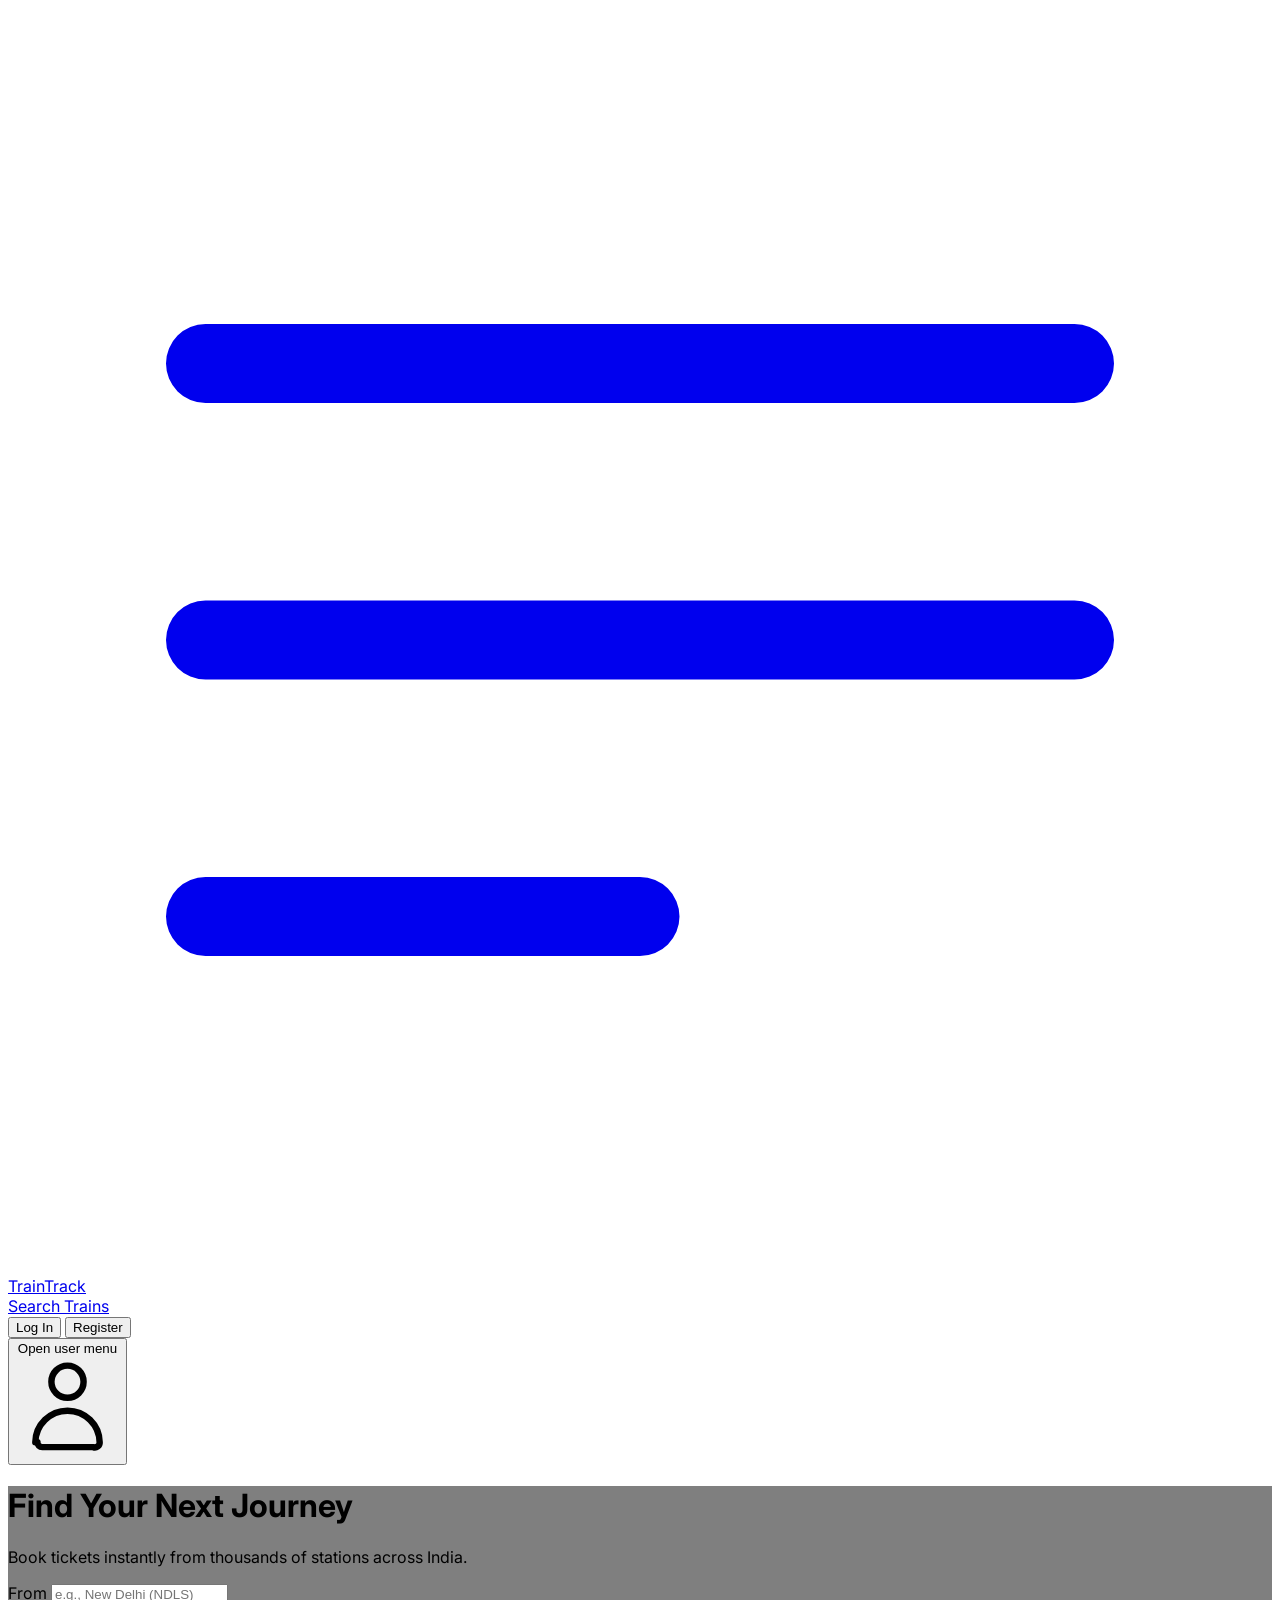
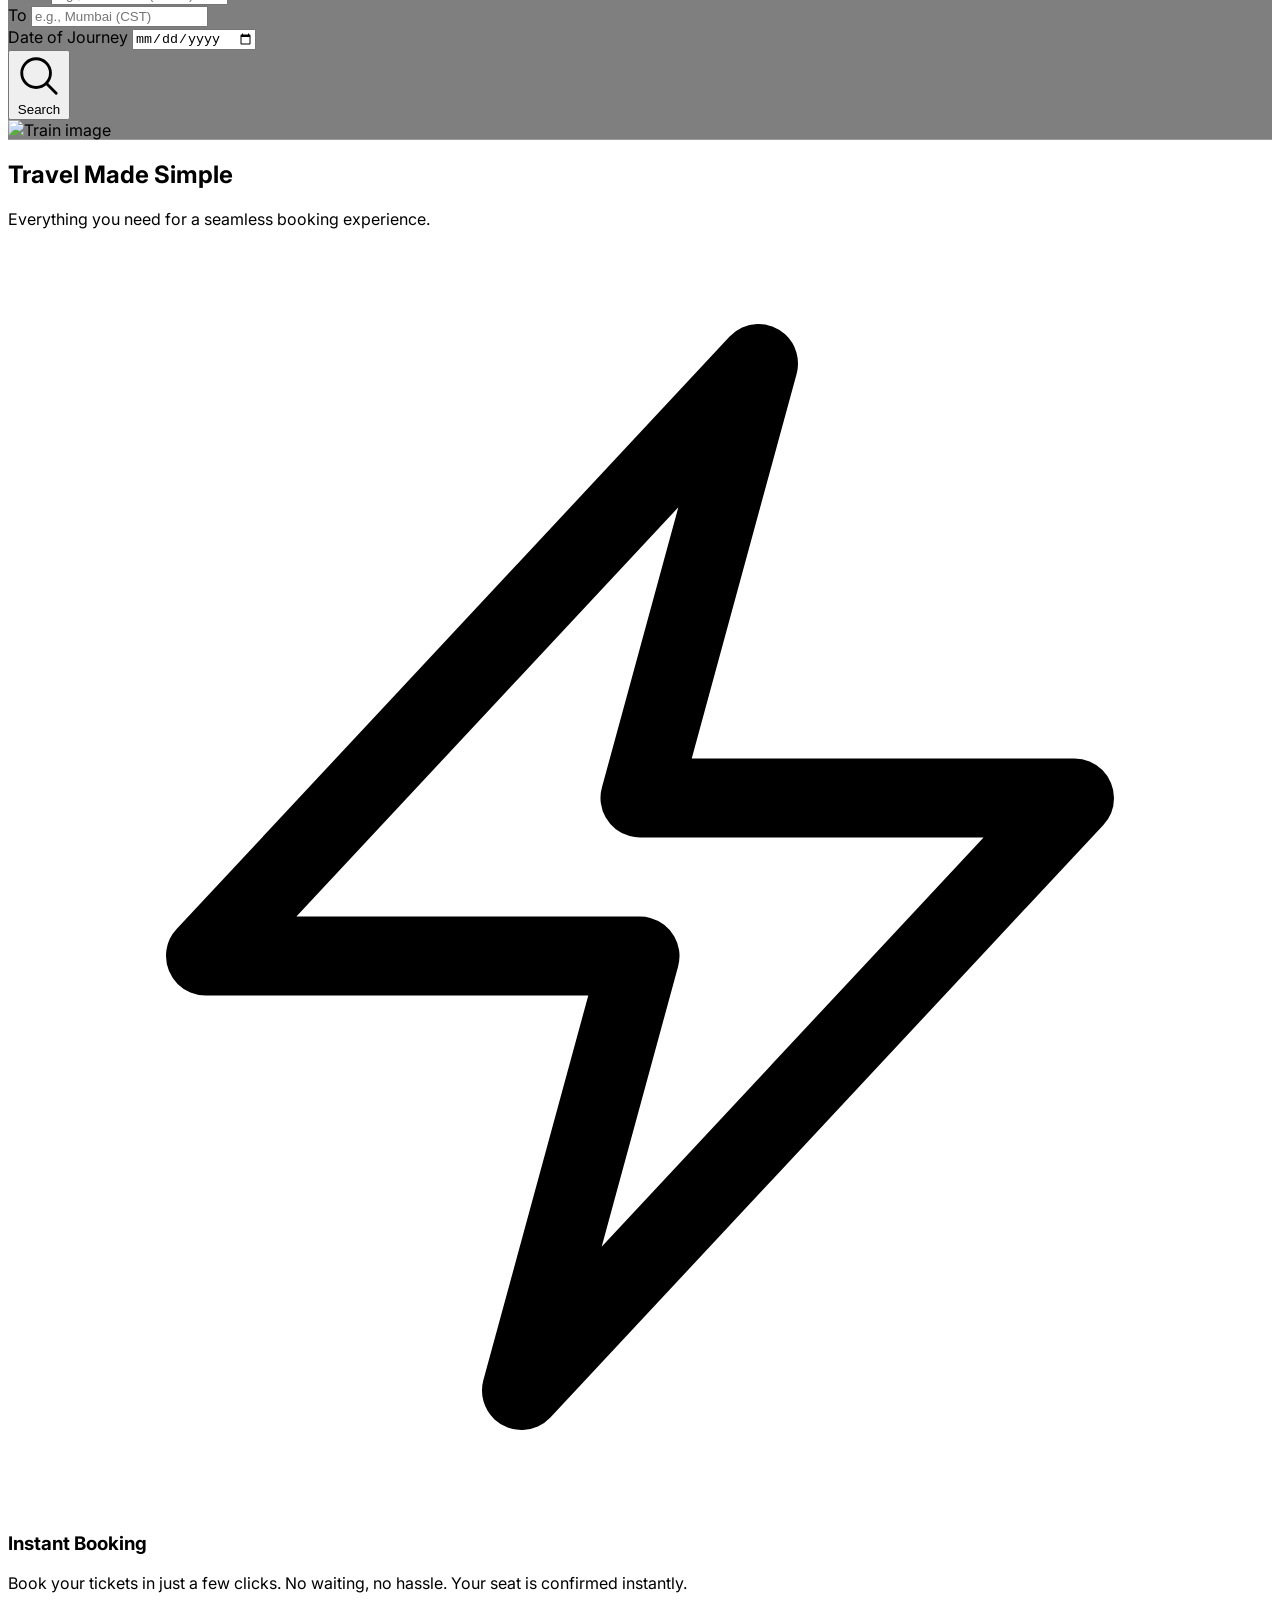
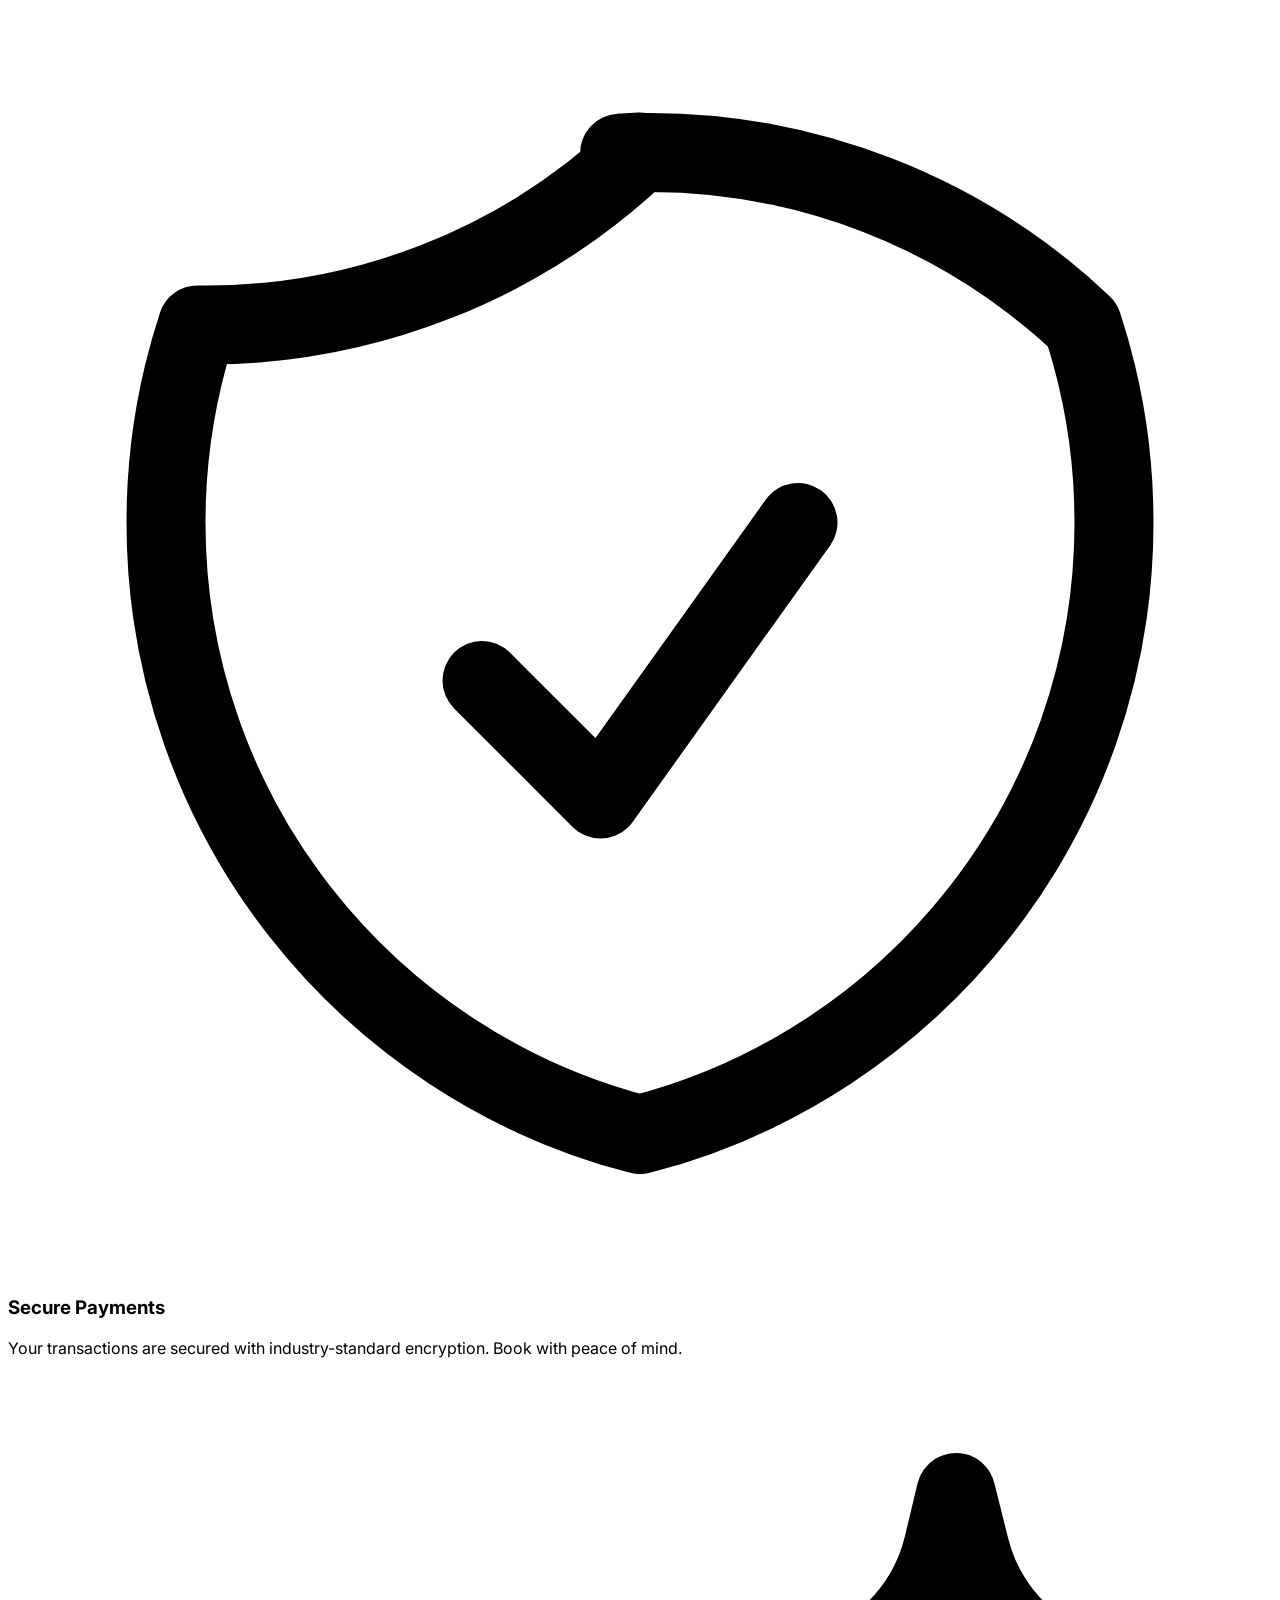
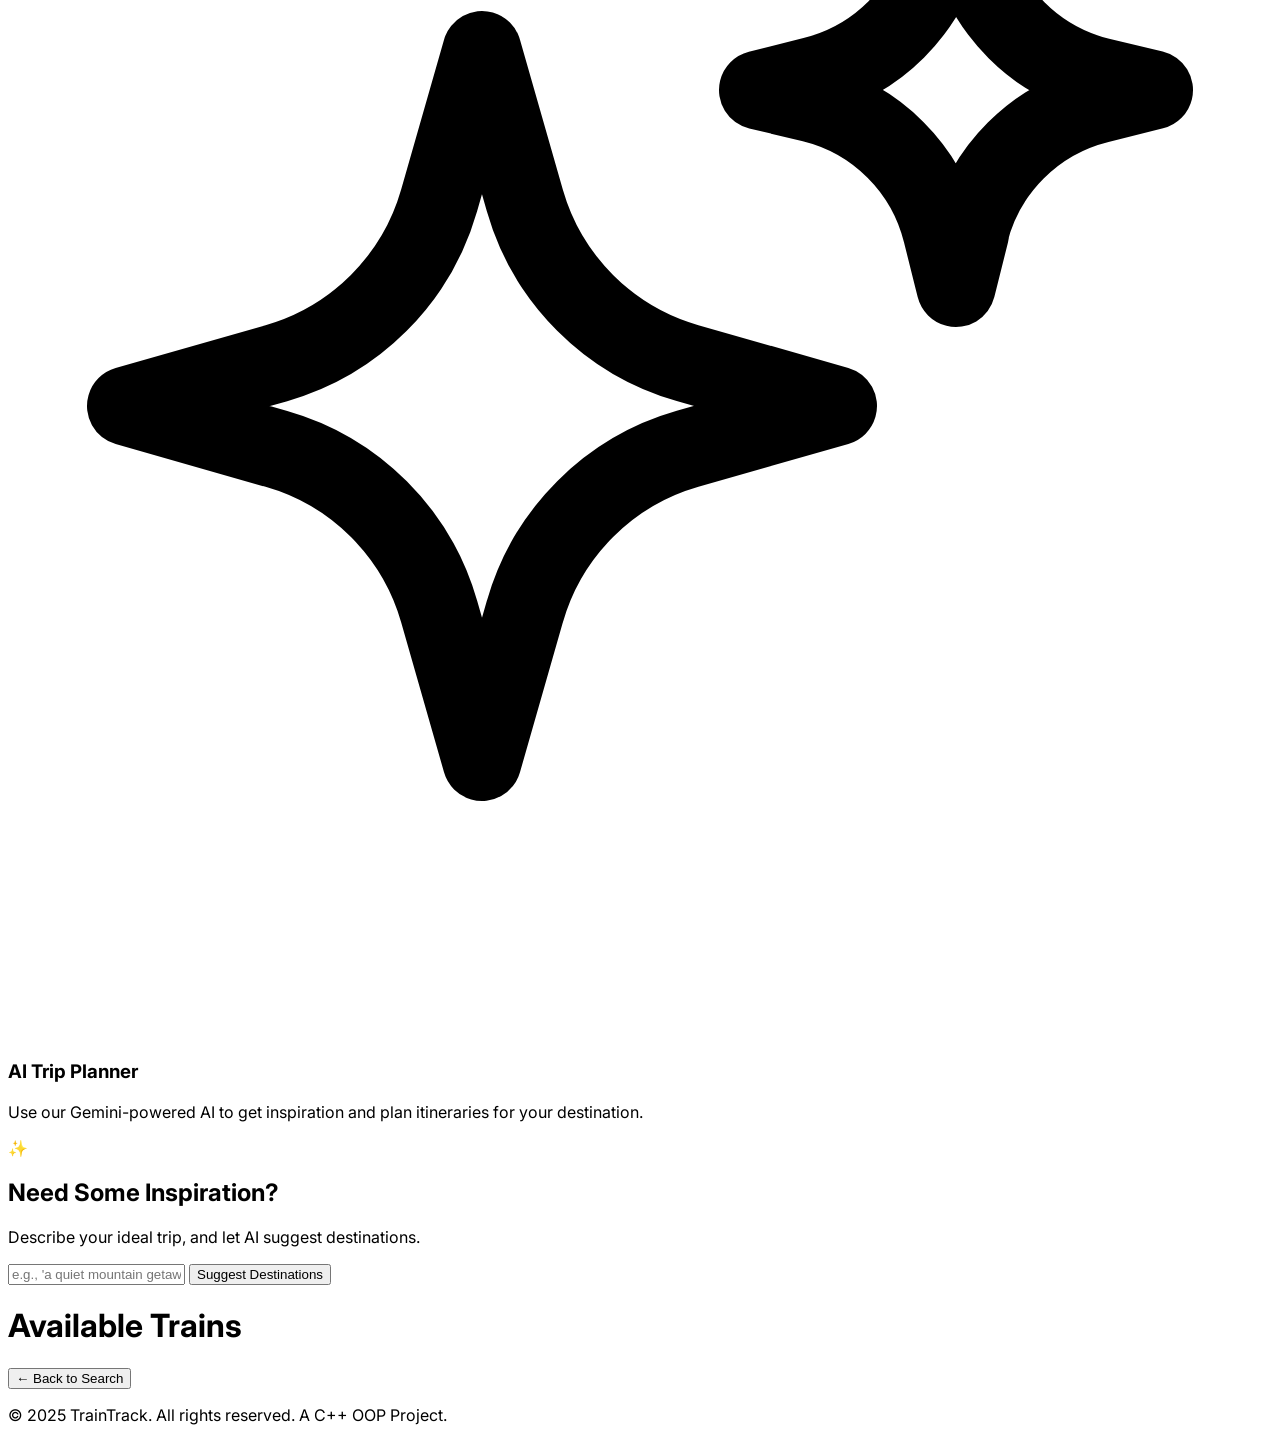
==== index.html @ e6836fba "Add files via upload" ====
<!DOCTYPE html>
<html lang="en" class="h-full">
<head>
    <meta charset="UTF-8" />
    <meta name="viewport" content="width=device-width, initial-scale=1.0" />
    <title>TrainTrack - Book Your Journey</title>

    <!-- Tailwind CSS (CDN) -->
    <script src="https://cdn.tailwindcss.com"></script>

    <!-- Google Font: Inter -->
    <link rel="preconnect" href="https://fonts.googleapis.com">
    <link rel="preconnect" href="https://fonts.gstatic.com" crossorigin>
    <link href="https://fonts.googleapis.com/css2?family=Inter:wght@400;500;600;700&display=swap" rel="stylesheet">

    <!-- Link your external stylesheet -->
    <link rel="stylesheet" href="style.css">
</head>
<body class="bg-gray-50 text-gray-900 h-full flex flex-col">

    <!-- Header / Navbar -->
    <header class="bg-white shadow-sm border-b border-gray-200">
        <nav class="max-w-6xl mx-auto px-4 sm:px-6 lg:px-8">
            <div class="flex justify-between items-center h-16">
                <!-- Logo -->
                <div class="flex-shrink-0 flex items-center">
                    <a href="#" id="logo-home-link" class="flex items-center">
                        <svg class="h-8 w-auto text-indigo-600" xmlns="http://www.w3.org/2000/svg" fill="none" viewBox="0 0 24 24" stroke-width="1.5" stroke="currentColor">
                            <path stroke-linecap="round" stroke-linejoin="round" d="M3.75 6.75h16.5M3.75 12h16.5m-16.5 5.25H12" />
                        </svg>
                        <span class="ml-3 text-2xl font-bold text-gray-900">TrainTrack</span>
                    </a>
                </div>
                
                <!-- Navigation Links -->
                <div class="hidden sm:ml-6 sm:flex sm:space-x-8">
                    <a href="#" id="nav-search" class="nav-link border-indigo-500 text-gray-900 inline-flex items-center px-1 pt-1 border-b-2 text-sm font-medium">
                        Search Trains
                    </a>
                </div>

                <!-- Right-side Login/Register -->
                <div class="flex items-center space-x-2">
                    <div id="auth-buttons" class="">
                        <button id="login-btn" class="px-4 py-2 text-sm font-medium text-gray-700 bg-white border border-gray-300 rounded-lg shadow-sm hover:bg-gray-50 transition">
                            Log In
                        </button>
                        <button id="register-btn" class="px-4 py-2 text-sm font-medium text-white bg-indigo-600 border border-transparent rounded-lg shadow-sm hover:bg-indigo-700 transition">
                            Register
                        </button>
                    </div>
                    
                    <div id="profile-menu" class="hidden">
                        <button id="profile-badge-btn" class="p-2 bg-white border border-gray-300 rounded-full shadow-sm text-gray-600 hover:bg-gray-100 transition focus:outline-none">
                            <span class="sr-only">Open user menu</span>
                            <svg class="w-6 h-6" xmlns="http://www.w3.org/2000/svg" fill="none" viewBox="0 0 24 24" stroke-width="1.5" stroke="currentColor">
                                <path stroke-linecap="round" stroke-linejoin="round" d="M15.75 6a3.75 3.75 0 1 1-7.5 0 3.75 3.75 0 0 1 7.5 0ZM4.501 20.118a7.5 7.5 0 0 1 14.998 0A1.125 1.125 0 0 1 18 21.236H6.126c-.638 0-1.155-.499-1.125-1.118Z" />
                            </svg>
                        </button>
                    </div>
                </div>
            </div>
        </nav>
    </header>

    <!-- Main Content Area -->
    <main class="flex-grow">
        <div id="page-search" class="page-content">

            <!-- Hero Section with Search Form -->
            <div id="hero-section" class="relative bg-gray-900 py-20 sm:py-32 rounded-2xl overflow-hidden shadow-2xl border border-gray-200">
                <div class="relative max-w-6xl mx-auto px-4 sm:px-6 lg:px-8 z-10">
                    <div class="max-w-3xl mx-auto text-center">
                        <h1 class="text-4xl font-bold tracking-tight text-white sm:text-6xl">
                            Find Your Next Journey
                        </h1>
                        <p class="mt-6 text-lg leading-8 text-gray-200">
                            Book tickets instantly from thousands of stations across India.
                        </p>
                    </div>

                    <!-- Search Form (hero) -->
                    <form id="search-form" class="mt-12 bg-white/90 backdrop-blur-sm p-8 rounded-2xl shadow-lg grid grid-cols-1 md:grid-cols-4 gap-6 items-end">
                        <div>
                            <label for="from-station" class="block text-sm font-medium text-gray-900">From</label>
                            <input type="text" id="from-station" list="station-list" placeholder="e.g., New Delhi (NDLS)" class="mt-1 block w-full px-4 py-3 bg-white border border-gray-300 rounded-lg shadow-sm focus:outline-none focus:ring-2 focus:ring-indigo-500 focus:border-indigo-500">
                        </div>
                        
                        <div>
                            <label for="to-station" class="block text-sm font-medium text-gray-900">To</label>
                            <input type="text" id="to-station" list="station-list" placeholder="e.g., Mumbai (CST)" class="mt-1 block w-full px-4 py-3 bg-white border border-gray-300 rounded-lg shadow-sm focus:outline-none focus:ring-2 focus:ring-indigo-500 focus:border-indigo-500">
                        </div>
                        
                        <div>
                            <label for="journey-date" class="block text-sm font-medium text-gray-900">Date of Journey</label>
                            <input type="date" id="journey-date" class="mt-1 block w-full px-4 py-3 bg-white border border-gray-300 rounded-lg shadow-sm focus:outline-none focus:ring-2 focus:ring-indigo-500 focus:border-indigo-500 text-gray-700">
                        </div>
                        
                        <div>
                            <button type="submit" class="w-full flex justify-center items-center px-6 py-3 border border-transparent text-base font-medium rounded-lg shadow-sm text-white bg-indigo-600 hover:bg-indigo-700 focus:outline-none focus:ring-2 focus:ring-offset-2 focus:ring-indigo-500 transition h-[50px]">
                                <svg class="w-5 h-5 mr-2" xmlns="http://www.w3.org/2000/svg" fill="none" viewBox="0 0 24 24" stroke-width="1.5" stroke="currentColor">
                                  <path stroke-linecap="round" stroke-linejoin="round" d="m21 21-5.197-5.197m0 0A7.5 7.5 0 1 0 5.196 5.196a7.5 7.5 0 0 0 10.607 10.607Z" />
                                </svg>
                                Search
                            </button>
                        </div>
                    </form>
                </div>
                <img src="https://images.unsplash.com/photo-1570125904223-b6f525b49370?q=80&w=2070&auto=format&fit=crop" class="hidden" alt="Train image" 
                     onerror="this.onerror=null; document.getElementById('hero-section').style.backgroundImage = 'linear-gradient(rgba(0, 0, 0, 0.5), rgba(0, 0, 0, 0.5)), url(https://placehold.co/1920x1080/334155/e2e8f0?text=Welcome+to+TrainTrack)'">
            </div>

            <!-- Features Section -->
            <section id="features-section" class="py-16 sm:py-24">
                <div class="max-w-6xl mx-auto px-4 sm:px-6 lg:px-8">
                    <div class="text-center mb-12">
                        <h2 class="text-3xl font-bold tracking-tight text-gray-900 sm:text-4xl">
                            Travel Made Simple
                        </h2>
                        <p class="mt-4 text-lg text-gray-600">
                            Everything you need for a seamless booking experience.
                        </p>
                    </div>
                    <div class="grid grid-cols-1 md:grid-cols-3 gap-10">
                        <div class="text-center p-6 bg-white rounded-2xl shadow-lg border border-gray-200">
                            <div class="flex items-center justify-center h-12 w-12 rounded-full bg-indigo-100 text-indigo-600 mx-auto mb-4">
                                <svg class="w-6 h-6" xmlns="http://www.w3.org/2000/svg" fill="none" viewBox="0 0 24 24" stroke-width="1.5" stroke="currentColor">
                                  <path stroke-linecap="round" stroke-linejoin="round" d="m3.75 13.5 10.5-11.25L12 10.5h8.25L9.75 21.75 12 13.5H3.75Z" />
                                </svg>
                            </div>
                            <h3 class="text-xl font-semibold text-gray-900">Instant Booking</h3>
                            <p class="mt-2 text-gray-600">Book your tickets in just a few clicks. No waiting, no hassle. Your seat is confirmed instantly.</p>
                        </div>

                        <div class="text-center p-6 bg-white rounded-2xl shadow-lg border border-gray-200">
                            <div class="flex items-center justify-center h-12 w-12 rounded-full bg-indigo-100 text-indigo-600 mx-auto mb-4">
                                <svg class="w-6 h-6" xmlns="http://www.w3.org/2000/svg" fill="none" viewBox="0 0 24 24" stroke-width="1.5" stroke="currentColor">
                                  <path stroke-linecap="round" stroke-linejoin="round" d="M9 12.75 11.25 15 15 9.75m-3-7.036A11.959 11.959 0 0 1 3.598 6 11.99 11.99 0 0 0 3 9.749c0 5.592 3.824 10.29 9 11.623 5.176-1.332 9-6.03 9-11.623 0-1.31-.21-2.571-.598-3.751A11.953 11.953 0 0 0 12 2.724l-.387.012Z" />
                                </svg>
                            </div>
                            <h3 class="text-xl font-semibold text-gray-900">Secure Payments</h3>
                            <p class="mt-2 text-gray-600">Your transactions are secured with industry-standard encryption. Book with peace of mind.</p>
                        </div>

                        <div class="text-center p-6 bg-white rounded-2xl shadow-lg border border-gray-200">
                            <div class="flex items-center justify-center h-12 w-12 rounded-full bg-indigo-100 text-indigo-600 mx-auto mb-4">
                                <svg class="w-6 h-6" xmlns="http://www.w3.org/2000/svg" fill="none" viewBox="0 0 24 24" stroke-width="1.5" stroke="currentColor">
                                  <path stroke-linecap="round" stroke-linejoin="round" d="M9.813 15.904 9 18.75l-.813-2.846a4.5 4.5 0 0 0-3.09-3.09L2.25 12l2.846-.813a4.5 4.5 0 0 0 3.09-3.09L9 5.25l.813 2.846a4.5 4.5 0 0 0 3.09 3.09L15.75 12l-2.846.813a4.5 4.5 0 0 0-3.09 3.09ZM18.259 8.715 18 9.75l-.259-1.035a3.375 3.375 0 0 0-2.47-2.47L14.25 6l1.036-.259a3.375 3.375 0 0 0 2.47-2.47L18 2.25l.259 1.036a3.375 3.375 0 0 0 2.47 2.47L21.75 6l-1.036.259a3.375 3.375 0 0 0-2.47 2.47Z" />
                                </svg>
                            </div>
                            <h3 class="text-xl font-semibold text-gray-900">AI Trip Planner</h3>
                            <p class="mt-2 text-gray-600">Use our Gemini-powered AI to get inspiration and plan itineraries for your destination.</p>
                        </div>
                    </div>
                </div>
            </section>

            <!-- Gemini Inspiration Card -->
            <div id="gemini-inspiration-card" class="bg-white p-8 rounded-2xl shadow-lg border border-gray-200 mt-0">
                <div class="flex items-center">
                    <span class="text-4xl mr-4">✨</span>
                    <div>
                        <h2 class="text-2xl font-bold text-gray-900">Need Some Inspiration?</h2>
                        <p class="text-gray-600">Describe your ideal trip, and let AI suggest destinations.</p>
                    </div>
                </div>
                <div class="mt-6 flex flex-col sm:flex-row gap-4">
                    <input type="text" id="inspiration-prompt" placeholder="e.g., 'a quiet mountain getaway' or 'historical sites'" class="flex-grow block w-full px-4 py-3 bg-gray-50 border border-gray-300 rounded-lg shadow-sm focus:outline-none focus:ring-2 focus:ring-indigo-500">
                    <button id="get-inspiration-btn" class="w-full sm:w-auto flex justify-center items-center px-6 py-3 border border-transparent text-base font-medium rounded-lg shadow-sm text-white bg-indigo-600 hover:bg-indigo-700 focus:outline-none focus:ring-2 focus:ring-offset-2 focus:ring-indigo-500 transition h-[50px]">
                        Suggest Destinations
                    </button>
                </div>
                <div id="inspiration-results" class="mt-6"></div>
            </div>

            <!-- Search Results Page (hidden by default) -->
            <div id="page-search-results" class="page-content hidden">
                <div class="flex justify-between items-center mb-6">
                    <h1 class="text-3xl font-bold text-gray-900">Available Trains</h1>
                    <button id="results-back-btn" class="px-5 py-2 text-sm font-medium text-gray-700 bg-white border border-gray-300 rounded-lg shadow-sm hover:bg-gray-50 transition">
                        &larr; Back to Search
                    </button>
                </div>
                <div id="search-results">
                    <div id="search-results-container"></div>
                </div>
            </div>

            <!-- Bookings, Profile, Passenger, Payment, Confirmation pages -->
            <!-- (the full markup for these pages is required by script.js; include the same structure you used previously) -->

            <!-- For brevity: include the rest of your original markup here (bookings, profile, passenger details, payment, confirmation, datalist, modals, sidebar etc.)
                 — ensure each element's id matches what script.js expects (ids used in script.js: page-bookings, page-profile, page-passenger-details,
                 page-payment, page-confirmation, modal-overlay, login-modal, register-modal, gemini-modal, sidebar-menu, station-list, etc.)
            -->

        </div>
    </main>

    <footer class="bg-white mt-auto border-t border-gray-200">
        <div class="max-w-6xl mx-auto px-4 sm:px-6 lg:px-8 py-6 text-center">
            <p class="text-sm text-gray-500">&copy; 2025 TrainTrack. All rights reserved. A C++ OOP Project.</p>
        </div>
    </footer>

    <!-- IMPORTANT: load your app script as an ES module -->
    <script type="module" src="script.js"></script>
</body>
</html>
---- style.css ----
/* Set Inter as the default font */
body {
    font-family: 'Inter', sans-serif;
}
/* Custom style for a subtle background pattern */
body::before {
    content: '';
    position: fixed;
    top: 0;
    left: 0;
    width: 100%;
    height: 100%;
    z-index: -1;
    opacity: 0.03;
    background-image: linear-gradient(to right, #e5e7eb 1px, transparent 1px),
                      linear-gradient(to bottom, #e5e7eb 1px, transparent 1px);
    background-size: 20px 20px;
}
/* Styles for sidebar transition */
#sidebar-menu {
    transition: transform 0.3s ease-in-out;
}
/* Hide number input arrows */
input[type=number]::-webkit-inner-spin-button,
input[type=number]::-webkit-outer-spin-button {
    -webkit-appearance: none;
    margin: 0;
}
input[type=number] {
    -moz-appearance: textfield;
    appearance: textfield;
}

/* Style for the new hero section */
#hero-section {
    background-image: linear-gradient(rgba(0, 0, 0, 0.5), rgba(0, 0, 0, 0.5)),
                      url('https://images.unsplash.com/photo-1570125904223-b6f525b49370?q=80&w=2070&auto=format&fit=crop');
    background-size: cover;
    background-position: center;
}
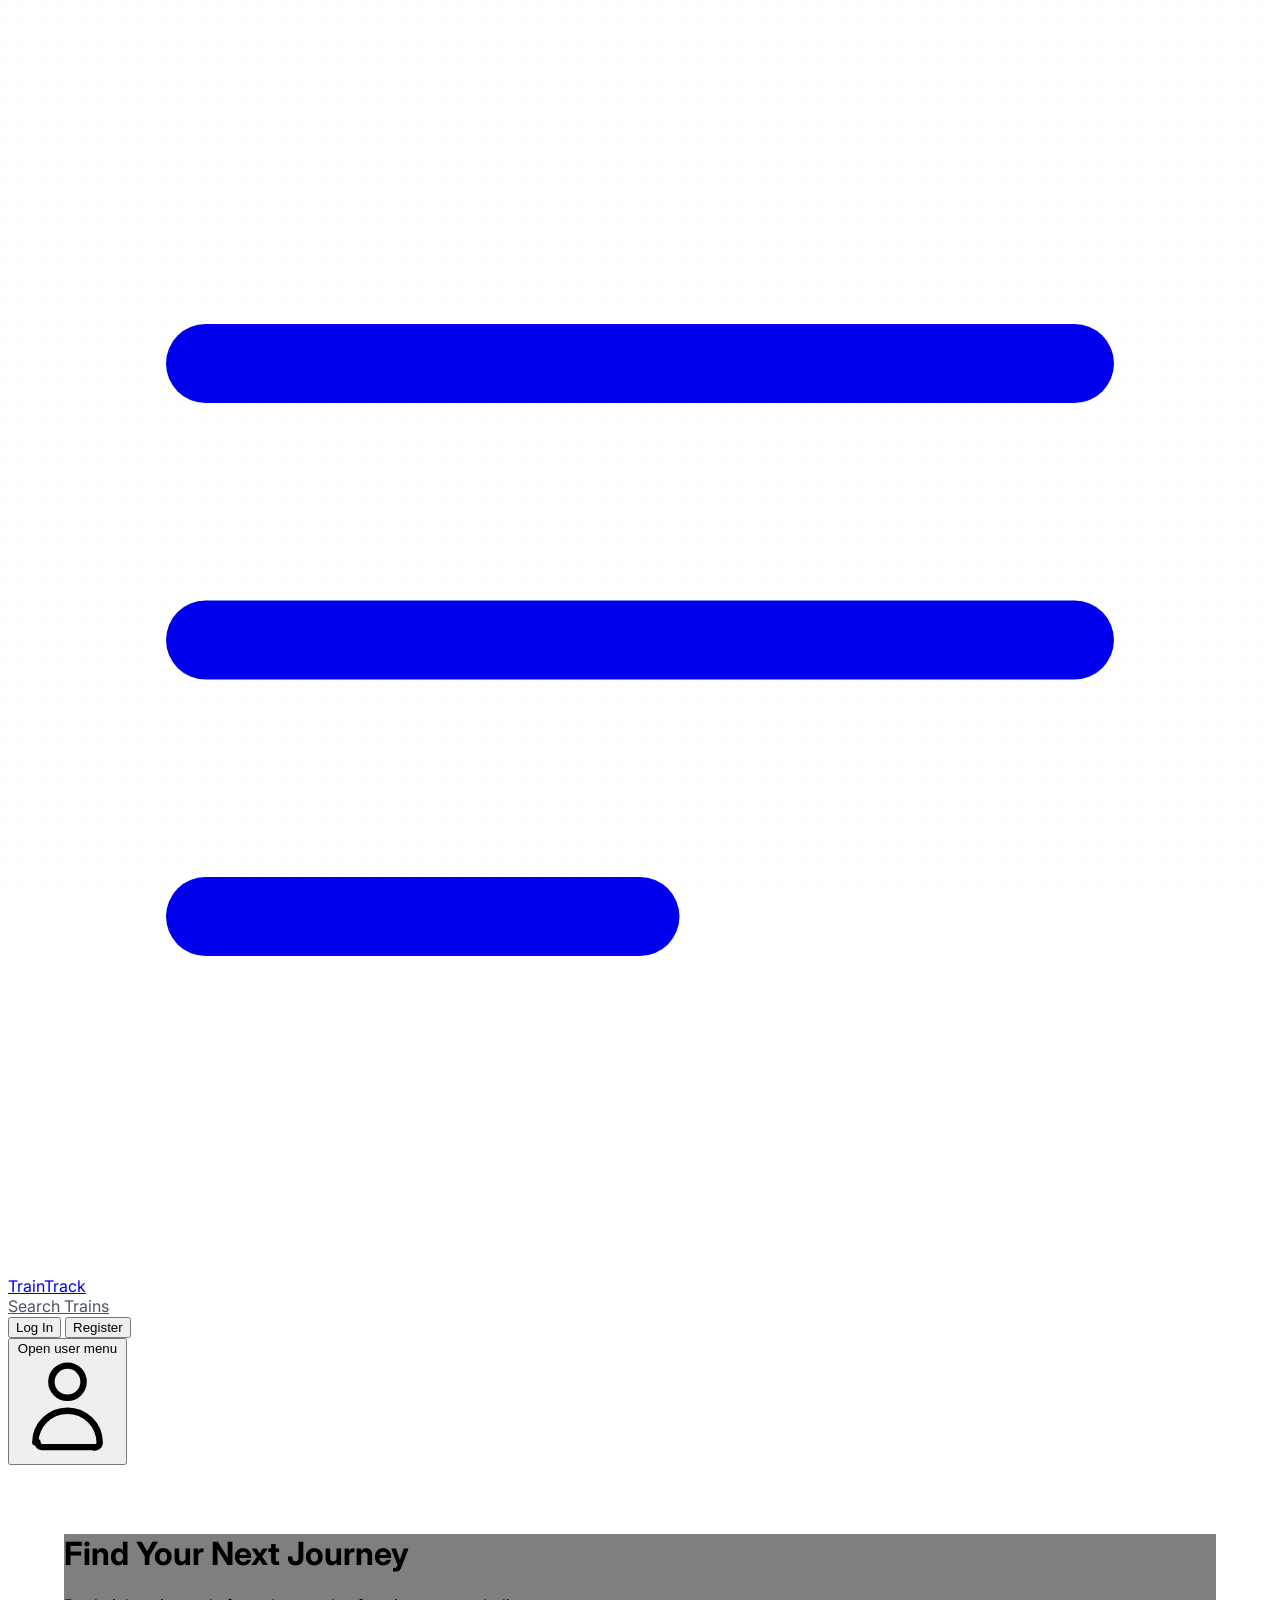
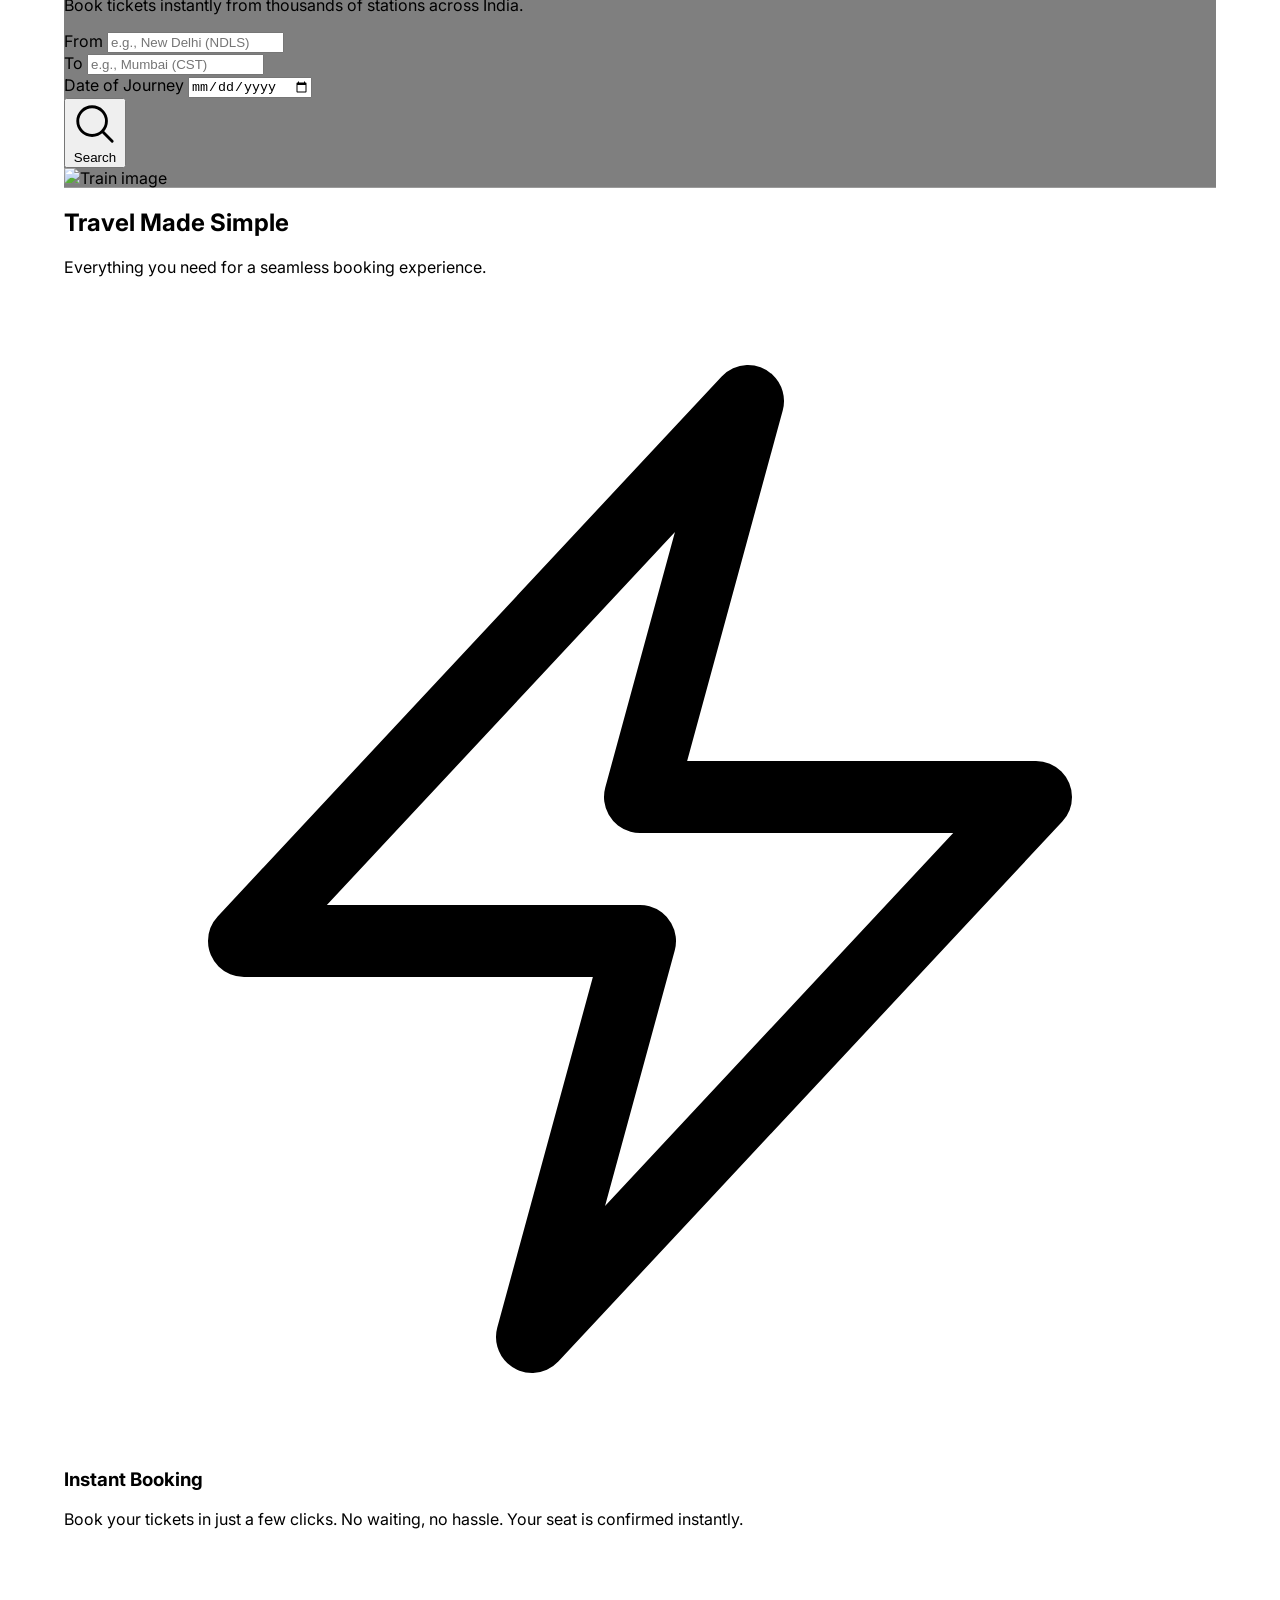
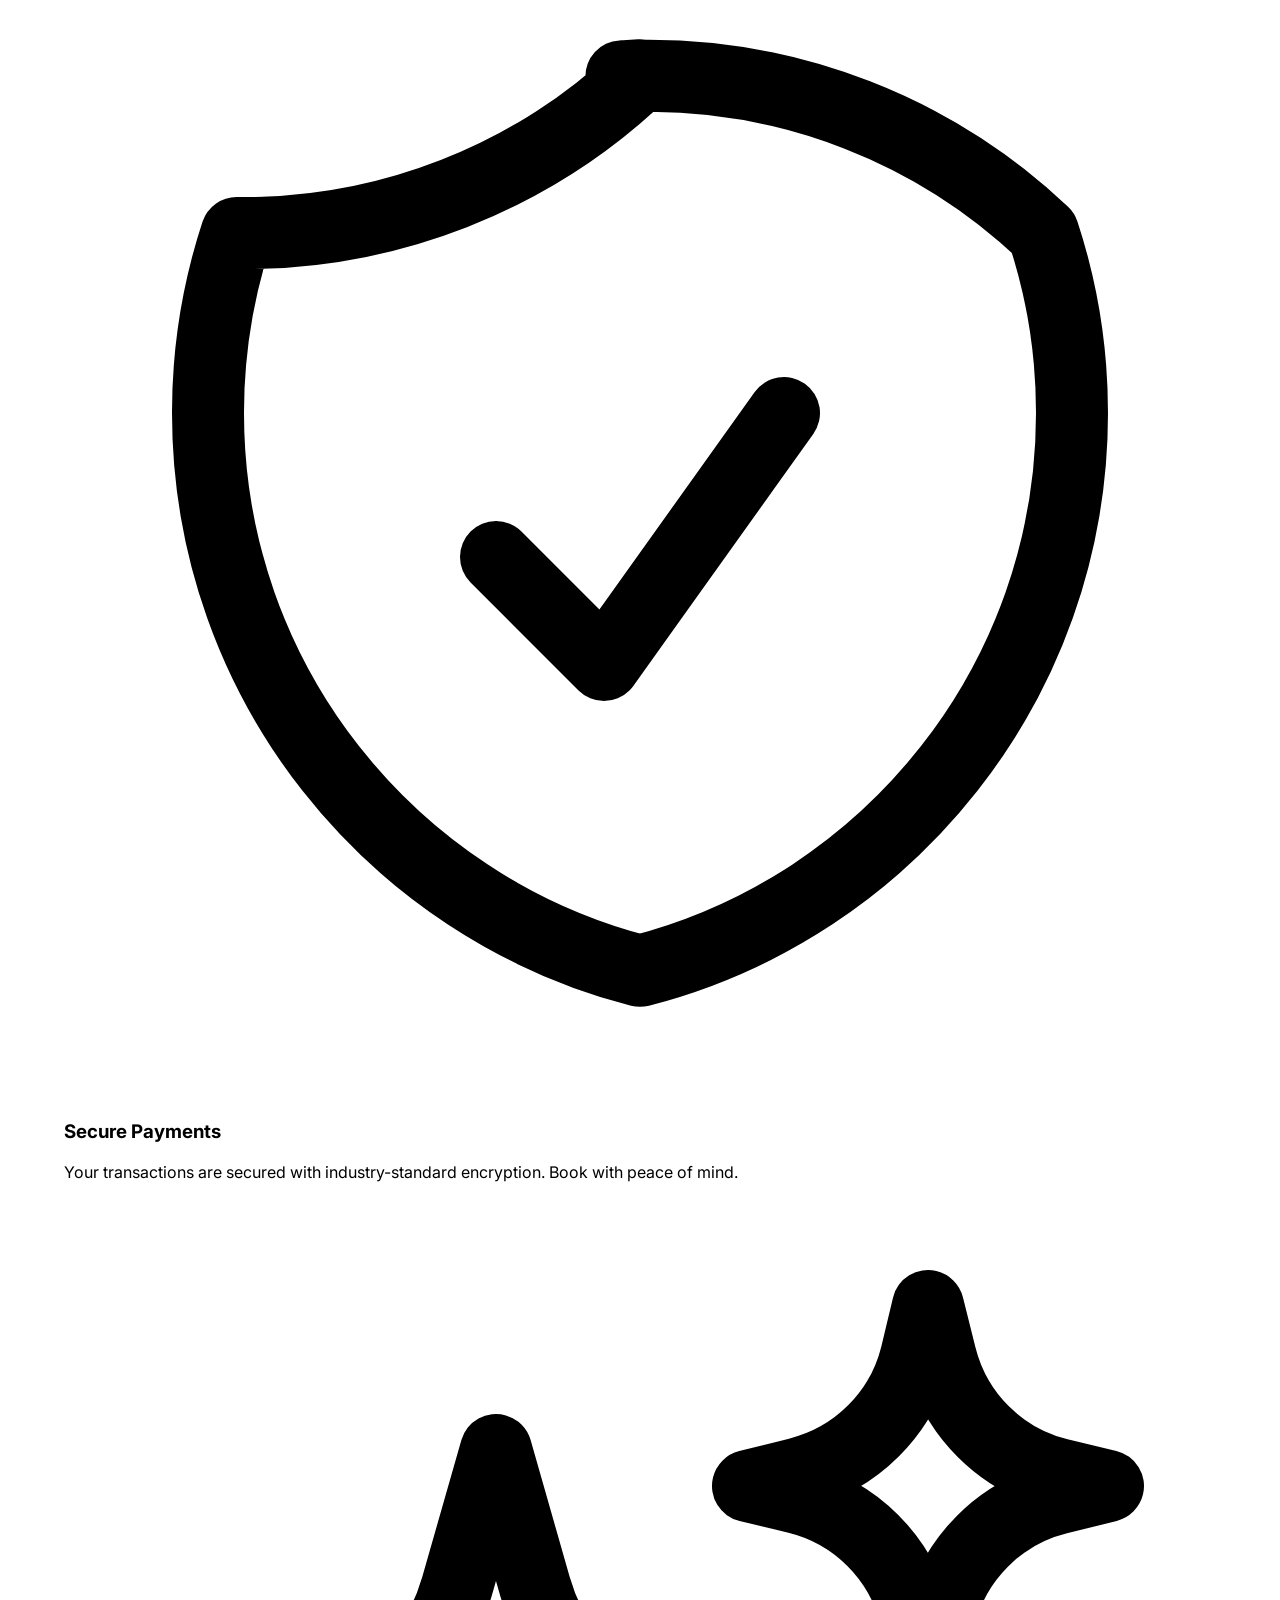
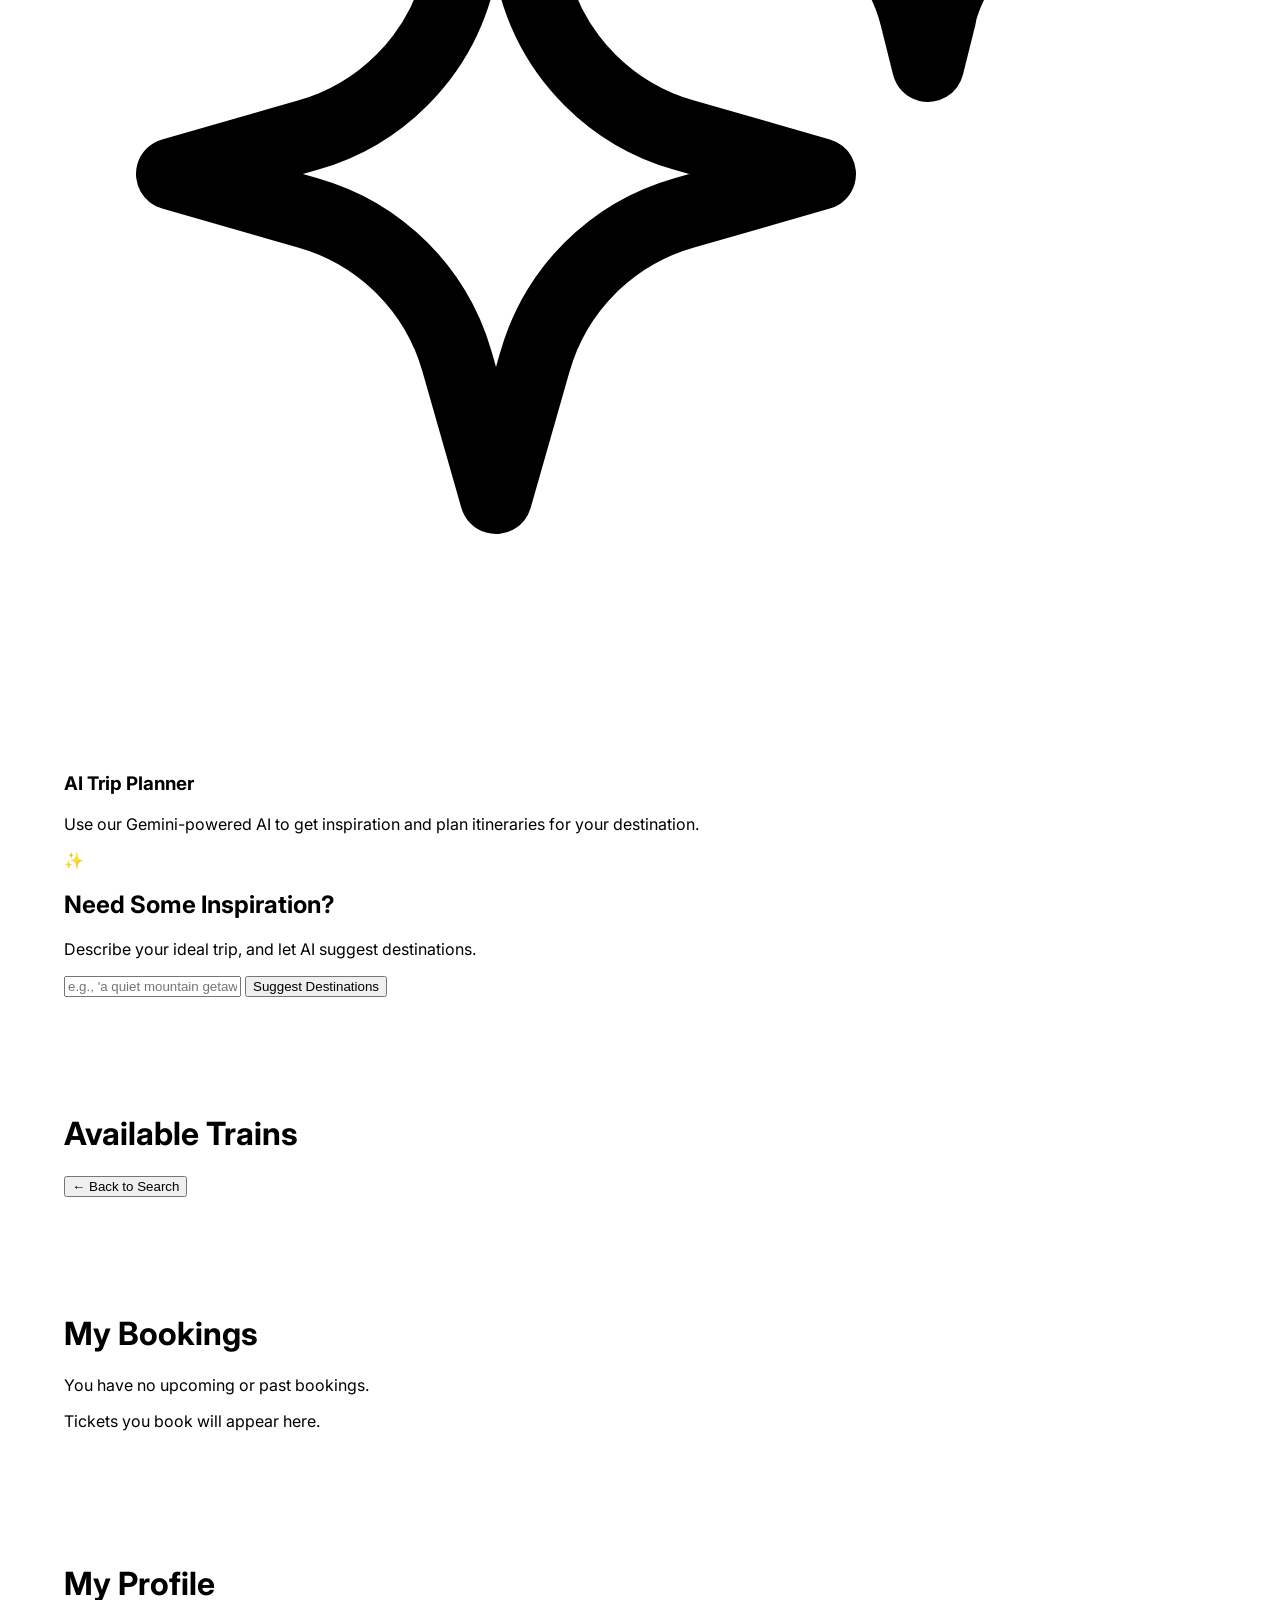
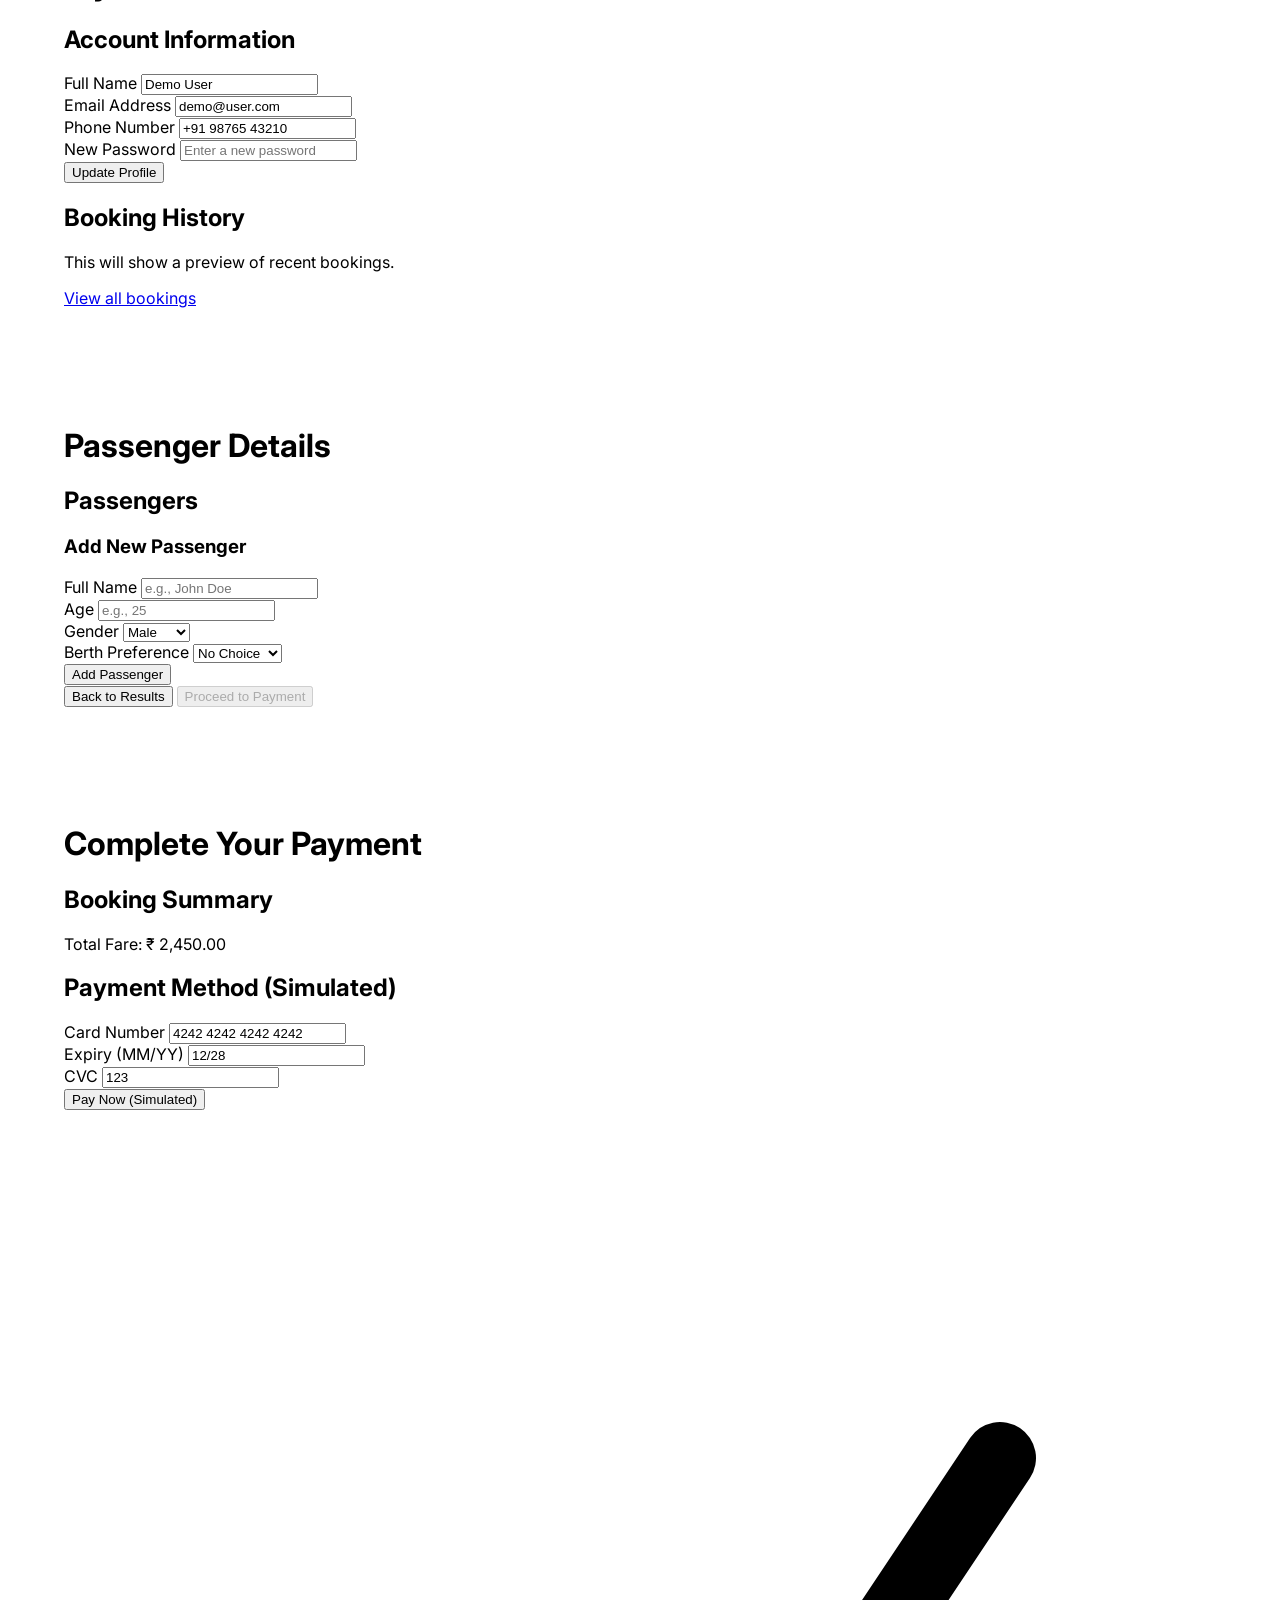
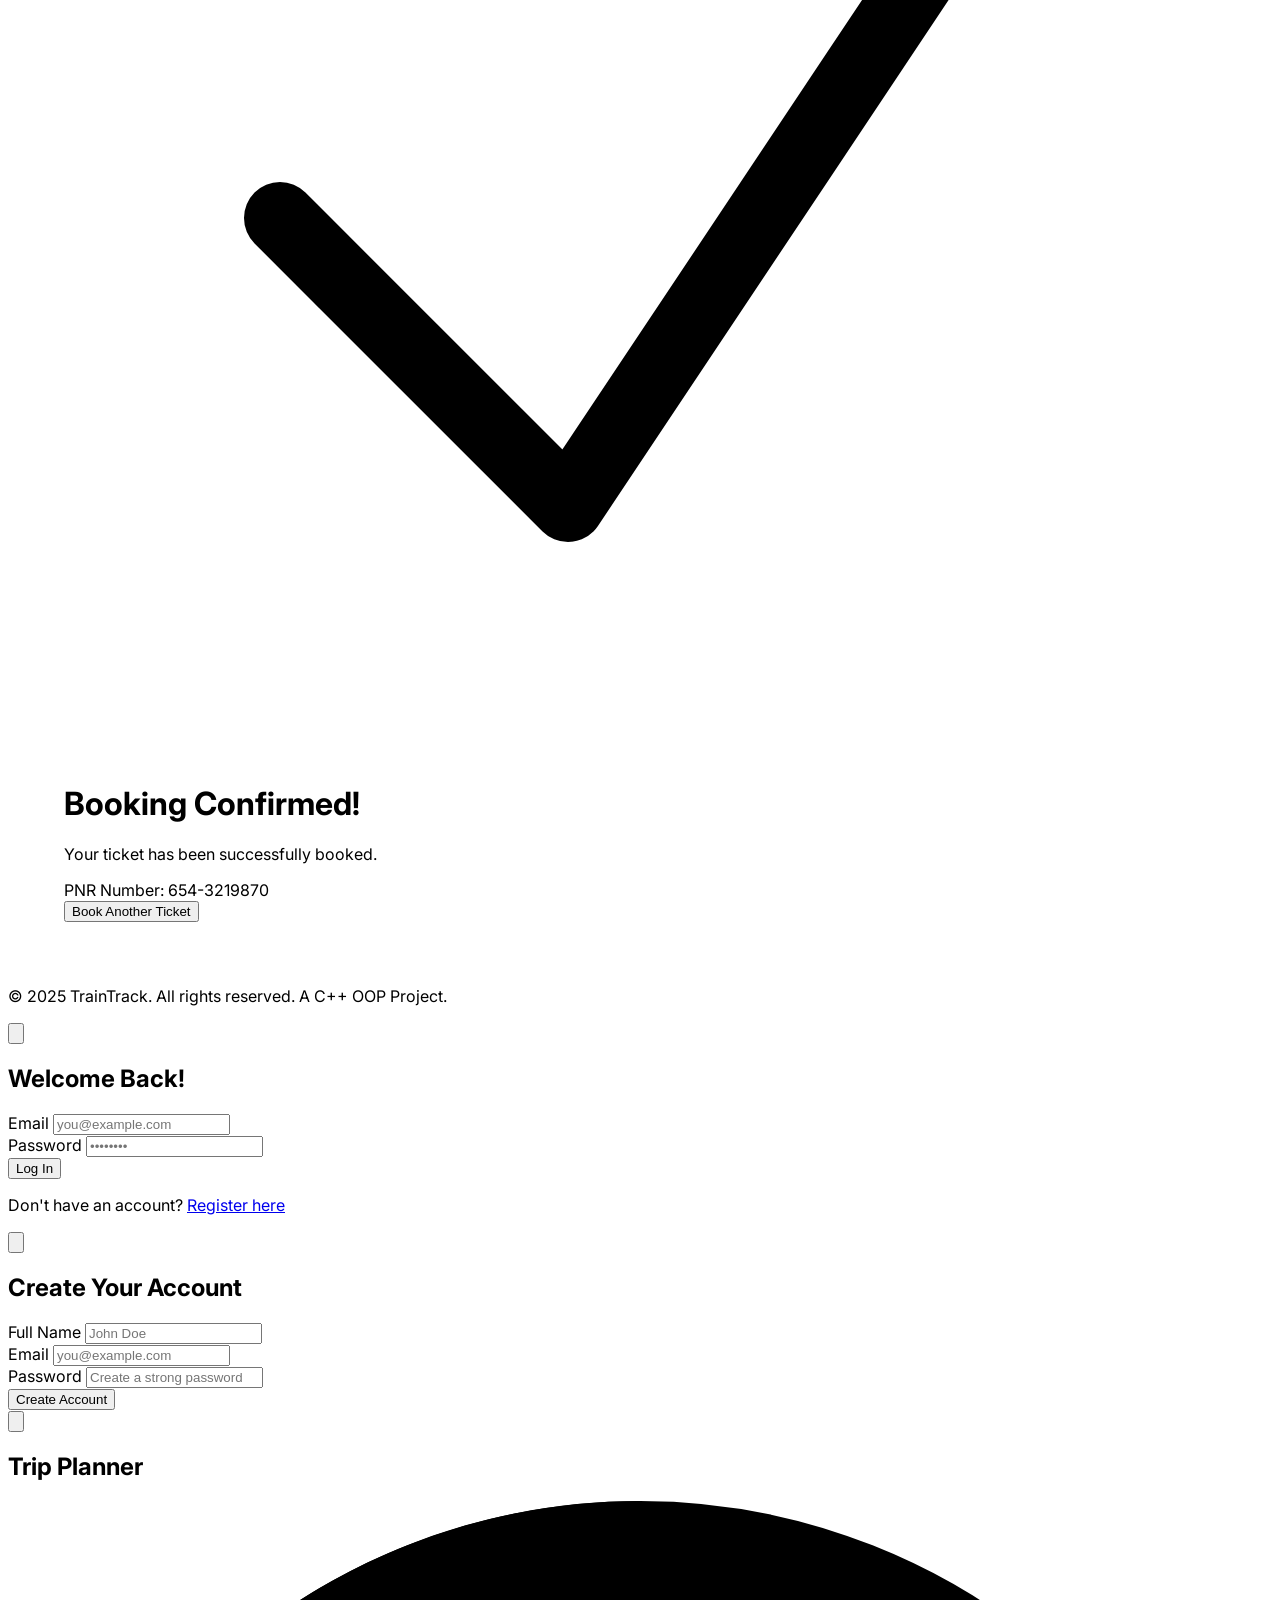
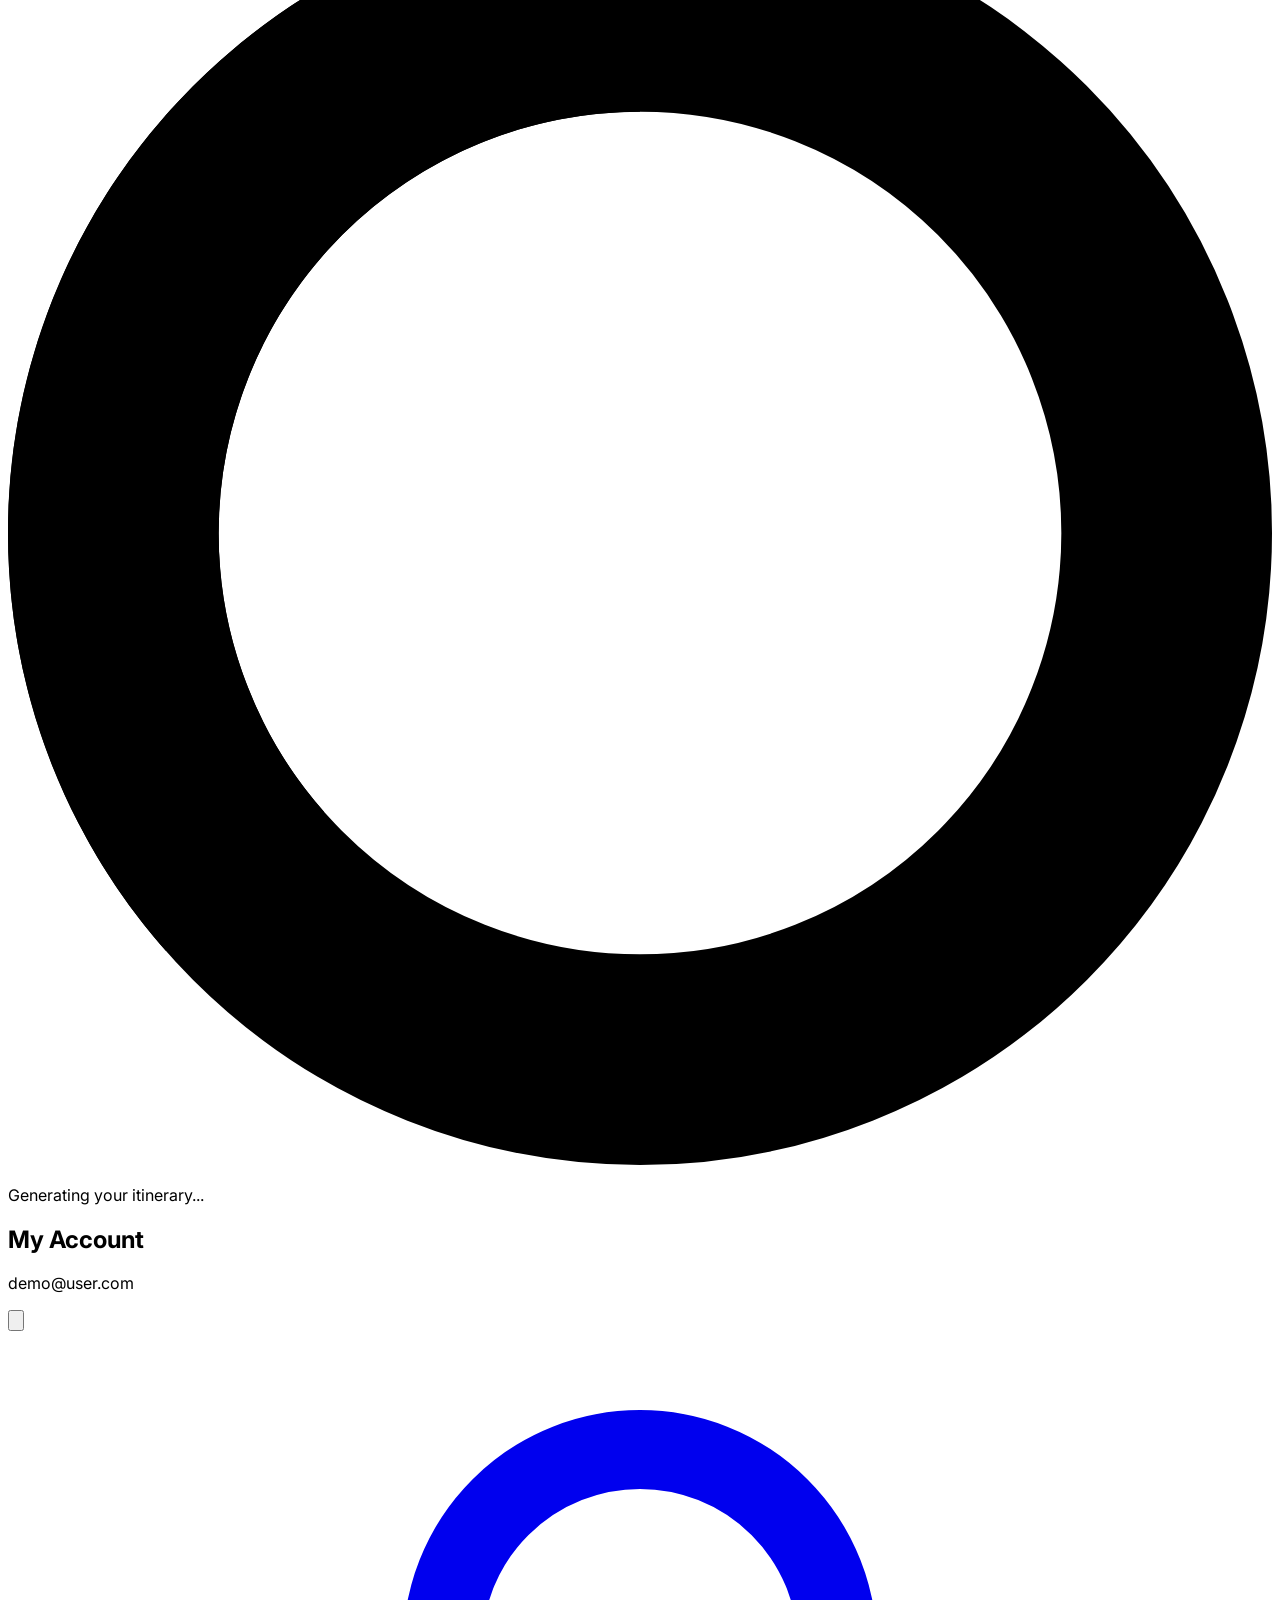
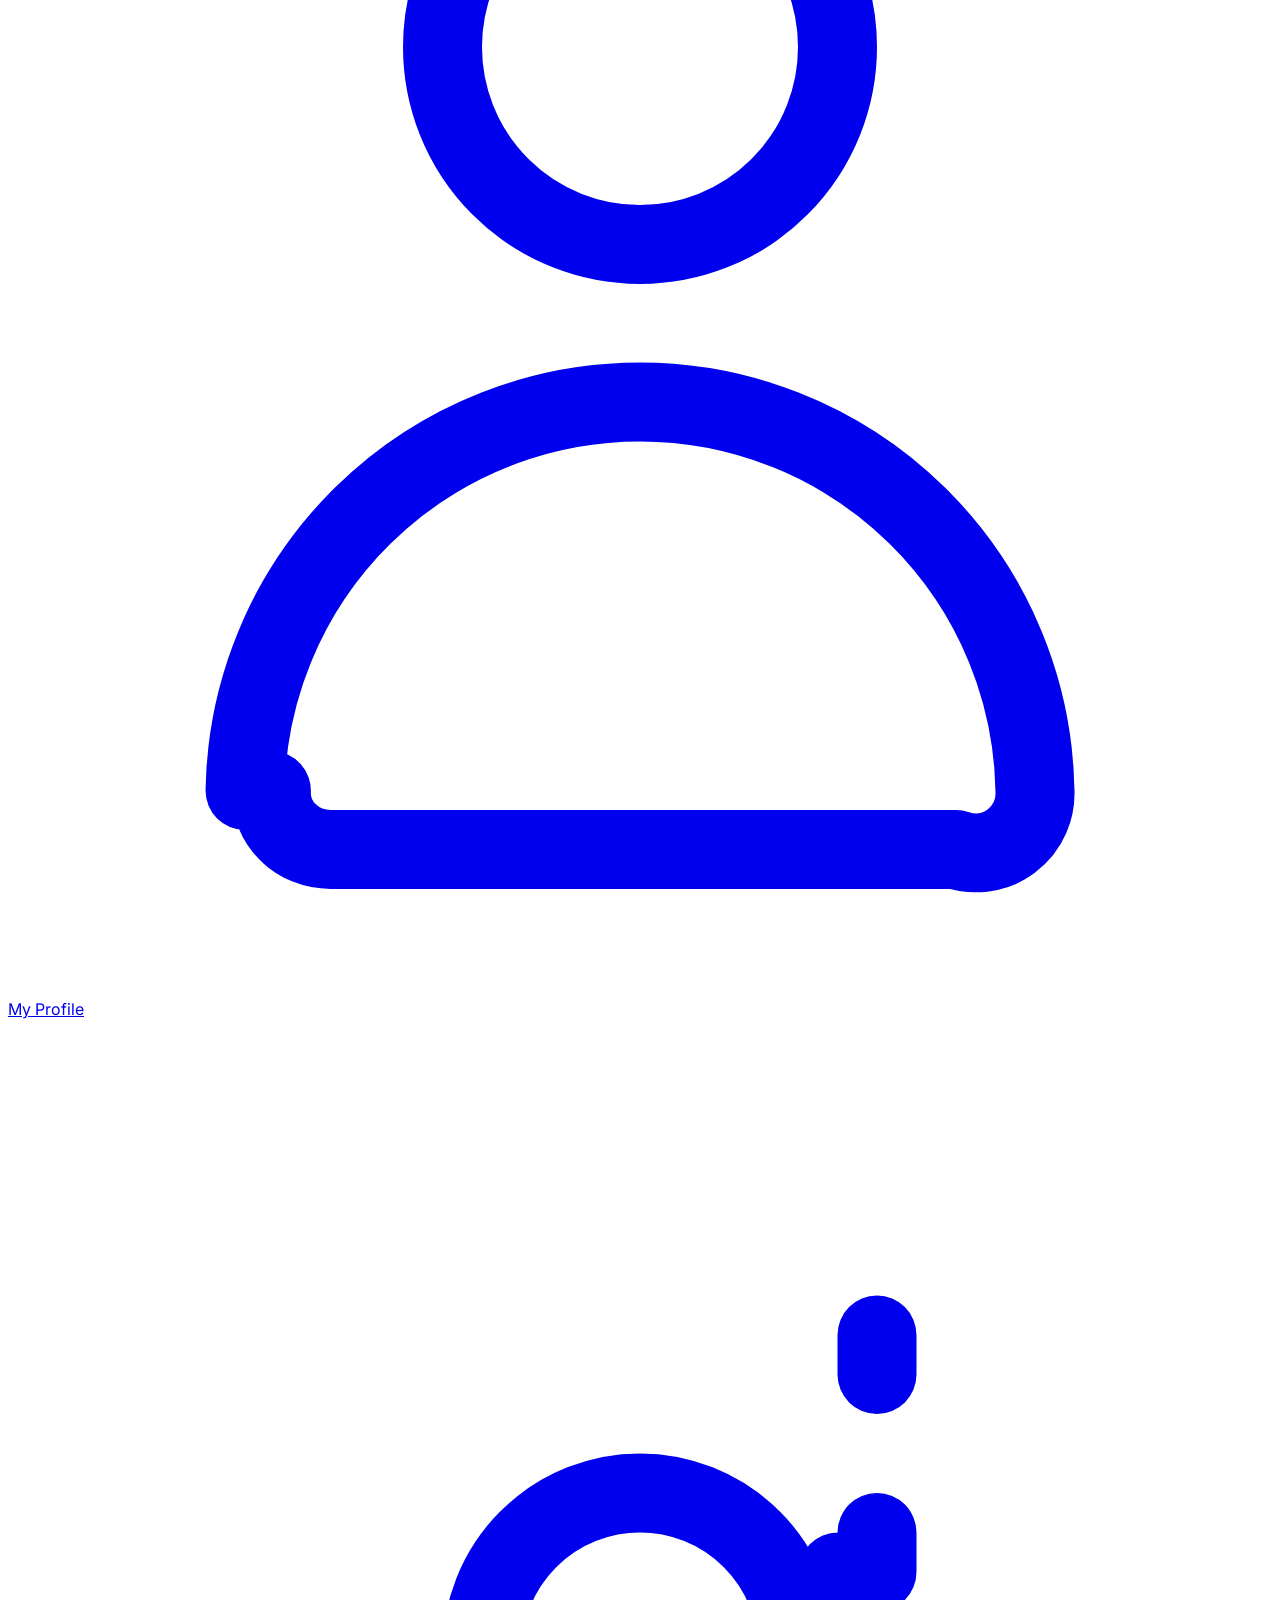
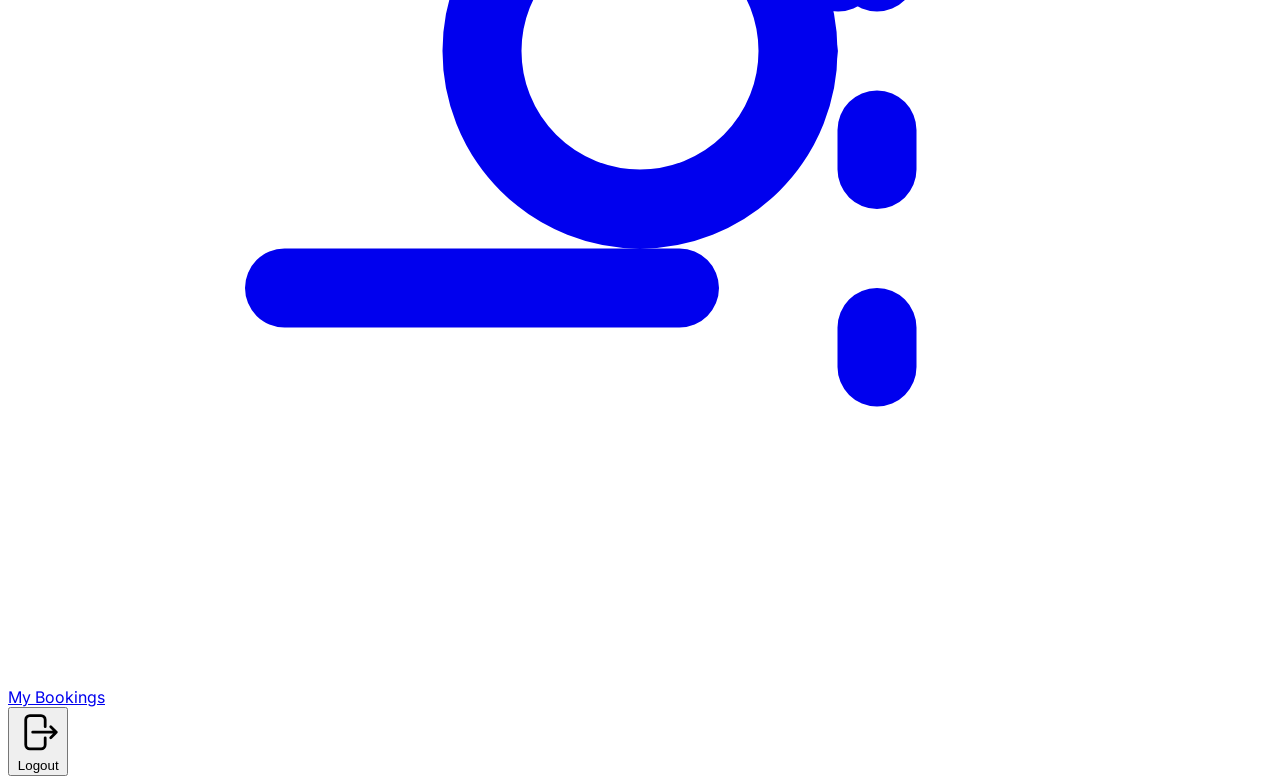
==== commit 1f82c232: "Init" ====
--- a/index.html
+++ b/index.html
@@ -1,209 +1,1655 @@
-<!DOCTYPE html>
-<html lang="en" class="h-full">
-<head>
-    <meta charset="UTF-8" />
-    <meta name="viewport" content="width=device-width, initial-scale=1.0" />
-    <title>TrainTrack - Book Your Journey</title>
-
-    <!-- Tailwind CSS (CDN) -->
-    <script src="https://cdn.tailwindcss.com"></script>
-
-    <!-- Google Font: Inter -->
-    <link rel="preconnect" href="https://fonts.googleapis.com">
-    <link rel="preconnect" href="https://fonts.gstatic.com" crossorigin>
-    <link href="https://fonts.googleapis.com/css2?family=Inter:wght@400;500;600;700&display=swap" rel="stylesheet">
-
-    <!-- Link your external stylesheet -->
-    <link rel="stylesheet" href="style.css">
-</head>
-<body class="bg-gray-50 text-gray-900 h-full flex flex-col">
-
-    <!-- Header / Navbar -->
-    <header class="bg-white shadow-sm border-b border-gray-200">
-        <nav class="max-w-6xl mx-auto px-4 sm:px-6 lg:px-8">
-            <div class="flex justify-between items-center h-16">
-                <!-- Logo -->
-                <div class="flex-shrink-0 flex items-center">
-                    <a href="#" id="logo-home-link" class="flex items-center">
-                        <svg class="h-8 w-auto text-indigo-600" xmlns="http://www.w3.org/2000/svg" fill="none" viewBox="0 0 24 24" stroke-width="1.5" stroke="currentColor">
-                            <path stroke-linecap="round" stroke-linejoin="round" d="M3.75 6.75h16.5M3.75 12h16.5m-16.5 5.25H12" />
-                        </svg>
-                        <span class="ml-3 text-2xl font-bold text-gray-900">TrainTrack</span>
-                    </a>
-                </div>
-                
-                <!-- Navigation Links -->
-                <div class="hidden sm:ml-6 sm:flex sm:space-x-8">
-                    <a href="#" id="nav-search" class="nav-link border-indigo-500 text-gray-900 inline-flex items-center px-1 pt-1 border-b-2 text-sm font-medium">
-                        Search Trains
-                    </a>
-                </div>
-
-                <!-- Right-side Login/Register -->
-                <div class="flex items-center space-x-2">
-                    <div id="auth-buttons" class="">
-                        <button id="login-btn" class="px-4 py-2 text-sm font-medium text-gray-700 bg-white border border-gray-300 rounded-lg shadow-sm hover:bg-gray-50 transition">
-                            Log In
-                        </button>
-                        <button id="register-btn" class="px-4 py-2 text-sm font-medium text-white bg-indigo-600 border border-transparent rounded-lg shadow-sm hover:bg-indigo-700 transition">
-                            Register
-                        </button>
-                    </div>
-                    
-                    <div id="profile-menu" class="hidden">
-                        <button id="profile-badge-btn" class="p-2 bg-white border border-gray-300 rounded-full shadow-sm text-gray-600 hover:bg-gray-100 transition focus:outline-none">
-                            <span class="sr-only">Open user menu</span>
-                            <svg class="w-6 h-6" xmlns="http://www.w3.org/2000/svg" fill="none" viewBox="0 0 24 24" stroke-width="1.5" stroke="currentColor">
-                                <path stroke-linecap="round" stroke-linejoin="round" d="M15.75 6a3.75 3.75 0 1 1-7.5 0 3.75 3.75 0 0 1 7.5 0ZM4.501 20.118a7.5 7.5 0 0 1 14.998 0A1.125 1.125 0 0 1 18 21.236H6.126c-.638 0-1.155-.499-1.125-1.118Z" />
-                            </svg>
-                        </button>
-                    </div>
-                </div>
-            </div>
-        </nav>
-    </header>
-
-    <!-- Main Content Area -->
-    <main class="flex-grow">
-        <div id="page-search" class="page-content">
-
-            <!-- Hero Section with Search Form -->
-            <div id="hero-section" class="relative bg-gray-900 py-20 sm:py-32 rounded-2xl overflow-hidden shadow-2xl border border-gray-200">
-                <div class="relative max-w-6xl mx-auto px-4 sm:px-6 lg:px-8 z-10">
-                    <div class="max-w-3xl mx-auto text-center">
-                        <h1 class="text-4xl font-bold tracking-tight text-white sm:text-6xl">
-                            Find Your Next Journey
-                        </h1>
-                        <p class="mt-6 text-lg leading-8 text-gray-200">
-                            Book tickets instantly from thousands of stations across India.
-                        </p>
-                    </div>
-
-                    <!-- Search Form (hero) -->
-                    <form id="search-form" class="mt-12 bg-white/90 backdrop-blur-sm p-8 rounded-2xl shadow-lg grid grid-cols-1 md:grid-cols-4 gap-6 items-end">
-                        <div>
-                            <label for="from-station" class="block text-sm font-medium text-gray-900">From</label>
-                            <input type="text" id="from-station" list="station-list" placeholder="e.g., New Delhi (NDLS)" class="mt-1 block w-full px-4 py-3 bg-white border border-gray-300 rounded-lg shadow-sm focus:outline-none focus:ring-2 focus:ring-indigo-500 focus:border-indigo-500">
-                        </div>
-                        
-                        <div>
-                            <label for="to-station" class="block text-sm font-medium text-gray-900">To</label>
-                            <input type="text" id="to-station" list="station-list" placeholder="e.g., Mumbai (CST)" class="mt-1 block w-full px-4 py-3 bg-white border border-gray-300 rounded-lg shadow-sm focus:outline-none focus:ring-2 focus:ring-indigo-500 focus:border-indigo-500">
-                        </div>
-                        
-                        <div>
-                            <label for="journey-date" class="block text-sm font-medium text-gray-900">Date of Journey</label>
-                            <input type="date" id="journey-date" class="mt-1 block w-full px-4 py-3 bg-white border border-gray-300 rounded-lg shadow-sm focus:outline-none focus:ring-2 focus:ring-indigo-500 focus:border-indigo-500 text-gray-700">
-                        </div>
-                        
-                        <div>
-                            <button type="submit" class="w-full flex justify-center items-center px-6 py-3 border border-transparent text-base font-medium rounded-lg shadow-sm text-white bg-indigo-600 hover:bg-indigo-700 focus:outline-none focus:ring-2 focus:ring-offset-2 focus:ring-indigo-500 transition h-[50px]">
-                                <svg class="w-5 h-5 mr-2" xmlns="http://www.w3.org/2000/svg" fill="none" viewBox="0 0 24 24" stroke-width="1.5" stroke="currentColor">
-                                  <path stroke-linecap="round" stroke-linejoin="round" d="m21 21-5.197-5.197m0 0A7.5 7.5 0 1 0 5.196 5.196a7.5 7.5 0 0 0 10.607 10.607Z" />
-                                </svg>
-                                Search
-                            </button>
-                        </div>
-                    </form>
-                </div>
-                <img src="https://images.unsplash.com/photo-1570125904223-b6f525b49370?q=80&w=2070&auto=format&fit=crop" class="hidden" alt="Train image" 
-                     onerror="this.onerror=null; document.getElementById('hero-section').style.backgroundImage = 'linear-gradient(rgba(0, 0, 0, 0.5), rgba(0, 0, 0, 0.5)), url(https://placehold.co/1920x1080/334155/e2e8f0?text=Welcome+to+TrainTrack)'">
-            </div>
-
-            <!-- Features Section -->
-            <section id="features-section" class="py-16 sm:py-24">
-                <div class="max-w-6xl mx-auto px-4 sm:px-6 lg:px-8">
-                    <div class="text-center mb-12">
-                        <h2 class="text-3xl font-bold tracking-tight text-gray-900 sm:text-4xl">
-                            Travel Made Simple
-                        </h2>
-                        <p class="mt-4 text-lg text-gray-600">
-                            Everything you need for a seamless booking experience.
-                        </p>
-                    </div>
-                    <div class="grid grid-cols-1 md:grid-cols-3 gap-10">
-                        <div class="text-center p-6 bg-white rounded-2xl shadow-lg border border-gray-200">
-                            <div class="flex items-center justify-center h-12 w-12 rounded-full bg-indigo-100 text-indigo-600 mx-auto mb-4">
-                                <svg class="w-6 h-6" xmlns="http://www.w3.org/2000/svg" fill="none" viewBox="0 0 24 24" stroke-width="1.5" stroke="currentColor">
-                                  <path stroke-linecap="round" stroke-linejoin="round" d="m3.75 13.5 10.5-11.25L12 10.5h8.25L9.75 21.75 12 13.5H3.75Z" />
-                                </svg>
-                            </div>
-                            <h3 class="text-xl font-semibold text-gray-900">Instant Booking</h3>
-                            <p class="mt-2 text-gray-600">Book your tickets in just a few clicks. No waiting, no hassle. Your seat is confirmed instantly.</p>
-                        </div>
-
-                        <div class="text-center p-6 bg-white rounded-2xl shadow-lg border border-gray-200">
-                            <div class="flex items-center justify-center h-12 w-12 rounded-full bg-indigo-100 text-indigo-600 mx-auto mb-4">
-                                <svg class="w-6 h-6" xmlns="http://www.w3.org/2000/svg" fill="none" viewBox="0 0 24 24" stroke-width="1.5" stroke="currentColor">
-                                  <path stroke-linecap="round" stroke-linejoin="round" d="M9 12.75 11.25 15 15 9.75m-3-7.036A11.959 11.959 0 0 1 3.598 6 11.99 11.99 0 0 0 3 9.749c0 5.592 3.824 10.29 9 11.623 5.176-1.332 9-6.03 9-11.623 0-1.31-.21-2.571-.598-3.751A11.953 11.953 0 0 0 12 2.724l-.387.012Z" />
-                                </svg>
-                            </div>
-                            <h3 class="text-xl font-semibold text-gray-900">Secure Payments</h3>
-                            <p class="mt-2 text-gray-600">Your transactions are secured with industry-standard encryption. Book with peace of mind.</p>
-                        </div>
-
-                        <div class="text-center p-6 bg-white rounded-2xl shadow-lg border border-gray-200">
-                            <div class="flex items-center justify-center h-12 w-12 rounded-full bg-indigo-100 text-indigo-600 mx-auto mb-4">
-                                <svg class="w-6 h-6" xmlns="http://www.w3.org/2000/svg" fill="none" viewBox="0 0 24 24" stroke-width="1.5" stroke="currentColor">
-                                  <path stroke-linecap="round" stroke-linejoin="round" d="M9.813 15.904 9 18.75l-.813-2.846a4.5 4.5 0 0 0-3.09-3.09L2.25 12l2.846-.813a4.5 4.5 0 0 0 3.09-3.09L9 5.25l.813 2.846a4.5 4.5 0 0 0 3.09 3.09L15.75 12l-2.846.813a4.5 4.5 0 0 0-3.09 3.09ZM18.259 8.715 18 9.75l-.259-1.035a3.375 3.375 0 0 0-2.47-2.47L14.25 6l1.036-.259a3.375 3.375 0 0 0 2.47-2.47L18 2.25l.259 1.036a3.375 3.375 0 0 0 2.47 2.47L21.75 6l-1.036.259a3.375 3.375 0 0 0-2.47 2.47Z" />
-                                </svg>
-                            </div>
-                            <h3 class="text-xl font-semibold text-gray-900">AI Trip Planner</h3>
-                            <p class="mt-2 text-gray-600">Use our Gemini-powered AI to get inspiration and plan itineraries for your destination.</p>
-                        </div>
-                    </div>
-                </div>
-            </section>
-
-            <!-- Gemini Inspiration Card -->
-            <div id="gemini-inspiration-card" class="bg-white p-8 rounded-2xl shadow-lg border border-gray-200 mt-0">
-                <div class="flex items-center">
-                    <span class="text-4xl mr-4">✨</span>
-                    <div>
-                        <h2 class="text-2xl font-bold text-gray-900">Need Some Inspiration?</h2>
-                        <p class="text-gray-600">Describe your ideal trip, and let AI suggest destinations.</p>
-                    </div>
-                </div>
-                <div class="mt-6 flex flex-col sm:flex-row gap-4">
-                    <input type="text" id="inspiration-prompt" placeholder="e.g., 'a quiet mountain getaway' or 'historical sites'" class="flex-grow block w-full px-4 py-3 bg-gray-50 border border-gray-300 rounded-lg shadow-sm focus:outline-none focus:ring-2 focus:ring-indigo-500">
-                    <button id="get-inspiration-btn" class="w-full sm:w-auto flex justify-center items-center px-6 py-3 border border-transparent text-base font-medium rounded-lg shadow-sm text-white bg-indigo-600 hover:bg-indigo-700 focus:outline-none focus:ring-2 focus:ring-offset-2 focus:ring-indigo-500 transition h-[50px]">
-                        Suggest Destinations
-                    </button>
-                </div>
-                <div id="inspiration-results" class="mt-6"></div>
-            </div>
-
-            <!-- Search Results Page (hidden by default) -->
-            <div id="page-search-results" class="page-content hidden">
-                <div class="flex justify-between items-center mb-6">
-                    <h1 class="text-3xl font-bold text-gray-900">Available Trains</h1>
-                    <button id="results-back-btn" class="px-5 py-2 text-sm font-medium text-gray-700 bg-white border border-gray-300 rounded-lg shadow-sm hover:bg-gray-50 transition">
-                        &larr; Back to Search
-                    </button>
-                </div>
-                <div id="search-results">
-                    <div id="search-results-container"></div>
-                </div>
-            </div>
-
-            <!-- Bookings, Profile, Passenger, Payment, Confirmation pages -->
-            <!-- (the full markup for these pages is required by script.js; include the same structure you used previously) -->
-
-            <!-- For brevity: include the rest of your original markup here (bookings, profile, passenger details, payment, confirmation, datalist, modals, sidebar etc.)
-                 — ensure each element's id matches what script.js expects (ids used in script.js: page-bookings, page-profile, page-passenger-details,
-                 page-payment, page-confirmation, modal-overlay, login-modal, register-modal, gemini-modal, sidebar-menu, station-list, etc.)
-            -->
-
-        </div>
-    </main>
-
-    <footer class="bg-white mt-auto border-t border-gray-200">
-        <div class="max-w-6xl mx-auto px-4 sm:px-6 lg:px-8 py-6 text-center">
-            <p class="text-sm text-gray-500">&copy; 2025 TrainTrack. All rights reserved. A C++ OOP Project.</p>
-        </div>
-    </footer>
-
-    <!-- IMPORTANT: load your app script as an ES module -->
-    <script type="module" src="script.js"></script>
-</body>
-</html>
+<!DOCTYPE html>
+<html lang="en" class="h-full">
+<head>
+    <meta charset="UTF-8">
+    <meta name="viewport" content="width=device-width, initial-scale=1.0">
+    <title>TrainTrack - Book Your Journey</title>
+    
+    <!-- 1. Load Tailwind CSS -->
+    <script src="https://cdn.tailwindcss.com"></script>
+    
+    <!-- 2. Load Inter font -->
+    <link rel="preconnect" href="https://fonts.googleapis.com">
+    <link rel="preconnect" href="https://fonts.gstatic.com" crossorigin>
+    <link href="https://fonts.googleapis.com/css2?family=Inter:wght@400;500;600;700&display=swap" rel="stylesheet">
+    
+    <!-- 3. All Custom CSS -->
+    <style>
+        body {
+            font-family: 'Inter', sans-serif;
+        }
+
+        /* Create a subtle dot-grid background */
+        body::before {
+            content: '';
+            position: fixed;
+            top: 0;
+            left: 0;
+            width: 100%;
+            height: 100%;
+            z-index: -1;
+            opacity: 0.03;
+            background-image: linear-gradient(to right, #9ca3af 1px, transparent 1px),
+                              linear-gradient(to bottom, #9ca3af 1px, transparent 1px);
+            background-size: 20px 20px;
+        }
+
+        /* Main content padding */
+        .page-content {
+            max-width: 72rem;
+            margin-left: auto;
+            margin-right: auto;
+            padding-left: 1rem;
+            padding-right: 1rem;
+            padding-top: 3rem;
+            padding-bottom: 3rem;
+            width: 100%;
+        }
+        
+        @media (min-width: 640px) {
+            .page-content {
+                padding-left: 1.5rem;
+                padding-right: 1.5rem;
+            }
+        }
+        
+        @media (min-width: 1024px) {
+            .page-content {
+                padding-left: 2rem;
+                padding-right: 2rem;
+            }
+        }
+
+        /* Hero section background image */
+        #hero-section {
+            background-image: linear-gradient(rgba(0,0,0,0.5), rgba(0,0,0,0.5)),
+              url('https://images.unsplash.com/photo-1570125904223-b6f525b49370?q=80&w=2070&auto=format&fit=crop');
+            background-size: cover;
+            background-position: center;
+        }
+
+        /* Hide number input spinners */
+        input[type=number]::-webkit-inner-spin-button,
+        input[type=number]::-webkit-outer-spin-button {
+            -webkit-appearance: none;
+            margin: 0;
+        }
+        input[type=number] {
+            -moz-appearance: textfield;
+        }
+        
+        /* Active nav link styling */
+        .nav-link.active {
+            border-color: #6366f1; /* indigo-500 */
+            color: #111827; /* gray-900 */
+        }
+        .nav-link:not(.active) {
+            border-color: transparent;
+            color: #4b5563; /* gray-600 */
+        }
+        .nav-link:not(.active):hover {
+            border-color: #d1d5db; /* gray-300 */
+            color: #111827; /* gray-900 */
+        }
+
+        /* Sidebar transitions */
+        #sidebar-menu {
+            transition: transform 0.3s ease-in-out;
+        }
+        #sidebar-menu.open {
+            transform: translateX(0);
+        }
+
+        /* Prose styles for Gemini content */
+        .prose {
+            color: #374151; /* gray-700 */
+        }
+        .prose h1, .prose h2, .prose h3 {
+            color: #111827; /* gray-900 */
+            font-weight: 600;
+        }
+        .prose ul {
+            list-style-type: disc;
+            padding-left: 1.5em;
+        }
+        .prose li {
+            margin-top: 0.5em;
+            margin-bottom: 0.5em;
+        }
+        .prose p {
+            line-height: 1.6;
+        }
+        .prose strong {
+            color: #111827; /* gray-900 */
+            font-weight: 600;
+        }
+    </style>
+</head>
+<body class="bg-gray-50 text-gray-900 h-full flex flex-col">
+
+    <!-- Header / Navbar -->
+    <header class="bg-white shadow-sm border-b border-gray-200">
+        <nav class="max-w-6xl mx-auto px-4 sm:px-6 lg:px-8">
+            <div class="flex justify-between items-center h-16">
+                <!-- Logo -->
+                <div class="flex-shrink-0 flex items-center">
+                    <a href="#" id="logo-home-link" class="flex items-center">
+                        <svg class="h-8 w-auto text-indigo-600" xmlns="http://www.w3.org/2000/svg" fill="none" viewBox="0 0 24 24" stroke-width="1.5" stroke="currentColor">
+                            <path stroke-linecap="round" stroke-linejoin="round" d="M3.75 6.75h16.5M3.75 12h16.5m-16.5 5.25H12" />
+                        </svg>
+                        <span class="ml-3 text-2xl font-bold text-gray-900">TrainTrack</span>
+                    </a>
+                </div>
+                
+                <!-- Navigation Links -->
+                <div class="hidden sm:ml-6 sm:flex sm:space-x-8">
+                    <a href="#" id="nav-search" class="nav-link border-indigo-500 text-gray-900 inline-flex items-center px-1 pt-1 border-b-2 text-sm font-medium">
+                        Search Trains
+                    </a>
+                </div>
+
+                <!-- Right-side Login/Register -->
+                <div class="flex items-center space-x-2">
+                    <!-- Auth buttons (Login/Register) - Show when logged out -->
+                    <div id="auth-buttons" class="">
+                        <button id="login-btn" class="px-4 py-2 text-sm font-medium text-gray-700 bg-white border border-gray-300 rounded-lg shadow-sm hover:bg-gray-50 transition">
+                            Log In
+                        </button>
+                        <button id="register-btn" class="px-4 py-2 text-sm font-medium text-white bg-indigo-600 border border-transparent rounded-lg shadow-sm hover:bg-indigo-700 transition">
+                            Register
+                        </button>
+                    </div>
+                    
+                    <!-- Profile Badge/Button - Show when logged in -->
+                    <div id="profile-menu" class="hidden">
+                        <button id="profile-badge-btn" class="p-2 bg-white border border-gray-300 rounded-full shadow-sm text-gray-600 hover:bg-gray-100 transition focus:outline-none">
+                            <span class="sr-only">Open user menu</span>
+                            <svg class="w-6 h-6" xmlns="http://www.w3.org/2000/svg" fill="none" viewBox="0 0 24 24" stroke-width="1.5" stroke="currentColor">
+                                <path stroke-linecap="round" stroke-linejoin="round" d="M15.75 6a3.75 3.75 0 1 1-7.5 0 3.75 3.75 0 0 1 7.5 0ZM4.501 20.118a7.5 7.5 0 0 1 14.998 0A1.125 1.125 0 0 1 18 21.236H6.126c-.638 0-1.155-.499-1.125-1.118Z" />
+                            </svg>
+                        </button>
+                    </div>
+                </div>
+            </div>
+        </nav>
+    </header>
+
+    <!-- Main Content Area -->
+    <main class="flex-grow">
+        <!-- ======================= -->
+        <!--   1. Search Trains Page   -->
+        <!-- ======================= -->
+        <div id="page-search" class="page-content">
+            
+            <!-- Hero Section with Search Form -->
+            <div id="hero-section" class="relative bg-gray-900 py-20 sm:py-32 rounded-2xl overflow-hidden shadow-2xl border border-gray-200">
+                <div class="relative max-w-6xl mx-auto px-4 sm:px-6 lg:px-8 z-10">
+                    <div class="max-w-3xl mx-auto text-center">
+                        <h1 class="text-4xl font-bold tracking-tight text-white sm:text-6xl">
+                            Find Your Next Journey
+                        </h1>
+                        <p class="mt-6 text-lg leading-8 text-gray-200">
+                            Book tickets instantly from thousands of stations across India.
+                        </p>
+                    </div>
+
+                    <!-- Search Form (now on hero) -->
+                    <form id="search-form" class="mt-12 bg-white/90 backdrop-blur-sm p-8 rounded-2xl shadow-lg grid grid-cols-1 md:grid-cols-4 gap-6 items-end">
+                        <div>
+                            <label for="from-station" class="block text-sm font-medium text-gray-900">From</label>
+                            <input type="text" id="from-station" list="station-list" placeholder="e.g., New Delhi (NDLS)" class="mt-1 block w-full px-4 py-3 bg-white border border-gray-300 rounded-lg shadow-sm focus:outline-none focus:ring-2 focus:ring-indigo-500 focus:border-indigo-500">
+                        </div>
+                        
+                        <div>
+                            <label for="to-station" class="block text-sm font-medium text-gray-900">To</label>
+                            <input type="text" id="to-station" list="station-list" placeholder="e.g., Mumbai (CST)" class="mt-1 block w-full px-4 py-3 bg-white border border-gray-300 rounded-lg shadow-sm focus:outline-none focus:ring-2 focus:ring-indigo-500 focus:border-indigo-500">
+                        </div>
+                        
+                        <div>
+                            <label for="journey-date" class="block text-sm font-medium text-gray-900">Date of Journey</label>
+                            <input type="date" id="journey-date" class="mt-1 block w-full px-4 py-3 bg-white border border-gray-300 rounded-lg shadow-sm focus:outline-none focus:ring-2 focus:ring-indigo-500 focus:border-indigo-500 text-gray-700">
+                        </div>
+                        
+                        <div>
+                            <button type="submit" class="w-full flex justify-center items-center px-6 py-3 border border-transparent text-base font-medium rounded-lg shadow-sm text-white bg-indigo-600 hover:bg-indigo-700 focus:outline-none focus:ring-2 focus:ring-offset-2 focus:ring-indigo-500 transition h-[50px]">
+                                <svg class="w-5 h-5 mr-2" xmlns="http://www.w3.org/2000/svg" fill="none" viewBox="0 0 24 24" stroke-width="1.5" stroke="currentColor">
+                                  <path stroke-linecap="round" stroke-linejoin="round" d="m21 21-5.197-5.197m0 0A7.5 7.5 0 1 0 5.196 5.196a7.5 7.5 0 0 0 10.607 10.607Z" />
+                                </svg>
+                                Search
+                            </button>
+                        </div>
+                    </form>
+                </div>
+                <!-- Fallback image -->
+                <img src="https://images.unsplash.com/photo-1570125904223-b6f525b49370?q=80&w=2070&auto=format&fit=crop" class="hidden" alt="Train image" 
+                     onerror="this.onerror=null; document.getElementById('hero-section').style.backgroundImage = 'linear-gradient(rgba(0, 0, 0, 0.5), rgba(0, 0, 0, 0.5)), url(https://placehold.co/1920x1080/334155/e2e8f0?text=Welcome+to+TrainTrack)'">
+            </div>
+
+            <!-- Features Section -->
+            <section id="features-section" class="py-16 sm:py-24">
+                <div class="max-w-6xl mx-auto px-4 sm:px-6 lg:px-8">
+                    <div class="text-center mb-12">
+                        <h2 class="text-3xl font-bold tracking-tight text-gray-900 sm:text-4xl">
+                            Travel Made Simple
+                        </h2>
+                        <p class="mt-4 text-lg text-gray-600">
+                            Everything you need for a seamless booking experience.
+                        </p>
+                    </div>
+                    <div class="grid grid-cols-1 md:grid-cols-3 gap-10">
+                        <!-- Feature 1: Instant Booking -->
+                        <div class="text-center p-6 bg-white rounded-2xl shadow-lg border border-gray-200">
+                            <div class="flex items-center justify-center h-12 w-12 rounded-full bg-indigo-100 text-indigo-600 mx-auto mb-4">
+                                <svg class="w-6 h-6" xmlns="http://www.w3.org/2000/svg" fill="none" viewBox="0 0 24 24" stroke-width="1.5" stroke="currentColor">
+                                  <path stroke-linecap="round" stroke-linejoin="round" d="m3.75 13.5 10.5-11.25L12 10.5h8.25L9.75 21.75 12 13.5H3.75Z" />
+                                </svg>
+                            </div>
+                            <h3 class="text-xl font-semibold text-gray-900">Instant Booking</h3>
+                            <p class="mt-2 text-gray-600">Book your tickets in just a few clicks. No waiting, no hassle. Your seat is confirmed instantly.</p>
+                        </div>
+                        <!-- Feature 2: Secure Payments -->
+                        <div class="text-center p-6 bg-white rounded-2xl shadow-lg border border-gray-200">
+                            <div class="flex items-center justify-center h-12 w-12 rounded-full bg-indigo-100 text-indigo-600 mx-auto mb-4">
+                                <svg class="w-6 h-6" xmlns="http://www.w3.org/2000/svg" fill="none" viewBox="0 0 24 24" stroke-width="1.5" stroke="currentColor">
+                                  <path stroke-linecap="round" stroke-linejoin="round" d="M9 12.75 11.25 15 15 9.75m-3-7.036A11.959 11.959 0 0 1 3.598 6 11.99 11.99 0 0 0 3 9.749c0 5.592 3.824 10.29 9 11.623 5.176-1.332 9-6.03 9-11.623 0-1.31-.21-2.571-.598-3.751A11.953 11.953 0 0 0 12 2.724l-.387.012Z" />
+                                </svg>
+                            </div>
+                            <h3 class="text-xl font-semibold text-gray-900">Secure Payments</h3>
+                            <p class="mt-2 text-gray-600">Your transactions are secured with industry-standard encryption. Book with peace of mind.</p>
+                        </div>
+                        <!-- Feature 3: AI Trip Planner -->
+                        <div class="text-center p-6 bg-white rounded-2xl shadow-lg border border-gray-200">
+                            <div class="flex items-center justify-center h-12 w-12 rounded-full bg-indigo-100 text-indigo-600 mx-auto mb-4">
+                                <svg class="w-6 h-6" xmlns="http://www.w3.org/2000/svg" fill="none" viewBox="0 0 24 24" stroke-width="1.5" stroke="currentColor">
+                                  <path stroke-linecap="round" stroke-linejoin="round" d="M9.813 15.904 9 18.75l-.813-2.846a4.5 4.5 0 0 0-3.09-3.09L2.25 12l2.846-.813a4.5 4.5 0 0 0 3.09-3.09L9 5.25l.813 2.846a4.5 4.5 0 0 0 3.09 3.09L15.75 12l-2.846.813a4.5 4.5 0 0 0-3.09 3.09ZM18.259 8.715 18 9.75l-.259-1.035a3.375 3.375 0 0 0-2.47-2.47L14.25 6l1.036-.259a3.375 3.375 0 0 0 2.47-2.47L18 2.25l.259 1.036a3.375 3.375 0 0 0 2.47 2.47L21.75 6l-1.036.259a3.375 3.375 0 0 0-2.47 2.47Z" />
+                                </svg>
+                            </div>
+                            <h3 class="text-xl font-semibold text-gray-900">AI Trip Planner</h3>
+                            <p class="mt-2 text-gray-600">Use our Gemini-powered AI to get inspiration and plan itineraries for your destination.</p>
+                        </div>
+                    </div>
+                </div>
+            </section>
+            
+            <!-- Gemini API Inspiration Card -->
+            <div id="gemini-inspiration-card" class="bg-white p-8 rounded-2xl shadow-lg border border-gray-200 mt-0">
+                <div class="flex items-center">
+                        <span class="text-4xl mr-4">✨</span>
+                        <div>
+                            <h2 class="text-2xl font-bold text-gray-900">Need Some Inspiration?</h2>
+                            <p class="text-gray-600">Describe your ideal trip, and let AI suggest destinations.</p>
+                        </div>
+                    </div>
+                    <div class="mt-6 flex flex-col sm:flex-row gap-4">
+                        <input type="text" id="inspiration-prompt" placeholder="e.g., 'a quiet mountain getaway' or 'historical sites'" class="flex-grow block w-full px-4 py-3 bg-gray-50 border border-gray-300 rounded-lg shadow-sm focus:outline-none focus:ring-2 focus:ring-indigo-500">
+                        <button id="get-inspiration-btn" class="w-full sm:w-auto flex justify-center items-center px-6 py-3 border border-transparent text-base font-medium rounded-lg shadow-sm text-white bg-indigo-600 hover:bg-indigo-700 focus:outline-none focus:ring-2 focus:ring-offset-2 focus:ring-indigo-500 transition h-[50px]">
+                            Suggest Destinations
+                        </button>
+                    </div>
+                    <div id="inspiration-results" class="mt-6"></div>
+                </div>
+        </div>
+
+        <!-- ======================= -->
+        <!--   NEW: Search Results Page -->
+        <!-- ======================= -->
+        <div id="page-search-results" class="page-content hidden">
+            <div class="flex justify-between items-center mb-6">
+                <h1 class="text-3xl font-bold text-gray-900">Available Trains</h1>
+                <button id="results-back-btn" class="px-5 py-2 text-sm font-medium text-gray-700 bg-white border border-gray-300 rounded-lg shadow-sm hover:bg-gray-50 transition">
+                    &larr; Back to Search
+                </button>
+            </div>
+            
+            <!-- Search Results Area -->
+            <div id="search-results" class="">
+                <div id="search-results-container">
+                    <!-- Train cards will be inserted here by JavaScript -->
+                </div>
+            </div>
+        </div>
+
+        <!-- ======================= -->
+        <!--   2. My Bookings Page   -->
+        <!-- ======================= -->
+        <div id="page-bookings" class="page-content hidden">
+            <div class="bg-white p-8 rounded-2xl shadow-lg border border-gray-200">
+                <h1 class="text-3xl font-bold text-gray-900 mb-8">My Bookings</h1>
+                <div id="bookings-container" class="space-y-6">
+                    <div id="no-bookings-message" class="text-center text-gray-500 p-8 bg-gray-50 rounded-lg border border-dashed border-gray-300">
+                        <p>You have no upcoming or past bookings.</p>
+                        <p class="mt-2 text-sm">Tickets you book will appear here.</p>
+                    </div>
+                    <!-- Real bookings will be inserted here by JavaScript -->
+                </div>
+            </div>
+        </div>
+
+        <!-- ======================= -->
+        <!--   3. Profile Page       -->
+        <!-- ======================= -->
+        <div id="page-profile" class="page-content hidden">
+            <div class="bg-white p-8 rounded-2xl shadow-lg border border-gray-200">
+                <h1 class="text-3xl font-bold text-gray-900 mb-8">My Profile</h1>
+                <div class="grid grid-cols-1 md:grid-cols-2 gap-12">
+                    <!-- Edit Profile Form -->
+                    <div>
+                        <h2 class="text-xl font-semibold text-gray-800 mb-4">Account Information</h2>
+                        <form id="profile-form" class="space-y-6">
+                            <div>
+                                <label for="profile-name" class="block text-sm font-medium text-gray-700">Full Name</label>
+                                <input type="text" id="profile-name" value="Demo User" class="mt-1 block w-full px-4 py-3 bg-gray-50 border border-gray-300 rounded-lg shadow-sm focus:outline-none focus:ring-2 focus:ring-indigo-500">
+                            </div>
+                            <div>
+                                <label for="profile-email" class="block text-sm font-medium text-gray-700">Email Address</label>
+                                <input type="email" id="profile-email" value="demo@user.com" class="mt-1 block w-full px-4 py-3 bg-gray-50 border border-gray-300 rounded-lg shadow-sm focus:outline-none focus:ring-2 focus:ring-indigo-500" readonly>
+                            </div>
+                            <div>
+                                <label for="profile-phone" class="block text-sm font-medium text-gray-700">Phone Number</label>
+                                <input type="tel" id="profile-phone" value="+91 98765 43210" class="mt-1 block w-full px-4 py-3 bg-gray-50 border border-gray-300 rounded-lg shadow-sm focus:outline-none focus:ring-2 focus:ring-indigo-500">
+                            </div>
+                            <div>
+                                <label for="profile-password" class="block text-sm font-medium text-gray-700">New Password</label>
+                                <input type="password" id="profile-password" placeholder="Enter a new password" class="mt-1 block w-full px-4 py-3 bg-gray-50 border border-gray-300 rounded-lg shadow-sm focus:outline-none focus:ring-2 focus:ring-indigo-500">
+                            </div>
+                            <button type="submit" class="w-full px-6 py-3 text-base font-medium rounded-lg shadow-sm text-white bg-indigo-600 hover:bg-indigo-700">
+                                Update Profile
+                            </button>
+                        </form>
+                    </div>
+                    <!-- Booking History Preview -->
+                    <div>
+                        <h2 class="text-xl font-semibold text-gray-800 mb-4">Booking History</h2>
+                        <div id="profile-bookings-preview" class="text-center text-gray-500 p-8 bg-gray-50 rounded-lg border border-dashed border-gray-300">
+                            <p>This will show a preview of recent bookings.</p>
+                            <a href="#" id="profile-view-bookings" class="mt-2 text-sm font-medium text-indigo-600 hover:underline">View all bookings</a>
+                        </div>
+                    </div>
+                </div>
+            </div>
+        </div>
+
+        <!-- ================================== -->
+        <!--   4. Passenger Details Page   -->
+        <!-- ================================== -->
+        <div id="page-passenger-details" class="page-content hidden">
+            <div class="bg-white p-8 rounded-2xl shadow-lg border border-gray-200">
+                <h1 class="text-3xl font-bold text-gray-900 mb-6">Passenger Details</h1>
+                <div id="passenger-journey-summary" class="bg-gray-50 border border-gray-200 rounded-lg p-6 mb-8"></div>
+                <div class="mb-6">
+                    <h2 class="text-xl font-semibold text-gray-800 mb-4">Passengers</h2>
+                    <div id="passenger-list-container" class="space-y-3">
+                        <!-- Passenger items will be added here -->
+                    </div>
+                </div>
+                <form id="add-passenger-form" class="bg-gray-50 border border-gray-200 rounded-lg p-6 space-y-4">
+                    <h3 class="font-medium text-gray-900">Add New Passenger</h3>
+                    <div class="grid grid-cols-1 md:grid-cols-4 gap-4">
+                        <div>
+                            <label for="passenger-name" class="block text-sm font-medium text-gray-700">Full Name</label>
+                            <input type="text" id="passenger-name" placeholder="e.g., John Doe" class="mt-1 block w-full px-3 py-2 bg-white border border-gray-300 rounded-lg shadow-sm focus:outline-none focus:ring-indigo-500 sm:text-sm" required>
+                        </div>
+                        <div>
+                            <label for="passenger-age" class="block text-sm font-medium text-gray-700">Age</label>
+                            <input type="number" id="passenger-age" placeholder="e.g., 25" class="mt-1 block w-full px-3 py-2 bg-white border border-gray-300 rounded-lg shadow-sm focus:outline-none focus:ring-indigo-500 sm:text-sm" required>
+                        </div>
+                        <div>
+                            <label for="passenger-gender" class="block text-sm font-medium text-gray-700">Gender</label>
+                            <select id="passenger-gender" class="mt-1 block w-full px-3 py-2 bg-white border border-gray-300 rounded-lg shadow-sm focus:outline-none focus:ring-indigo-500 sm:text-sm" required>
+                                <option value="Male">Male</option>
+                                <option value="Female">Female</option>
+                                <option value="Other">Other</option>
+                            </select>
+                        </div>
+                        <div>
+                            <label for="passenger-berth" class="block text-sm font-medium text-gray-700">Berth Preference</label>
+                            <select id="passenger-berth" class="mt-1 block w-full px-3 py-2 bg-white border border-gray-300 rounded-lg shadow-sm focus:outline-none focus:ring-indigo-500 sm:text-sm">
+                                <option value="No Choice">No Choice</option>
+                                <option value="Lower">Lower</option>
+                                <option value="Middle">Middle</option>
+                                <option value="Upper">Upper</option>
+                                <option value="Side Lower">Side Lower</option>
+                                <option value="Side Upper">Side Upper</option>
+                            </select>
+                        </div>
+                    </div>
+                    <button type="submit" class="w-full md:w-auto px-5 py-2 text-sm font-medium text-white bg-indigo-600 rounded-lg shadow-sm hover:bg-indigo-700">
+                        Add Passenger
+                    </button>
+                </form>
+                <div class="mt-8 flex justify-between">
+                    <button id="passenger-back-btn" class="px-6 py-3 text-base font-medium text-gray-700 bg-gray-100 hover:bg-gray-200 rounded-lg transition">Back to Results</button>
+                    <button id="passenger-proceed-btn" class="px-6 py-3 text-base font-medium text-white bg-green-600 hover:bg-green-700 rounded-lg transition" disabled>
+                        Proceed to Payment
+                    </button>
+                </div>
+            </div>
+        </div>
+
+        <!-- ================================== -->
+        <!--   5. Payment Page           -->
+        <!-- ================================== -->
+        <div id="page-payment" class="page-content hidden">
+            <div class="bg-white p-8 rounded-2xl shadow-lg border border-gray-200 max-w-2xl mx-auto">
+                <h1 class="text-3xl font-bold text-gray-900 mb-6">Complete Your Payment</h1>
+                <div class="mb-8">
+                    <h2 class="text-xl font-semibold text-gray-800 mb-4">Booking Summary</h2>
+                    <div class="bg-gray-50 border border-gray-200 rounded-lg p-6 space-y-3">
+                        <div id="payment-journey-summary"></div>
+                        <div id="payment-passenger-summary"></div>
+                        <div class="border-t border-gray-300 pt-3">
+                            <div class="flex justify-between items-center text-lg font-bold text-gray-900">
+                                <span>Total Fare:</span>
+                                <span id="payment-total-fare">₹ 2,450.00</span>
+                            </div>
+                        </div>
+                    </div>
+                </div>
+                <form id="payment-form" class="space-y-6">
+                    <h2 class="text-xl font-semibold text-gray-800">Payment Method (Simulated)</h2>
+                    <div class="space-y-4">
+                        <div>
+                            <label for="card-number" class="block text-sm font-medium text-gray-700">Card Number</label>
+                            <input type="text" id="card-number" value="4242 4242 4242 4242" class="mt-1 block w-full px-3 py-2 bg-white border border-gray-300 rounded-lg shadow-sm focus:outline-none focus:ring-indigo-500 sm:text-sm">
+                        </div>
+                        <div class="grid grid-cols-2 gap-4">
+                            <div>
+                                <label for="card-expiry" class="block text-sm font-medium text-gray-700">Expiry (MM/YY)</label>
+                                <input type="text" id="card-expiry" value="12/28" class="mt-1 block w-full px-3 py-2 bg-white border border-gray-300 rounded-lg shadow-sm focus:outline-none focus:ring-indigo-500 sm:text-sm">
+                            </div>
+                            <div>
+                                <label for="card-cvc" class="block text-sm font-medium text-gray-700">CVC</label>
+                                <input type="text" id="card-cvc" value="123" class="mt-1 block w-full px-3 py-2 bg-white border border-gray-300 rounded-lg shadow-sm focus:outline-none focus:ring-indigo-500 sm:text-sm">
+                            </div>
+                        </div>
+                    </div>
+                    <button type="submit" class="w-full flex justify-center items-center px-6 py-4 text-base font-medium rounded-lg shadow-sm text-white bg-green-600 hover:bg-green-700 transition">
+                        Pay Now (Simulated)
+                    </button>
+                </form>
+            </div>
+        </div>
+
+        <!-- ================================== -->
+        <!--   6. Confirmation Page      -->
+        <!-- ================================== -->
+        <div id="page-confirmation" class="page-content hidden">
+            <div class="bg-white p-8 rounded-2xl shadow-lg border border-gray-200 max-w-2xl mx-auto text-center">
+                <div class="w-16 h-16 bg-green-100 rounded-full flex items-center justify-center mx-auto">
+                    <svg class="w-10 h-10 text-green-600" xmlns="http://www.w3.org/2000/svg" fill="none" viewBox="0 0 24 24" stroke-width="1.5" stroke="currentColor">
+                        <path stroke-linecap="round" stroke-linejoin="round" d="m4.5 12.75 6 6 9-13.5" />
+                    </svg>
+                </div>
+                <h1 class="text-3xl font-bold text-gray-900 mt-6 mb-4">Booking Confirmed!</h1>
+                <p class="text-lg text-gray-600 mb-6">Your ticket has been successfully booked.</p>
+                <div class="bg-gray-50 border border-gray-200 rounded-lg p-6 text-left mb-8">
+                    <div class="flex justify-between items-center mb-4">
+                        <span class="text-gray-600">PNR Number:</span>
+                        <span id="confirmation-pnr" class="text-xl font-bold text-indigo-700">654-3219870</span>
+                    </div>
+                    <div id="confirmation-journey-summary" class="mb-4"></div>
+                    <div id="confirmation-passenger-summary"></div>
+                </div>
+                <button id="confirmation-home-btn" class="w-full px-6 py-3 text-base font-medium rounded-lg shadow-sm text-white bg-indigo-600 hover:bg-indigo-700 transition">
+                    Book Another Ticket
+                </button>
+            </div>
+        </div>
+    </main>
+
+    <!-- Footer -->
+    <footer class="bg-white mt-auto border-t border-gray-200">
+        <div class="max-w-6xl mx-auto px-4 sm:px-6 lg:px-8 py-6 text-center">
+            <p class="text-sm text-gray-500">&copy; 2025 TrainTrack. All rights reserved. A C++ OOP Project.</p>
+        </div>
+    </footer>
+
+    <!-- Station Datalist (All HTML) -->
+    <datalist id="station-list">
+        <option value="New Delhi (NDLS)">
+        <option value="Mumbai (CST)">
+        <option value="Kolkata (HWH)">
+        <option value="Chennai (MAS)">
+        <option value="Bangalore (SBC)">
+        <option value="Hyderabad (SC)">
+        <option value="Pune (PUNE)">
+        <option value="Ahmedabad (ADI)">
+        <option value="Jaipur (JP)">
+        <option value="Lucknow (LKO)">
+        <option value="Bhopal (BPL)">
+        <option value="Indore (INDB)">
+        <option value="Patna (PNBE)">
+        <option value="Ranchi (RNC)">
+        <option value="Bhubaneswar (BBS)">
+        <option value="Guwahati (GHY)">
+        <option value="Thiruvananthapuram (TVC)">
+        <option value="Kochi (ERN)">
+        <option value="Goa (MAO)">
+        <option value="Nagpur (NGP)">
+        <option value="Visakhapatnam (VSKP)">
+        <option value="Amritsar (ASR)">
+        <option value="Chandigarh (CDG)">
+        <option value="Shimla (SML)">
+        <option value="Dehradun (DDN)">
+        <option value="Haridwar (HW)">
+        <option value="Varanasi (BSB)">
+        <option value="Agra (AGC)">
+        <option value="Udaipur (UDZ)">
+        <option value="Jodhpur (JU)">
+        <option value="Mysore (MYS)">
+        <option value="Coimbatore (CBE)">
+        <option value="Madurai (MDU)">
+        <option value="Puri (PURI)">
+        <option value="Jammu (JAT)">
+        <option value="Srinagar (SINA)">
+        <option value="New Jalpaiguri (NJP)">
+        <option value="Siliguri (SGUJ)">
+        <option value="Tirupati (TPTY)">
+        <option value="Kanyakumari (CAPE)">
+        <option value="Rameswaram (RMM)">
+        <option value="Aurangabad (AWB)">
+        <option value="Nashik (NK)">
+        <option value="Vadodara (BRC)">
+        <option value="Surat (ST)">
+        <option value="Rajkot (RJT)">
+        <option value="Kanpur (CNB)">
+        <option value="Allahabad (PRYJ)">
+        <option value="Gorakhpur (GKP)">
+        <option value="Jabalpur (JBP)">
+        <option value="Raipur (R)">
+        <option value="Bilaspur (BSP)">
+        <option value="Asansol (ASN)">
+        <option value="Dhanbad (DHN)">
+        <option value="Jamshedpur (TATA)">
+        <option value="Vijayawada (BZA)">
+        <option value="Guntur (GNT)">
+        <option value="Kozhikode (CLT)">
+        <option value="Mangalore (MAQ)">
+        <option value="Hubli (UBL)">
+        <option value="Gwalior (GWL)">
+        <option value="Mathura (MTJ)">
+        <option value="Bikaner (BKN)">
+        <option value="Ajmer (AII)">
+        <option value="Kota (KOTA)">
+        <option value="Solapur (SUR)">
+        <option value="Kolhapur (KOP)">
+    </datalist>
+
+    <!-- Modal Overlay (for Login/Register/Gemini/Sidebar) -->
+    <div id="modal-overlay" class="fixed inset-0 bg-black bg-opacity-50 z-40 hidden" aria-hidden="true"></div>
+
+    <!-- Login Modal -->
+    <div id="login-modal" class="fixed inset-0 z-50 flex items-center justify-center p-4 hidden">
+        <div class="bg-white w-full max-w-md p-8 rounded-2xl shadow-xl border border-gray-200 relative">
+            <button id="close-login-modal" class="absolute top-4 right-4 text-gray-400 hover:text-gray-600">
+                <svg class="w-6 h-6" xmlns="http://www.w3.org/2000/svg" fill="none" viewBox="0 0 24 24" stroke-width="1.5" stroke="currentColor"><path stroke-linecap="round" stroke-linejoin="round" d="M6 18L18 6M6 6l12 12" /></svg>
+            </button>
+            <h2 class="text-2xl font-bold text-center text-gray-900 mb-6">Welcome Back!</h2>
+            <form id="login-form" class="space-y-6">
+                <div>
+                    <label for="login-email" class="block text-sm font-medium text-gray-700">Email</label>
+                    <input type="email" id="login-email" placeholder="you@example.com" class="mt-1 block w-full px-4 py-3 bg-gray-50 border border-gray-300 rounded-lg shadow-sm focus:outline-none focus:ring-2 focus:ring-indigo-500">
+                </div>
+                <div>
+                    <label for="login-password" class="block text-sm font-medium text-gray-700">Password</label>
+                    <input type="password" id="login-password" placeholder="••••••••" class="mt-1 block w-full px-4 py-3 bg-gray-50 border border-gray-300 rounded-lg shadow-sm focus:outline-none focus:ring-2 focus:ring-indigo-500">
+                </div>
+                <button type="submit" class="w-full px-6 py-3 text-base font-medium rounded-lg shadow-sm text-white bg-indigo-600 hover:bg-indigo-700">
+                    Log In
+                </button>
+                <p class="text-sm text-center text-gray-500">
+                    Don't have an account? <a href="#" id="show-register-from-login" class="font-medium text-indigo-600 hover:underline">Register here</a>
+                </p>
+            </form>
+        </div>
+    </div>
+
+    <!-- Register Modal -->
+    <div id="register-modal" class="fixed inset-0 z-50 flex items-center justify-center p-4 hidden">
+        <div class="bg-white w-full max-w-md p-8 rounded-2xl shadow-xl border border-gray-200 relative">
+            <button id="close-register-modal" class="absolute top-4 right-4 text-gray-400 hover:text-gray-600">
+                <svg class="w-6 h-6" xmlns="http://www.w3.org/2000/svg" fill="none" viewBox="0 0 24 24" stroke-width="1.5" stroke="currentColor"><path stroke-linecap="round" stroke-linejoin="round" d="M6 18L18 6M6 6l12 12" /></svg>
+            </button>
+            <h2 class="text-2xl font-bold text-center text-gray-900 mb-6">Create Your Account</h2>
+            <form id="register-form" class="space-y-6">
+                <div>
+                    <label for="register-name" class="block text-sm font-medium text-gray-700">Full Name</label>
+                    <input type="text" id="register-name" placeholder="John Doe" class="mt-1 block w-full px-4 py-3 bg-gray-50 border border-gray-300 rounded-lg shadow-sm focus:outline-none focus:ring-2 focus:ring-indigo-500">
+                </div>
+                <div>
+                    <label for="register-email" class="block text-sm font-medium text-gray-700">Email</label>
+                    <input type="email" id="register-email" placeholder="you@example.com" class="mt-1 block w-full px-4 py-3 bg-gray-50 border border-gray-300 rounded-lg shadow-sm focus:outline-none focus:ring-2 focus:ring-indigo-500">
+                </div>
+                <div>
+                    <label for="register-password" class="block text-sm font-medium text-gray-700">Password</label>
+                    <input type="password" id="register-password" placeholder="Create a strong password" class="mt-1 block w-full px-4 py-3 bg-gray-50 border border-gray-300 rounded-lg shadow-sm focus:outline-none focus:ring-2 focus:ring-indigo-500">
+                </div>
+                <button type="submit" class="w-full px-6 py-3 text-base font-medium rounded-lg shadow-sm text-white bg-indigo-600 hover:bg-indigo-700">
+                    Create Account
+                </button>
+            </form>
+        </div>
+    </div>
+
+    <!-- Gemini API Modal -->
+    <div id="gemini-modal" class="fixed inset-0 z-50 flex items-center justify-center p-4 hidden">
+        <div class="bg-white w-full max-w-lg p-8 rounded-2xl shadow-xl border border-gray-200 relative">
+            <button id="close-gemini-modal" class="absolute top-4 right-4 text-gray-400 hover:text-gray-600">
+                <svg class="w-6 h-6" xmlns="http://www.w3.org/2000/svg" fill="none" viewBox="0 0 24 24" stroke-width="1.5" stroke="currentColor"><path stroke-linecap="round" stroke-linejoin="round" d="M6 18L18 6M6 6l12 12" /></svg>
+            </button>
+            <h2 id="gemini-modal-title" class="text-2xl font-bold text-center text-gray-900 mb-6">Trip Planner</h2>
+            <div id="gemini-loading" class="text-center py-12 hidden">
+                <svg class="animate-spin h-8 w-8 text-indigo-600 mx-auto" xmlns="http://www.w3.org/2000/svg" fill="none" viewBox="0 0 24 24">
+                    <circle class="opacity-25" cx="12" cy="12" r="10" stroke="currentColor" stroke-width="4"></circle>
+                    <path class="opacity-75" fill="currentColor" d="M4 12a8 8 0 018-8V0C5.373 0 0 5.373 0 12h4zm2 5.291A7.962 7.962 0 014 12H0c0 3.042 1.135 5.824 3 7.938l3-2.647z"></path>
+                </svg>
+                <p class="mt-4 text-gray-600">Generating your itinerary...</p>
+            </div>
+            <div id="gemini-content" class="prose prose-indigo max-w-none"></div>
+        </div>
+    </div>
+
+    <!-- Sidebar Menu -->
+    <div id="sidebar-menu" class="fixed top-0 right-0 h-full w-80 bg-white shadow-xl z-50 transform translate-x-full">
+        <div class="flex justify-between items-center p-4 border-b border-gray-200">
+            <div>
+                <h2 class="text-lg font-semibold text-gray-900">My Account</h2>
+                <p id="sidebar-user-email" class="text-sm text-gray-600">demo@user.com</p>
+            </div>
+            <button id="close-sidebar-btn" class="p-2 text-gray-400 hover:text-gray-600 rounded-full hover:bg-gray-100">
+                <svg class="w-6 h-6" xmlns="http://www.w3.org/2000/svg" fill="none" viewBox="0 0 24 24" stroke-width="1.5" stroke="currentColor">
+                    <path stroke-linecap="round" stroke-linejoin="round" d="M6 18L18 6M6 6l12 12" />
+                </svg>
+            </button>
+        </div>
+        <nav class="p-4 space-y-2">
+            <a href="#" id="sidebar-link-profile" class="sidebar-nav-link flex items-center px-4 py-3 text-gray-700 hover:bg-gray-100 rounded-lg transition">
+                <svg class="w-5 h-5 mr-3 text-gray-500" xmlns="http://www.w3.org/2000/svg" fill="none" viewBox="0 0 24 24" stroke-width="1.5" stroke="currentColor"><path stroke-linecap="round" stroke-linejoin="round" d="M15.75 6a3.75 3.75 0 1 1-7.5 0 3.75 3.75 0 0 1 7.5 0ZM4.501 20.118a7.5 7.5 0 0 1 14.998 0A1.125 1.125 0 0 1 18 21.236H6.126c-.638 0-1.155-.499-1.125-1.118Z" /></svg>
+                My Profile
+            </a>
+            <a href="#" id="sidebar-link-bookings" class="sidebar-nav-link flex items-center px-4 py-3 text-gray-700 hover:bg-gray-100 rounded-lg transition">
+                <svg class="w-5 h-5 mr-3 text-gray-500" xmlns="http://www.w3.org/2000/svg" fill="none" viewBox="0 0 24 24" stroke-width="1.5" stroke="currentColor"><path stroke-linecap="round" stroke-linejoin="round" d="M16.5 6v.75m0 3v.75m0 3v.75m0 3V18m-9-1.5h5.25m-7.5 0h7.5m-7.5 0h7.5m2.25-4.5h.008m-.008 0h.008m-.008 0h.008m.75-1.5h.008m-.008 0h.008m-.008 0h.008M15 12a3 3 0 1 1-6 0 3 3 0 0 1 6 0Z" /></svg>
+                My Bookings
+            </a>
+        </nav>
+        <div class="p-4 absolute bottom-0 w-full border-t border-gray-200">
+            <button id="sidebar-logout-btn" class="w-full flex items-center justify-center px-4 py-3 text-sm font-medium text-red-600 bg-red-50 hover:bg-red-100 rounded-lg transition">
+                <svg class="w-5 h-5 mr-3" xmlns="http://www.w3.org/2000/svg" fill="none" viewBox="0 0 24 24" stroke-width="1.5" stroke="currentColor"><path stroke-linecap="round" stroke-linejoin="round" d="M15.75 9V5.25A2.25 2.25 0 0 0 13.5 3h-6a2.25 2.25 0 0 0-2.25 2.25v13.5A2.25 2.25 0 0 0 7.5 21h6a2.25 2.25 0 0 0 2.25-2.25V15m3 0 3-3m0 0-3-3m3 3H9" /></svg>
+                Logout
+            </button>
+        </div>
+    </div>
+    
+    <!-- 4. All JavaScript -->
+    <script type="module">
+        // =================================================================================
+        // 1. FIREBASE & GEMINI SDK IMPORTS
+        // =================================================================================
+        import { initializeApp } from "https://www.gstatic.com/firebasejs/11.6.1/firebase-app.js";
+        import { 
+            getAuth, 
+            signInAnonymously, 
+            signInWithCustomToken, 
+            onAuthStateChanged, 
+            createUserWithEmailAndPassword, 
+            signInWithEmailAndPassword, 
+            signOut,
+            updateProfile
+        } from "https://www.gstatic.com/firebasejs/11.6.1/firebase-auth.js";
+        import { 
+            getFirestore, 
+            doc, 
+            getDoc, 
+            addDoc, 
+            setDoc, 
+            updateDoc, 
+            deleteDoc, 
+            onSnapshot, 
+            collection, 
+            query, 
+            where, 
+            getDocs,
+            setLogLevel
+        } from "https://www.gstatic.com/firebasejs/11.6.1/firebase-firestore.js";
+
+        // =================================================================================
+        // 2. CONFIGURATION & APP STATE
+        // =================================================================================
+
+        // --- Firebase Config ---
+        // !! FIX: Check if variables exist. If not, create an empty config. !!
+        const firebaseConfig = JSON.parse(
+            typeof __firebase_config !== 'undefined' ? __firebase_config : '{"apiKey": "YOUR_API_KEY", "authDomain": "YOUR_AUTH_DOMAIN", "projectId": "YOUR_PROJECT_ID"}'
+        );
+        const appId = typeof __app_id !== 'undefined' ? __app_id : 'default-app-id';
+        
+        // --- Gemini API Config ---
+        const GEMINI_API_KEY = ""; // Kept as empty string per instructions
+        const GEMINI_API_URL = `https://generativelanguage.googleapis.com/v1beta/models/gemini-2.5-flash-preview-09-2025:generateContent?key=${GEMINI_API_KEY}`;
+        const CXX_BACKEND_URL = "http://localhost:18080/api/search";
+
+        // --- App State ---
+        let db = null;
+        let auth = null;
+        let userId = null;
+        let unsubscribeBookings = null;
+        let currentBooking = {
+            train: null,
+            passengers: [],
+            selectedClass: null,
+            totalFare: 0
+        };
+
+        // --- Mock Train Data (for local fallback) ---
+        const masterTrainList = [
+            { "trainNumber": "12001", "trainName": "Shatabdi Express", "from": "New Delhi (NDLS)", "to": "Bhopal (BPL)", "departureTime": "06:00", "arrivalTime": "14:05", "duration": "8h 5m", "availability": [ {"class": "CC", "status": "AVL 50", "price": 1800}, {"class": "EC", "status": "AVL 10", "price": 3200} ] },
+            { "trainNumber": "12951", "trainName": "Mumbai Rajdhani", "from": "Mumbai (CST)", "to": "New Delhi (NDLS)", "departureTime": "17:00", "arrivalTime": "08:35", "duration": "15h 35m", "availability": [ {"class": "3A", "status": "AVL 22", "price": 2500}, {"class": "2A", "status": "AVL 8", "price": 3500}, {"class": "1A", "status": "WL 2", "price": 4800} ] },
+            { "trainNumber": "12301", "trainName": "Howrah Rajdhani", "from": "Kolkata (HWH)", "to": "New Delhi (NDLS)", "departureTime": "16:50", "arrivalTime": "09:55", "duration": "17h 5m", "availability": [ {"class": "3A", "status": "AVL 105", "price": 2700}, {"class": "2A", "status": "AVL 30", "price": 3800}, {"class": "1A", "status": "AVL 12", "price": 5200} ] },
+            { "trainNumber": "12424", "trainName": "Dibrugarh Rajdhani", "from": "New Delhi (NDLS)", "to": "Guwahati (GHY)", "departureTime": "16:20", "arrivalTime": "20:50", "duration": "28h 30m", "availability": [ {"class": "3A", "status": "AVL 40", "price": 3100}, {"class": "2A", "status": "AVL 15", "price": 4200} ] },
+            { "trainNumber": "22691", "trainName": "Bengaluru Rajdhani", "from": "Bangalore (SBC)", "to": "New Delhi (NDLS)", "departureTime": "20:00", "arrivalTime": "05:50", "duration": "33h 50m", "availability": [ {"class": "3A", "status": "AVL 75", "price": 3400}, {"class": "2A", "status": "AVL 20", "price": 4600}, {"class": "1A", "status": "AVL 5", "price": 6200} ] },
+            { "trainNumber": "12259", "trainName": "Duronto Express", "from": "Kolkata (HWH)", "to": "Chennai (MAS)", "departureTime": "17:00", "arrivalTime": "20:10", "duration": "27h 10m", "availability": [ {"class": "SL", "status": "AVL 150", "price": 1200}, {"class": "3A", "status": "AVL 60", "price": 2800}, {"class": "2A", "status": "RAC 10", "price": 3900} ] },
+            { "trainNumber": "12137", "trainName": "Punjab Mail", "from": "Mumbai (CST)", "to": "Amritsar (ASR)", "departureTime": "19:35", "arrivalTime": "05:05", "duration": "33h 30m", "availability": [ {"class": "SL", "status": "WL 20", "price": 900}, {"class": "3A", "status": "AVL 30", "price": 2300} ] },
+            { "trainNumber": "12723", "trainName": "Telangana Express", "from": "Hyderabad (SC)", "to": "New Delhi (NDLS)", "departureTime": "06:00", "arrivalTime": "07:40", "duration": "25h 40m", "availability": [ {"class": "SL", "status": "AVL 200", "price": 1000}, {"class": "3A", "status": "AVL 80", "price": 2600}, {"class": "2A", "status": "AVL 25", "price": 3700} ] },
+            { "trainNumber": "12861", "trainName": "Coromandel Express", "from": "Kolkata (HWH)", "to": "Chennai (MAS)", "departureTime": "14:50", "arrivalTime": "17:15", "duration": "26h 25m", "availability": [ {"class": "SL", "status": "AVL 110", "price": 1150}, {"class": "3A", "status": "AVL 50", "price": 2700} ] },
+            { "trainNumber": "12625", "trainName": "Kerala Express", "from": "New Delhi (NDLS)", "to": "Thiruvananthapuram (TVC)", "departureTime": "11:00", "arrivalTime": "13:30", "duration": "50h 30m", "availability": [ {"class": "SL", "status": "AVL 90", "price": 1400}, {"class": "3A", "status": "AVL 40", "price": 3500} ] },
+            { "trainNumber": "12903", "trainName": "Golden Temple Mail", "from": "Mumbai (CST)", "to": "Amritsar (ASR)", "departureTime": "18:45", "arrivalTime": "23:35", "duration": "28h 50m", "availability": [ {"class": "SL", "status": "RAC 15", "price": 950}, {"class": "3A", "status": "AVL 18", "price": 2400}, {"class": "2A", "status": "AVL 10", "price": 3400} ] },
+            { "trainNumber": "12321", "trainName": "HWH-Mumbai Mail", "from": "Kolkata (HWH)", "to": "Mumbai (CST)", "departureTime": "23:35", "arrivalTime": "13:15", "duration": "37h 40m", "availability": [ {"class": "SL", "status": "AVL 210", "price": 1100}, {"class": "3A", "status": "AVL 70", "price": 2800} ] },
+            { "trainNumber": "12471", "trainName": "Swaraj Express", "from": "Mumbai (CST)", "to": "Jammu (JAT)", "departureTime": "11:00", "arrivalTime": "17:15", "duration": "30h 15m", "availability": [ {"class": "SL", "status": "AVL 130", "price": 1050}, {"class": "3A", "status": "AVL 45", "price": 2700} ] },
+            { "trainNumber": "12565", "trainName": "Bihar Sampark Kranti", "from": "Patna (PNBE)", "to": "New Delhi (NDLS)", "departureTime": "11:00", "arrivalTime": "05:00", "duration": "18h 0m", "availability": [ {"class": "SL", "status": "AVL 300", "price": 700}, {"class": "3A", "status": "AVL 120", "price": 1800} ] },
+            { "trainNumber": "12715", "trainName": "Sachkhand Express", "from": "Amritsar (ASR)", "to": "Pune (PUNE)", "departureTime": "05:30", "arrivalTime": "21:00", "duration": "39h 30m", "availability": [ {"class": "SL", "status": "AVL 80", "price": 1200}, {"class": "3A", "status": "AVL 30", "price": 3000} ] },
+            { "trainNumber": "12801", "trainName": "Purushottam Express", "from": "Puri (PURI)", "to": "New Delhi (NDLS)", "departureTime": "21:45", "arrivalTime": "04:00", "duration": "30h 15m", "availability": [ {"class": "SL", "status": "AVL 160", "price": 1100}, {"class": "3A", "status": "AVL 60", "price": 2800}, {"class": "2A", "status": "AVL 20", "price": 3900} ] },
+            { "trainNumber": "12313", "trainName": "Sealdah Rajdhani", "from": "Kolkata (HWH)", "to": "New Delhi (NDLS)", "departureTime": "16:50", "arrivalTime": "10:05", "duration": "17h 15m", "availability": [ {"class": "3A", "status": "AVL 90", "price": 2750}, {"class": "2A", "status": "AVL 25", "price": 3850}, {"class": "1A", "status": "AVL 10", "price": 5300} ] },
+            { "trainNumber": "12393", "trainName": "Sampoorna Kranti", "from": "Patna (PNBE)", "to": "New Delhi (NDLS)", "departureTime": "19:25", "arrivalTime": "07:55", "duration": "12h 30m", "availability": [ {"class": "SL", "status": "AVL 250", "price": 750}, {"class": "3A", "status": "AVL 110", "price": 1900}, {"class": "2A", "status": "AVL 40", "price": 2700} ] },
+            { "trainNumber": "12953", "trainName": "August Kranti Rajdhani", "from": "Mumbai (CST)", "to": "New Delhi (NDLS)", "departureTime": "17:10", "arrivalTime": "09:43", "duration": "16h 33m", "availability": [ {"class": "3A", "status": "AVL 60", "price": 2550}, {"class": "2A", "status": "AVL 20", "price": 3550}, {"class": "1A", "status": "AVL 8", "price": 4900} ] },
+            { "trainNumber": "12273", "trainName": "Howrah Duronto", "from": "New Delhi (NDLS)", "to": "Kolkata (HWH)", "departureTime": "12:40", "arrivalTime": "10:35", "duration": "21h 55m", "availability": [ {"class": "SL", "status": "AVL 180", "price": 1150}, {"class": "3A", "status": "AVL 70", "price": 2850}, {"class": "2A", "status": "AVL 30", "price": 4000} ] },
+            { "trainNumber": "12431", "trainName": "Trivandrum Rajdhani", "from": "New Delhi (NDLS)", "to": "Kochi (ERN)", "departureTime": "06:16", "arrivalTime": "10:55", "duration": "40h 39m", "availability": [ {"class": "3A", "status": "AVL 50", "price": 3800}, {"class": "2A", "status": "AVL 15", "price": 5200}, {"class": "1A", "status": "AVL 4", "price": 7100} ] },
+            { "trainNumber": "12415", "trainName": "Intercity Express", "from": "New Delhi (NDLS)", "to": "Ajmer (AII)", "departureTime": "06:10", "arrivalTime": "12:55", "duration": "6h 45m", "availability": [ {"class": "CC", "status": "AVL 120", "price": 700}, {"class": "2S", "status": "AVL 200", "price": 250} ] },
+            { "trainNumber": "12002", "trainName": "Shatabdi Express", "from": "Bhopal (BPL)", "to": "New Delhi (NDLS)", "departureTime": "14:40", "arrivalTime": "22:50", "duration": "8h 10m", "availability": [ {"class": "CC", "status": "AVL 60", "price": 1800}, {"class": "EC", "status": "AVL 12", "price": 3200} ] },
+            { "trainNumber": "12263", "trainName": "Pune Duronto", "from": "Pune (PUNE)", "to": "New Delhi (NDLS)", "departureTime": "11:00", "arrivalTime": "06:55", "duration": "19h 55m", "availability": [ {"class": "3A", "status": "AVL 55", "price": 2400}, {"class": "2A", "status": "AVL 22", "price": 3300} ] },
+            { "trainNumber": "12779", "trainName": "Goa Express", "from": "Vasco da Gama (MAO)", "to": "New Delhi (NDLS)", "departureTime": "15:00", "arrivalTime": "06:30", "duration": "39h 30m", "availability": [ {"class": "SL", "status": "AVL 70", "price": 1250}, {"class": "3A", "status": "AVL 30", "price": 3100}, {"class": "2A", "status": "AVL 10", "price": 4200} ] },
+            { "trainNumber": "12451", "trainName": "Shram Shakti Exp", "from": "Kanpur (CNB)", "to": "New Delhi (NDLS)", "departureTime": "23:55", "arrivalTime": "05:50", "duration": "5h 55m", "availability": [ {"class": "SL", "status": "AVL 150", "price": 400}, {"class": "3A", "status": "AVL 60", "price": 1100} ] },
+            { "trainNumber": "12367", "trainName": "Vikramshila Express", "from": "Patna (PNBE)", "to": "New Delhi (NDLS)", "departureTime": "17:05", "arrivalTime": "12:00", "duration": "18h 55m", "availability": [ {"class": "SL", "status": "AVL 220", "price": 720}, {"class": "3A", "status": "AVL 80", "price": 1850} ] },
+            { "trainNumber": "12559", "trainName": "Shiv Ganga Express", "from": "Varanasi (BSB)", "to": "New Delhi (NDLS)", "departureTime": "22:15", "arrivalTime": "08:25", "duration": "10h 10m", "availability": [ {"class": "SL", "status": "AVL 100", "price": 600}, {"class":"3A", "status": "AVL 40", "price": 1500}, {"class": "2A", "status": "AVL 15", "price": 2100} ] },
+            { "trainNumber": "12192", "trainName": "Jabalpur SF Express", "from": "Jabalpur (JBP)", "to": "New Delhi (NDLS)", "departureTime": "17:45", "arrivalTime": "07:55", "duration": "14h 10m", "availability": [ {"class": "SL", "status": "AVL 140", "price": 700}, {"class": "3A", "status": "AVL 50", "price": 1800} ] },
+            { "trainNumber": "12155", "trainName": "Bhopal Express", "from": "Bhopal (BPL)", "to": "New Delhi (NDLS)", "departureTime": "22:40", "arrivalTime": "07:50", "duration": "9h 10m", "availability": [ {"class": "SL", "status": "AVL 90", "price": 650}, {"class": "3A", "status": "AVL 30", "price": 1600}, {"class": "2A", "status": "AVL 10", "price": 2200} ] },
+            { "trainNumber": "12915", "trainName": "Ashram Express", "from": "Ahmedabad (ADI)", "to": "New Delhi (NDLS)", "departureTime": "19:00", "arrivalTime": "09:55", "duration": "14h 55m", "availability": [ {"class": "SL", "status": "AVL 110", "price": 680}, {"class": "3A", "status": "AVL 40", "price": 1750} ] },
+            { "trainNumber": "12925", "trainName": "Paschim Express", "from": "Mumbai (CST)", "to": "Amritsar (ASR)", "departureTime": "11:25", "arrivalTime": "19:20", "duration": "31h 55m", "availability": [ {"class": "SL", "status": "AVL 180", "price": 980}, {"class": "3A", "status": "AVL 60", "price": 2500} ] },
+            { "trainNumber": "12449", "trainName": "Goa Sampark Kranti", "from": "Goa (MAO)", "to": "New Delhi (NDLS)", "departureTime": "12:30", "arrivalTime": "18:05", "duration": "29h 35m", "availability": [ {"class": "SL", "status": "AVL 100", "price": 1200}, {"class": "3A", "status": "AVL 35", "price": 3000} ] },
+            { "trainNumber": "12721", "trainName": "Dakshin Express", "from": "Hyderabad (SC)", "to": "New Delhi (NDLS)", "departureTime": "22:50", "arrivalTime": "03:40", "duration": "28h 50m", "availability": [ {"class": "SL", "status": "AVL 130", "price": 1050}, {"class": "3A", "status": "AVL 50", "price": 2700} ] },
+            { "trainNumber": "12483", "trainName": "Kochuveli Express", "from": "Kochi (ERN)", "to": "Amritsar (ASR)", "departureTime": "10:50", "arrivalTime": "13:50", "duration": "51h 0m", "availability": [ {"class": "SL", "status": "AVL 60", "price": 1600}, {"class": "3A", "status": "AVL 20", "price": 4000} ] },
+            { "trainNumber": "12617", "trainName": "Mangala Lakshadweep", "from": "Kochi (ERN)", "to": "New Delhi (NDLS)", "departureTime": "13:25", "arrivalTime": "13:35", "duration": "48h 10m", "availability": [ {"class": "SL", "status": "AVL 80", "price": 1500}, {"class": "3A", "status": "AVL 25", "price": 3800} ] },
+            { "trainNumber": "12141", "trainName": "LTT-Patliputra Express", "from": "Mumbai (CST)", "to": "Patna (PNBE)", "departureTime": "23:35", "arrivalTime": "03:50", "duration": "28h 15m", "availability": [ {"class": "SL", "status": "AVL 190", "price": 950}, {"class": "3A", "status": "AVL 70", "price": 2400} ] },
+            { "trainNumber": "12397", "trainName": "Mahabodhi Express", "from": "New Delhi (NDLS)", "to": "Patna (PNBE)", "departureTime": "12:50", "arrivalTime": "02:55", "duration": "14h 5m", "availability": [ {"class": "SL", "status": "AVL 240", "price": 710}, {"class": "3A", "status": "AVL 100", "price": 1820} ] },
+            { "trainNumber": "12401", "trainName": "Magadh Express", "from": "New Delhi (NDLS)", "to": "Patna (PNBE)", "departureTime": "20:00", "arrivalTime": "11:35", "duration": "15h 35m", "availability": [ {"class": "SL", "status": "AVL 300", "price": 700}, {"class": "3A", "status": "AVL 120", "price": 1800} ] },
+            { "trainNumber": "12171", "trainName": "LTT-Haridwar Express", "from": "Mumbai (CST)", "to": "Haridwar (HW)", "departureTime": "07:55", "arrivalTime": "12:55", "duration": "29h 0m", "availability": [ {"class": "SL", "status": "AVL 100", "price": 960}, {"class": "3A", "status": "AVL 40", "price": 2450} ] },
+            { "trainNumber": "12957", "trainName": "Swarna Jayanti Rajdhani", "from": "Ahmedabad (ADI)", "to": "New Delhi (NDLS)", "departureTime": "17:40", "arrivalTime": "07:30", "duration": "13h 50m", "availability": [ {"class": "3A", "status": "AVL 65", "price": 1900}, {"class": "2A", "status": "AVL 25", "price": 2700}, {"class": "1A", "status": "AVL 8", "price": 3800} ] },
+            { "trainNumber": "12413", "trainName": "Ajmer-Jammu Express", "from": "Ajmer (AII)", "to": "Jammu (JAT)", "departureTime": "14:15", "arrivalTime": "08:11", "duration": "18h 0m", "availability": [ {"class": "SL", "status": "AVL 130", "price": 650}, {"class": "3A", "status": "AVL 50", "price": 1700} ] },
+            { "trainNumber": "12381", "trainName": "Poorva Express", "from": "Kolkata (HWH)", "to": "New Delhi (NDLS)", "departureTime": "08:11", "arrivalTime": "06:00", "duration": "21h 45m", "availability": [ {"class": "SL", "status": "AVL 170", "price": 900}, {"class":"3A", "status": "AVL 70", "price": 2300}, {"class": "2A", "status": "AVL 25", "price": 3300} ] },
+            { "trainNumber": "12249", "trainName": "Bengaluru Duronto", "from": "Bangalore (SBC)", "to": "New Delhi (NDLS)", "departureTime": "23:00", "arrivalTime": "07:00", "duration": "32h 0m", "availability": [ {"class": "3A", "status": "AVL 50", "price": 3300}, {"class": "2A", "status": "AVL 20", "price": 4500}, {"class": "1A", "status": "AVL 6", "price": 6100} ] },
+            { "trainNumber": "12964", "trainName": "Mewar Express", "from": "Udaipur (UDZ)", "to": "New Delhi (NDLS)", "departureTime": "18:30", "arrivalTime": "06:35", "duration": "12h 5m", "availability": [ {"class": "SL", "status": "AVL 120", "price": 550}, {"class": "3A", "status": "AVL 40", "price": 1400}, {"class": "2A", "status": "AVL 15", "price": 1900} ] },
+            { "trainNumber": "12149", "trainName": "Pune-Patna Express", "from": "Pune (PUNE)", "to": "Patna (PNBE)", "departureTime": "21:05", "arrivalTime": "03:50", "duration": "30h 45m", "availability": [ {"class": "SL", "status": "AVL 160", "price": 920}, {"class": "3A", "status": "AVL 60", "price": 2400} ] },
+            { "trainNumber": "12707", "trainName": "Andhra Pradesh SF", "from": "Visakhapatnam (VSKP)", "to": "New Delhi (NDLS)", "departureTime": "09:30", "arrivalTime": "19:00", "duration": "33h 30m", "availability": [ {"class": "SL", "status": "AVL 100", "price": 1150}, {"class": "3A", "status": "AVL 40", "price": 2900} ] },
+            { "trainNumber": "12409", "trainName": "Gondwana Express", "from": "Bilaspur (BSP)", "to": "New Delhi (NDLS)", "departureTime": "14:10", "arrivalTime": "12:30", "duration": "22h 20m", "availability": [ {"class": "SL", "status": "AVL 110", "price": 800}, {"class": "3A", "status": "AVL 45", "price": 2000} ] },
+            { "trainNumber": "12189", "trainName": "Mahakoshal Express", "from": "Jabalpur (JBP)", "to": "New Delhi (NDLS)", "departureTime": "18:10", "arrivalTime": "11:10", "duration": "17h 0m", "availability": [ {"class": "SL", "status": "AVL 150", "price": 720}, {"class": "3A", "status": "AVL 55", "price": 1850} ] },
+            { "trainNumber": "12627", "trainName": "Karnataka Express", "from": "Bangalore (SBC)", "to": "New Delhi (NDLS)", "departureTime": "19:20", "arrivalTime": "09:00", "duration": "37h 40m", "availability": [ {"class": "SL", "status": "AVL 130", "price": 1300}, {"class": "3A", "status": "AVL 50", "price": 3300}, {"class": "2A", "status": "AVL 20", "price": 4500} ] },
+            { "trainNumber": "12877", "trainName": "Ranchi Garib Rath", "from": "Ranchi (RNC)", "to": "New Delhi (NDLS)", "departureTime": "16:25", "arrivalTime": "11:10", "duration": "18h 45m", "availability": [ {"class": "3A", "status": "AVL 200", "price": 1200} ] }
+        ];
+
+        // =================================================================================
+        // 3. PAGE & MODAL CONTROLS
+        // =================================================================================
+
+        // --- Page Navigation ---
+        const pages = document.querySelectorAll('.page-content');
+        const navLinks = document.querySelectorAll('.nav-link');
+        const sidebarLinks = document.querySelectorAll('.sidebar-nav-link');
+
+        function showPage(pageId) {
+            // Hide all pages
+            pages.forEach(page => page.classList.add('hidden'));
+            
+            // Show the target page
+            const targetPage = document.getElementById(pageId);
+            if (targetPage) {
+                targetPage.classList.remove('hidden');
+                window.scrollTo(0, 0); // Scroll to top
+            }
+
+            // Update nav link active state
+            navLinks.forEach(link => {
+                link.classList.remove('active');
+                if (link.id === `nav-${pageId.split('-')[1]}`) {
+                    link.classList.add('active');
+                }
+            });
+            
+            // If it's a sidebar link, also close the sidebar
+            closeSidebar();
+        }
+
+        // --- Modal Controls ---
+        const modalOverlay = document.getElementById('modal-overlay');
+        const loginModal = document.getElementById('login-modal');
+        const registerModal = document.getElementById('register-modal');
+        const geminiModal = document.getElementById('gemini-modal');
+        
+        function openModal(modal) {
+            modalOverlay.classList.remove('hidden');
+            modal.classList.remove('hidden');
+        }
+
+        function closeModal(modal) {
+            modalOverlay.classList.add('hidden');
+            modal.classList.add('hidden');
+        }
+
+        // --- Sidebar Controls ---
+        const sidebar = document.getElementById('sidebar-menu');
+        
+        function openSidebar() {
+            modalOverlay.classList.remove('hidden');
+            sidebar.classList.add('open');
+        }
+
+        function closeSidebar() {
+            modalOverlay.classList.add('hidden');
+            sidebar.classList.remove('open');
+        }
+
+        // =================================================================================
+        // 4. FIREBASE AUTHENTICATION & INITIALIZATION
+        // =================================================================================
+
+        document.addEventListener('DOMContentLoaded', () => {
+            initializeAppCore();
+            setupEventListeners();
+        });
+
+        async function initializeAppCore() {
+            try {
+                // !! FIX: Check if the config is just a placeholder !!
+                if (!firebaseConfig || !firebaseConfig.apiKey || firebaseConfig.apiKey === "YOUR_API_KEY") {
+                    console.warn("Firebase config is missing or is a placeholder. App will run in anonymous mode without a database.");
+                    // Initialize a MOCK app just to let the code run
+                    initializeApp({ apiKey: "mock", authDomain: "mock.firebaseapp.com", projectId: "mock" });
+                    auth = getAuth();
+                    await signInAnonymously(auth); // Sign in anonymously
+                    
+                    // Set db to null so we don't try to use it
+                    db = null; 
+                    console.warn("Database (db) is null. Bookings will not be saved.");
+                    showAppInitializationError("App is in offline mode. Bookings will not be saved.");
+
+                } else {
+                    // Config IS present, initialize Firebase normally
+                    const app = initializeApp(firebaseConfig);
+                    db = getFirestore(app);
+                    auth = getAuth(app);
+                    setLogLevel('Debug'); // Enable Firestore logging
+
+                    // Sign in with token if available, otherwise anonymously
+                    if (typeof __initial_auth_token !== 'undefined' && __initial_auth_token) {
+                        await signInWithCustomToken(auth, __initial_auth_token);
+                    } else {
+                        await signInAnonymously(auth);
+                    }
+                }
+
+                // Auth state listener
+                onAuthStateChanged(auth, (user) => {
+                    if (user && !user.isAnonymous) {
+                        // User is signed in
+                        userId = user.uid;
+                        updateUIForLoggedInUser(user);
+                        attachBookingsListener(user.uid);
+                    } else {
+                        // User is anonymous or logged out
+                        userId = null;
+                        updateUIForLoggedOutUser();
+                        if (unsubscribeBookings) unsubscribeBookings();
+                        displayUserBookings([]); // Clear bookings
+                    }
+                });
+
+            } catch (error) {
+                console.error("Critical Error initializing app:", error);
+                showAppInitializationError("Could not initialize the application. Please Refresh.");
+            }
+        }
+
+        function updateUIForLoggedInUser(user) {
+            document.getElementById('auth-buttons').classList.add('hidden');
+            document.getElementById('profile-menu').classList.remove('hidden');
+            document.getElementById('sidebar-user-email').textContent = user.email || 'Welcome!';
+            
+            // Pre-fill profile page
+            document.getElementById('profile-email').value = user.email || '';
+            document.getElementById('profile-name').value = user.displayName || '';
+            // Note: Phone number isn't a default field, would need separate logic
+        }
+
+        function updateUIForLoggedOutUser() {
+            document.getElementById('auth-buttons').classList.remove('hidden');
+            document.getElementById('profile-menu').classList.add('hidden');
+            document.getElementById('sidebar-user-email').textContent = 'Not logged in';
+            closeSidebar();
+            showPage('page-search'); // Go to home on logout
+        }
+
+        function showAppInitializationError(message) {
+            const errorDiv = document.createElement('div');
+            errorDiv.className = 'fixed top-4 right-4 bg-red-600 text-white px-6 py-3 rounded-lg shadow-lg z-50';
+            errorDiv.textContent = message;
+            document.body.appendChild(errorDiv);
+        }
+
+        // =================================================================================
+        // 5. EVENT LISTENER SETUP
+        // =================================================================================
+
+        function setupEventListeners() {
+            // --- Navigation ---
+            document.getElementById('logo-home-link').addEventListener('click', (e) => { e.preventDefault(); showPage('page-search'); });
+            document.getElementById('nav-search').addEventListener('click', (e) => { e.preventDefault(); showPage('page-search'); });
+            
+            // --- Modals ---
+            document.getElementById('login-btn').addEventListener('click', () => openModal(loginModal));
+            document.getElementById('register-btn').addEventListener('click', () => openModal(registerModal));
+            document.getElementById('close-login-modal').addEventListener('click', () => closeModal(loginModal));
+            document.getElementById('close-register-modal').addEventListener('click', () => closeModal(registerModal));
+            document.getElementById('close-gemini-modal').addEventListener('click', () => closeModal(geminiModal));
+            modalOverlay.addEventListener('click', () => {
+                closeModal(loginModal);
+                closeModal(registerModal);
+                closeModal(geminiModal);
+                closeSidebar();
+            });
+            document.getElementById('show-register-from-login').addEventListener('click', (e) => {
+                e.preventDefault();
+                closeModal(loginModal);
+                openModal(registerModal);
+            });
+
+            // --- Sidebar ---
+            document.getElementById('profile-badge-btn').addEventListener('click', openSidebar);
+            document.getElementById('close-sidebar-btn').addEventListener('click', closeSidebar);
+            document.getElementById('sidebar-link-profile').addEventListener('click', (e) => { e.preventDefault(); showPage('page-profile'); });
+            document.getElementById('sidebar-link-bookings').addEventListener('click', (e) => { e.preventDefault(); showPage('page-bookings'); });
+            document.getElementById('sidebar-logout-btn').addEventListener('click', handleLogout);
+            
+            // --- Booking Flow ---
+            document.getElementById('search-form').addEventListener('submit', handleTrainSearch);
+            document.getElementById('results-back-btn').addEventListener('click', () => showPage('page-search'));
+            document.getElementById('add-passenger-form').addEventListener('submit', handleAddPassenger);
+            document.getElementById('passenger-back-btn').addEventListener('click', () => showPage('page-search-results'));
+            document.getElementById('passenger-proceed-btn').addEventListener('click', () => showPage('page-payment'));
+            document.getElementById('payment-form').addEventListener('submit', handlePayment);
+            document.getElementById('confirmation-home-btn').addEventListener('click', () => showPage('page-search'));
+
+            // --- Auth Forms ---
+            document.getElementById('login-form').addEventListener('submit', handleLogin);
+            document.getElementById('register-form').addEventListener('submit', handleRegister);
+            
+            // --- Profile ---
+            document.getElementById('profile-view-bookings').addEventListener('click', (e) => { e.preventDefault(); showPage('page-bookings'); });
+            document.getElementById('profile-form').addEventListener('submit', handleProfileUpdate);
+            
+            // --- Gemini ---
+            document.getElementById('get-inspiration-btn').addEventListener('click', handleGetInspiration);
+
+            // --- Date Picker ---
+            setDateRange();
+        }
+
+        // =================================================================================
+        // 6. DATE & UTILITIES
+        // =================================================================================
+
+        function setDateRange() {
+            const dateInput = document.getElementById('journey-date');
+            const today = new Date();
+            const maxDate = new Date();
+            maxDate.setDate(today.getDate() + 60);
+
+            const formatDate = (date) => date.toISOString().split('T')[0];
+            
+            dateInput.value = formatDate(today);
+            dateInput.min = formatDate(today);
+            dateInput.max = formatDate(maxDate);
+        }
+
+        function formatCurrency(amount) {
+            return new Intl.NumberFormat('en-IN', { style: 'currency', currency: 'INR', minimumFractionDigits: 0 }).format(amount);
+        }
+
+        // NEW: Helper function to get a berth type based on a seat number
+        function getBerthType(seatNumber, coachClass) {
+            if (coachClass === '2A' || coachClass === '1A' || coachClass === 'CC' || coachClass === 'EC') {
+                const berths = ["Lower", "Upper", "Lower", "Upper", "Side Lower", "Side Upper"];
+                return berths[seatNumber % 6];
+            }
+            // Default to SL/3A layout
+            const berths = ["Lower", "Middle", "Upper", "Lower", "Middle", "Upper", "Side Lower", "Side Upper"];
+            return berths[seatNumber % 8];
+        }
+
+        // NEW: Function to simulate seat assignment
+        function assignSeats(passengers, coachClass) {
+            // Generate a random coach
+            // FIX: Corrected the broken line
+            const coachPrefix = coachClass === 'SL' ? 'S' : (coachClass === '3A' ? 'B' : (coachClass === '2A' ? 'A' : 'H'));
+            const coachNumber = Math.floor(Math.random() * 5) + 2; // e.g., B2, S5
+            
+            // Start from a random seat number
+            let currentSeat = Math.floor(Math.random() * 40) + 1; 
+
+            return passengers.map(p => {
+                const seatNumber = currentSeat++;
+                const assignedSeat = `${coachPrefix}${coachNumber}-${seatNumber}`;
+                const assignedBerth = getBerthType(seatNumber, coachClass);
+                
+                // Return a new object with the assigned seat, merging old passenger data
+                return {
+                    ...p, // name, age, gender, berth (preference)
+                    assignedSeat: assignedSeat,
+                    assignedBerth: assignedBerth
+                };
+            });
+        }
+
+        // =================================================================================
+        // 7. AUTHENTICATION HANDLERS
+        // =================================================================================
+
+        async function handleLogin(e) {
+            e.preventDefault();
+            const email = document.getElementById('login-email').value;
+            const password = document.getElementById('login-password').value;
+            try {
+                await signInWithEmailAndPassword(auth, email, password);
+                closeModal(loginModal);
+            } catch (error) {
+                alert(`Login Failed: ${error.message}`);
+            }
+        }
+
+        async function handleRegister(e) {
+            e.preventDefault();
+            const name = document.getElementById('register-name').value;
+            const email = document.getElementById('register-email').value;
+            const password = document.getElementById('register-password').value;
+            try {
+                const userCredential = await createUserWithEmailAndPassword(auth, email, password);
+                await updateProfile(userCredential.user, { displayName: name });
+                closeModal(registerModal);
+            } catch (error) {
+                alert(`Registration Failed: ${error.message}`);
+            }
+        }
+
+        async function handleLogout() {
+            try {
+                await signOut(auth);
+                await signInAnonymously(auth); // Sign back in anonymously
+                updateUIForLoggedOutUser();
+            } catch (error) {
+                console.error("Logout Failed:", error);
+            }
+        }
+        
+        async function handleProfileUpdate(e) {
+            e.preventDefault();
+            alert("Profile update is not implemented in this demo.");
+            // To implement:
+            // 1. Get new name, phone (if changed)
+            // 2. await updateProfile(auth.currentUser, { displayName: newName });
+            // 3. If password, await updatePassword(auth.currentUser, newPassword);
+            // 4. If phone, await updatePhoneNumber(...)
+        }
+
+        // =================================================================================
+        // 8. BOOKING FLOW
+        // =================================================================================
+
+        // NEW HELPER FUNCTION for local mock data
+        function getRandomTrainsFromMock(from, to) {
+            // Shuffles and picks 3-5 trains from the master list
+            let shuffled = [...masterTrainList].sort(() => 0.5 - Math.random());
+            let count = 3 + Math.floor(Math.random() * 3);
+            let selected = shuffled.slice(0, count);
+
+            // Map them to the full train object, INJECTING from/to
+            return selected.map(baseTrain => {
+                const times = ["06:00", "08:15", "11:30", "14:05", "17:15", "20:00", "22:45"];
+                const durations = ["6h 00m", "8h 15m", "10h 30m", "12h 45m", "15h 00m"];
+                
+                // NEW: Define the correct sort order
+                const classOrder = {"2S": 0, "SL": 1, "CC": 2, "3A": 3, "2A": 4, "1A": 5, "EC": 6};
+
+                // NEW: Sort the *existing* availability from the master list
+                const sortedAvail = baseTrain.availability.sort((a, b) => {
+                    const orderA = classOrder[a.class] || 99; // Get order, or 99 if unknown
+                    const orderB = classOrder[b.class] || 99;
+                    return orderA - orderB;
+                });
+                
+                return {
+                    ...baseTrain,
+                    from: from, // USE THE SEARCHED VALUE
+                    to: to,     // USE THE SEARCHED VALUE
+                    departureTime: times[Math.floor(Math.random() * times.length)],
+                    arrivalTime: times[Math.floor(Math.random() * times.length)],
+                    duration: durations[Math.floor(Math.random() * durations.length)],
+                    
+                    // UPDATE: Use the new sorted array from the master list, not the old random one
+                    availability: sortedAvail
+                };
+            });
+        }
+
+        async function handleTrainSearch(e) {
+            e.preventDefault();
+            showPage('page-search-results');
+            
+            // GET THE VALUES from the search form
+            const fromValue = document.getElementById('from-station').value || 'New Delhi (NDLS)';
+            const toValue = document.getElementById('to-station').value || 'Mumbai (CST)';
+
+            const resultsContainer = document.getElementById('search-results-container');
+            resultsContainer.innerHTML = `
+                <div class="text-center py-12">
+                    <svg class="animate-spin h-8 w-8 text-indigo-600 mx-auto" xmlns="http://www.w3.org/2000/svg" fill="none" viewBox="0 0 24 24">
+                        <circle class="opacity-25" cx="12" cy="12" r="10" stroke="currentColor" stroke-width="4"></circle>
+                        <path class="opacity-75" fill="currentColor" d="M4 12a8 8 0 018-8V0C5.373 0 0 5.373 0 12h4zm2 5.291A7.962 7.962 0 014 12H0c0 3.042 1.135 5.824 3 7.938l3-2.647z"></path>
+                    </svg>
+                    <p class="mt-4 text-gray-600">Searching for trains...</p>
+                </div>`;
+
+            let trainData = [];
+            try {
+                // UPDATE: Build the URL with query parameters
+                const url = `${CXX_BACKEND_URL}?from=${encodeURIComponent(fromValue)}&to=${encodeURIComponent(toValue)}`;
+
+                // Try fetching from C++ backend
+                const response = await fetch(url); // Use the new URL
+                if (!response.ok) {
+                    throw new Error(`C++ backend error: ${response.statusText}`);
+                }
+                const data = await response.json();
+                if (data.status === 'success' && data.trains) {
+                    trainData = data.trains;
+                } else {
+                    throw new Error('Invalid data from C++ backend');
+                }
+            } catch (error) {
+                console.warn(`Could not fetch from C++ backend (${error.message}). Using local mock data.`);
+                
+                // UPDATE: Use the new helper function with the search values
+                trainData = getRandomTrainsFromMock(fromValue, toValue);
+            }
+            
+            displayTrainResults(trainData);
+        }
+
+        function displayTrainResults(trains) {
+            const resultsContainer = document.getElementById('search-results-container');
+            resultsContainer.innerHTML = ''; // Clear loading
+            
+            if (!trains || trains.length === 0) {
+                resultsContainer.innerHTML = '<p class="text-center text-gray-500">No trains found for this route.</p>';
+                return;
+            }
+
+            trains.forEach(train => {
+                const card = document.createElement('div');
+                card.className = 'bg-white rounded-2xl shadow-lg border border-gray-200 overflow-hidden mb-6';
+                
+                let availabilityHtml = '';
+                if (train.availability && train.availability.length > 0) {
+                    availabilityHtml = train.availability.map(avail => `
+                        <button class="book-class-btn p-3 text-left bg-gray-50 hover:bg-indigo-50 border border-gray-200 rounded-lg transition"
+                                data-train-number='${train.trainNumber}' 
+                                data-class='${avail.class}' 
+                                data-price='${avail.price}'>
+                            <span class="font-bold text-sm text-indigo-700">${avail.class}</span>
+                            <span class="block text-sm font-semibold ${avail.status.includes('AVL') ? 'text-green-600' : 'text-orange-500'}">${avail.status}</span>
+                            <span class="block text-sm font-medium text-gray-800">${formatCurrency(avail.price)}</span>
+                        </button>
+                    `).join('');
+                } else {
+                    availabilityHtml = '<p class="text-sm text-gray-500">Not Available</p>';
+                }
+
+                card.innerHTML = `
+                    <div class="p-6">
+                        <div class="flex flex-col sm:flex-row justify-between sm:items-center">
+                            <div>
+                                <h3 class="text-xl font-bold text-gray-900">${train.trainName}</h3>
+                                <p class="text-sm text-gray-600">${train.trainNumber}</p>
+                            </div>
+                            <button class="plan-trip-btn mt-4 sm:mt-0 flex items-center px-4 py-2 text-sm font-medium text-indigo-600 bg-indigo-50 rounded-lg hover:bg-indigo-100 transition"
+                                    data-destination="${train.to}">
+                                <span class="text-lg mr-2">✨</span> Plan My Trip
+                            </button>
+                        </div>
+                        <div class="mt-6 flex items-center justify-between text-center">
+                            <div>
+                                <p class="text-lg font-semibold text-gray-800">${train.departureTime}</p>
+                                <p class="text-sm text-gray-600">${train.from}</p>
+                            </div>
+                            <div class="text-sm text-gray-500">
+                                <p>${train.duration}</p>
+                                <div class="w-24 h-px bg-gray-300 my-1"></div>
+                            </div>
+                            <div>
+                                <p class="text-lg font-semibold text-gray-800">${train.arrivalTime}</p>
+                                <p class="text-sm text-gray-600">${train.to}</p>
+                            </div>
+                        </div>
+                    </div>
+                    <div class="bg-gray-50/70 p-4 border-t border-gray-200">
+                        <h4 class="text-sm font-medium text-gray-700 mb-3">Book Now:</h4>
+                        <div class="grid grid-cols-2 sm:grid-cols-4 gap-3">
+                            ${availabilityHtml}
+                        </div>
+                    </div>
+                `;
+                resultsContainer.appendChild(card);
+
+                // Add event listeners for the new buttons
+                card.querySelectorAll('.book-class-btn').forEach(button => {
+                    button.addEventListener('click', (e) => {
+                        const btn = e.currentTarget;
+                        const selectedTrain = trains.find(t => t.trainNumber === btn.dataset.trainNumber);
+                        const selectedClass = btn.dataset.class;
+                        const selectedPrice = parseInt(btn.dataset.price, 10);
+                        
+                        startBookingProcess(selectedTrain, selectedClass, selectedPrice);
+                    });
+                });
+                
+                card.querySelectorAll('.plan-trip-btn').forEach(button => {
+                    button.addEventListener('click', (e) => {
+                        handlePlanTrip(e.currentTarget.dataset.destination);
+                    });
+                });
+            });
+        }
+        
+        function startBookingProcess(train, selectedClass, price) {
+            if (!userId) {
+                alert("Please log in to book a ticket.");
+                openModal(loginModal);
+                return;
+            }
+
+            // Reset current booking
+            currentBooking = {
+                train: train,
+                passengers: [],
+                selectedClass: { class: selectedClass, price: price },
+                totalFare: 0
+            };
+
+            // Update Passenger Page Summary
+            const summaryEl = document.getElementById('passenger-journey-summary');
+            summaryEl.innerHTML = `
+                <h3 class="text-lg font-bold text-gray-900">${train.trainName} (${train.trainNumber})</h3>
+                <p class="text-sm text-gray-600">${train.from} &rarr; ${train.to}</p>
+                <p class="text-sm text-gray-600">Booking for: <span class="font-semibold text-indigo-700">${selectedClass}</span></p>
+                <p class="text-sm text-gray-600">Price per passenger: <span class="font-semibold text-gray-800">${formatCurrency(price)}</span></p>
+            `;
+            
+            // Clear old passenger list
+            document.getElementById('passenger-list-container').innerHTML = '';
+            renderPassengerList(); // FIX: Call renderPassengerList to show "No passengers"
+            document.getElementById('passenger-proceed-btn').disabled = true;
+
+            showPage('page-passenger-details');
+        }
+
+        function handleAddPassenger(e) {
+            e.preventDefault();
+            const name = document.getElementById('passenger-name').value;
+            const age = document.getElementById('passenger-age').value;
+            const gender = document.getElementById('passenger-gender').value;
+            const berth = document.getElementById('passenger-berth').value;
+            
+            const passenger = { name, age, gender, berth };
+            currentBooking.passengers.push(passenger);
+            
+            renderPassengerList();
+            
+            // Reset form
+            e.target.reset();
+            
+            // Enable proceed button
+            document.getElementById('passenger-proceed-btn').disabled = false;
+        }
+        
+        // --- NEW FUNCTION TO FIX THE ERROR ---
+        function renderPassengerList() {
+            const container = document.getElementById('passenger-list-container');
+            container.innerHTML = ''; // Clear old list
+            
+            let totalFare = 0;
+            
+            if (currentBooking.passengers.length === 0) {
+                container.innerHTML = '<p class="text-gray-500 text-center py-4">No passengers added yet.</p>';
+                document.getElementById('passenger-proceed-btn').disabled = true;
+            } else {
+                currentBooking.passengers.forEach((passenger, index) => {
+                    totalFare += currentBooking.selectedClass.price;
+                    
+                    const passengerEl = document.createElement('div');
+                    passengerEl.className = 'flex justify-between items-center bg-white p-4 rounded-lg border border-gray-300 shadow-sm';
+                    passengerEl.innerHTML = `
+                        <div>
+                            <p class="font-medium text-gray-900">${passenger.name} <span class="text-gray-600">(${passenger.age}, ${passenger.gender})</span></p>
+                            <p class="text-sm text-gray-500">Preference: ${passenger.berth}</p>
+                        </div>
+                        <button class="remove-passenger-btn p-1 text-red-500 hover:text-red-700 rounded-full hover:bg-red-100" data-index="${index}" title="Remove Passenger">
+                            <svg class="w-6 h-6" xmlns="http://www.w3.org/2000/svg" fill="none" viewBox="0 0 24 24" stroke-width="1.5" stroke="currentColor"><path stroke-linecap="round" stroke-linejoin="round" d="M15 12H9m12 0a9 9 0 1 1-18 0 9 9 0 0 1 18 0Z" /></svg>
+                        </button>
+                    `;
+                    container.appendChild(passengerEl);
+                });
+                
+                document.getElementById('passenger-proceed-btn').disabled = false;
+            }
+            
+            // Add event listeners to remove buttons
+            container.querySelectorAll('.remove-passenger-btn').forEach(btn => {
+                btn.addEventListener('click', (e) => {
+                    const indexToRemove = parseInt(e.currentTarget.dataset.index, 10);
+                    currentBooking.passengers.splice(indexToRemove, 1); // Remove passenger from array
+                    renderPassengerList(); // Re-render the list
+                });
+            });
+
+            // Update total fare
+            currentBooking.totalFare = totalFare;
+            
+            // Update payment page details (so it's ready when we navigate)
+            document.getElementById('payment-total-fare').textContent = formatCurrency(totalFare);
+            document.getElementById('payment-journey-summary').innerHTML = `
+                <p class="font-semibold text-gray-800">${currentBooking.train.trainName} (${currentBooking.train.trainNumber})</p>
+                <p class="text-sm text-gray-600">${currentBooking.train.from} &rarr; ${currentBooking.train.to}</p>
+                <p class="text-sm text-gray-600">Class: ${currentBooking.selectedClass.class}</p>
+            `;
+            document.getElementById('payment-passenger-summary').innerHTML = `
+                <p class="font-semibold text-gray-800 mt-2">${currentBooking.passengers.length} Passenger(s)</p>
+                <ul class="list-disc list-inside text-sm text-gray-600">
+                    ${currentBooking.passengers.map(p => `<li>${p.name} (${p.age})</li>`).join('')}
+                </ul>
+            `;
+        }
+
+        async function handlePayment(e) {
+            e.preventDefault();
+            
+            // Check for auth one last time
+            if (!userId) {
+                alert("You have been logged out. Please log in again to complete your booking.");
+                openModal(loginModal);
+                return;
+            }
+            
+            // 1. Generate PNR
+            const pnr = `${Math.floor(100 + Math.random() * 900)}-${Math.floor(1000000 + Math.random() * 9000000)}`;
+            
+            // NEW: Assign seat numbers and berths to passengers
+            const passengersWithSeats = assignSeats(currentBooking.passengers, currentBooking.selectedClass.class);
+            currentBooking.passengers = passengersWithSeats; // Update the booking with new passenger data
+
+            // Get journey date from search form
+            const dateInput = document.getElementById('journey-date');
+            currentBooking.journeyDate = dateInput.value; // Save the journey date
+            
+            try {
+                // !! FIX: Check if db is available before trying to save !!
+                if (!db) {
+                    console.warn("Database not initialized. Simulating booking save.");
+                    // Simulate a successful booking without saving
+                } else {
+                    // Save to Firestore
+                    const bookingCollectionPath = `artifacts/${appId}/users/${userId}/bookings`;
+                    // Add selectedClass to the booking data
+                    await addDoc(collection(db, bookingCollectionPath), {
+                        ...currentBooking,
+                        pnr: pnr,
+                        bookingDate: new Date().toISOString(),
+                        status: "Confirmed",
+                        userId: userId // Ensure userId is saved
+                    });
+                }
+
+                // 2. Update Confirmation Page
+                document.getElementById('confirmation-pnr').textContent = pnr;
+                document.getElementById('confirmation-journey-summary').innerHTML = `
+                    <p class="font-semibold text-gray-800">${currentBooking.train.trainName} (${currentBooking.train.trainNumber})</p>
+                    <p class="text-sm text-gray-600">${currentBooking.train.from} &rarr; ${currentBooking.train.to}</p>
+                    <p class="text-sm text-gray-600">Date: ${currentBooking.journeyDate}</p>
+                    <p class="text-sm text-gray-600">Class: <span class="font-medium">${currentBooking.selectedClass.class}</span> | Total Fare: <span class="font-medium">${formatCurrency(currentBooking.totalFare)}</span></p>
+                `;
+                document.getElementById('confirmation-passenger-summary').innerHTML = `
+                    <p class="font-semibold text-gray-800 mt-4">${currentBooking.passengers.length} Passenger(s)</p>
+                    <ul class="list-disc list-inside text-sm text-gray-600">
+                        ${currentBooking.passengers.map(p => `<li>${p.name} (${p.age}) - <span class="font-semibold text-indigo-700">${p.assignedSeat} / ${p.assignedBerth}</span></li>`).join('')}
+                    </ul>
+                `;
+                
+                // 3. Go to confirmation page
+                showPage('page-confirmation');
+                
+            } catch (error) {
+                console.error("Error saving booking: ", error);
+                alert("There was an error saving your booking. Please try again.");
+            }
+        }
+
+        // =================================================================================
+        // 9. "MY BOOKINGS" PAGE
+        // =================================================================================
+
+        function attachBookingsListener(uid) {
+            if (unsubscribeBookings) {
+                unsubscribeBookings(); // Detach old listener if exists
+            }
+            
+            // !! FIX: Check if db is available before listening !!
+            if (!db) {
+                console.warn("Database not initialized. Cannot listen for bookings.");
+                displayUserBookings([]); // Display empty bookings
+                return;
+            }
+
+            const bookingCollectionPath = `artifacts/${appId}/users/${uid}/bookings`;
+            const q = query(collection(db, bookingCollectionPath));
+            
+            unsubscribeBookings = onSnapshot(q, (snapshot) => {
+                const bookings = [];
+                snapshot.forEach((doc) => {
+                    bookings.push({ id: doc.id, ...doc.data() });
+                });
+                // Sort by booking date, newest first
+                bookings.sort((a, b) => new Date(b.bookingDate) - new Date(a.bookingDate));
+                displayUserBookings(bookings);
+            }, (error) => {
+                console.error("Error listening to bookings: ", error);
+                alert("Could not load your bookings.");
+            });
+        }
+        
+        function displayUserBookings(bookings) {
+            const container = document.getElementById('bookings-container');
+            const noBookingsMsg = document.getElementById('no-bookings-message');
+            
+            // Clear old bookings
+            container.innerHTML = '';
+            container.appendChild(noBookingsMsg); // Add the "no bookings" message back
+            
+            if (!bookings || bookings.length === 0) {
+                noBookingsMsg.classList.remove('hidden');
+                return;
+            }
+            
+            noBookingsMsg.classList.add('hidden');
+            
+            bookings.forEach(booking => {
+                const bookingCard = document.createElement('div');
+                bookingCard.className = 'bg-white p-6 rounded-lg border border-gray-200 shadow-sm';
+                bookingCard.innerHTML = `
+                    <div class="flex flex-col sm:flex-row justify-between sm:items-center mb-4">
+                        <div>
+                            <h3 class="text-lg font-bold text-gray-900">${booking.train.trainName} <span class="font-normal text-gray-600">(${booking.train.trainNumber})</span></h3>
+                            <p class="text-sm text-gray-600">${booking.train.from} &rarr; ${booking.train.to}</p>
+                        </div>
+                        <div class="mt-2 sm:mt-0 text-left sm:text-right">
+                            <span class="block text-sm text-gray-600">PNR:</span>
+                            <span class="block font-bold text-indigo-700">${booking.pnr}</span>
+                        </div>
+                    </div>
+                    <div class="bg-gray-50 border border-gray-200 rounded-lg p-4">
+                        <div class="grid grid-cols-2 md:grid-cols-4 gap-4">
+                            <div>
+                                <p class="text-xs text-gray-500">Journey Date</p>
+                                <p class="font-medium text-gray-800">${booking.journeyDate}</p>
+                            </div>
+                            <div>
+                                <p class="text-xs text-gray-500">Class</p>
+                                <p class="font-medium text-gray-800">${booking.selectedClass.class}</p>
+                            </div>
+                            <div>
+                                <p class="text-xs text-gray-500">Passengers</p>
+                                <p class="font-medium text-gray-800">${booking.passengers.length}</p>
+                            </div>
+                            <div>
+                                <p class="text-xs text-gray-500">Total Fare</p>
+                                <p class="font-medium text-gray-800">${formatCurrency(booking.totalFare)}</p>
+                            </div>
+                        </div>
+                        <div class="mt-4 pt-4 border-t border-gray-200">
+                            <p class="text-xs text-gray-500">Passengers:</p>
+                            <ul class="list-disc list-inside text-sm text-gray-700">
+                                ${booking.passengers.map(p => `<li>${p.name} (${p.age}) - <span class="font-medium">${p.assignedSeat || 'N/A'} / ${p.assignedBerth || 'N/A'}</span></li>`).join('')}
+                            </ul>
+                        </div>
+                    </div>
+                `;
+                container.appendChild(bookingCard);
+            });
+        }
+        
+        // =================================================================================
+        // 10. GEMINI API CALLS
+        // =================================================================================
+        
+        async function handleGetInspiration() {
+            const prompt = document.getElementById('inspiration-prompt').value;
+            if (!prompt) {
+                alert("Please enter a description for your ideal trip.");
+                return;
+            }
+            
+            const resultsContainer = document.getElementById('inspiration-results');
+            resultsContainer.innerHTML = `
+                <div class="text-center py-6">
+                    <svg class="animate-spin h-6 w-6 text-indigo-600 mx-auto" xmlns="http://www.w3.org/2000/svg" fill="none" viewBox="0 0 24 24">
+                        <circle class="opacity-25" cx="12" cy="12" r="10" stroke="currentColor" stroke-width="4"></circle>
+                        <path class="opacity-75" fill="currentColor" d="M4 12a8 8 0 018-8V0C5.373 0 0 5.373 0 12h4zm2 5.291A7.962 7.962 0 014 12H0c0 3.042 1.135 5.824 3 7.938l3-2.647z"></path>
+                    </svg>
+                    <p class="mt-3 text-gray-600">Generating ideas...</p>
+                </div>`;
+
+            const systemPrompt = "You are a travel agent specializing in Indian train travel. Suggest 3-5 destinations matching the user's request. For each, provide a brief 1-2 sentence description and mention the main railway station. Format the output as simple HTML with <strong> for station names and <p> for descriptions.";
+            const userQuery = `Suggest train-accessible destinations in India for: "${prompt}"`;
+            
+            try {
+                const result = await callGeminiAPI(userQuery, systemPrompt, true);
+                resultsContainer.innerHTML = result.text;
+            } catch (error) {
+                console.error("Gemini Error:", error);
+                resultsContainer.innerHTML = `<p class="text-red-600">Sorry, I couldn't get any suggestions. Please try again.</p>`;
+            }
+        }
+        
+        async function handlePlanTrip(destination) {
+            openModal(geminiModal);
+            document.getElementById('gemini-loading').classList.remove('hidden');
+            document.getElementById('gemini-content').classList.add('hidden');
+            document.getElementById('gemini-modal-title').textContent = `Trip Plan: ${destination}`;
+            
+            const systemPrompt = "You are a helpful travel guide. The user has just booked a train to the destination. Provide a concise 2-day, 3-point itinerary for a first-time visitor. Focus on 3-4 key attractions near the main railway station. Format the output as simple HTML with <h2> for Day 1/Day 2, and <ul>/<li> for the itinerary points.";
+            const userQuery = `Create a 2-day itinerary for ${destination}.`;
+            
+            try {
+                const result = await callGeminiAPI(userQuery, systemPrompt, false);
+                document.getElementById('gemini-content').innerHTML = result.text;
+            } catch (error) {
+                console.error("Gemini Error:", error);
+                document.getElementById('gemini-content').innerHTML = `<p class="text-red-600">Sorry, I couldn't generate an itinerary. Please try again later.</p>`;
+            }
+            
+            document.getElementById('gemini-loading').classList.add('hidden');
+            document.getElementById('gemini-content').classList.remove('hidden');
+        }
+
+        async function callGeminiAPI(userQuery, systemPrompt, useGrounding = false, retries = 3, delay = 1000) {
+            const payload = {
+                contents: [{ parts: [{ text: userQuery }] }],
+                systemInstruction: {
+                    parts: [{ text: systemPrompt }]
+                },
+            };
+
+            if (useGrounding) {
+                payload.tools = [{ "google_search": {} }];
+            }
+
+            try {
+                const response = await fetch(GEMINI_API_URL, {
+                    method: 'POST',
+                    headers: { 'Content-Type': 'application/json' },
+                    body: JSON.stringify(payload)
+                });
+
+                if (!response.ok) {
+                    if (response.status === 429 && retries > 0) {
+                        // Exponential backoff
+                        await new Promise(res => setTimeout(res, delay));
+                        return callGeminiAPI(userQuery, systemPrompt, useGrounding, retries - 1, delay * 2);
+                    }
+                    throw new Error(`API Error: ${response.status} ${response.statusText}`);
+                }
+
+                const result = await response.json();
+                const candidate = result.candidates?.[0];
+
+                if (candidate && candidate.content?.parts?.[0]?.text) {
+                    const text = candidate.content.parts[0].text;
+                    let sources = [];
+                    const groundingMetadata = candidate.groundingMetadata;
+                    if (groundingMetadata && groundingMetadata.groundalltributions) {
+                        sources = groundingMetadata.groundingAttributions
+                            .map(attr => ({ uri: attr.web?.uri, title: attr.web?.title }))
+                            .filter(s => s.uri && s.title);
+                    }
+                    return { text, sources };
+                } else {
+                    throw new Error("Invalid response structure from API.");
+                }
+            } catch (error) {
+                if (retries > 0) {
+                    await new Promise(res => setTimeout(res, delay));
+                    return callGeminiAPI(userQuery, systemPrompt, useGrounding, retries - 1, delay * 2);
+                }
+                console.error("Gemini API call failed:", error);
+                throw error;
+            }
+        }
+
+    </script>
+
+</body>
+</html>
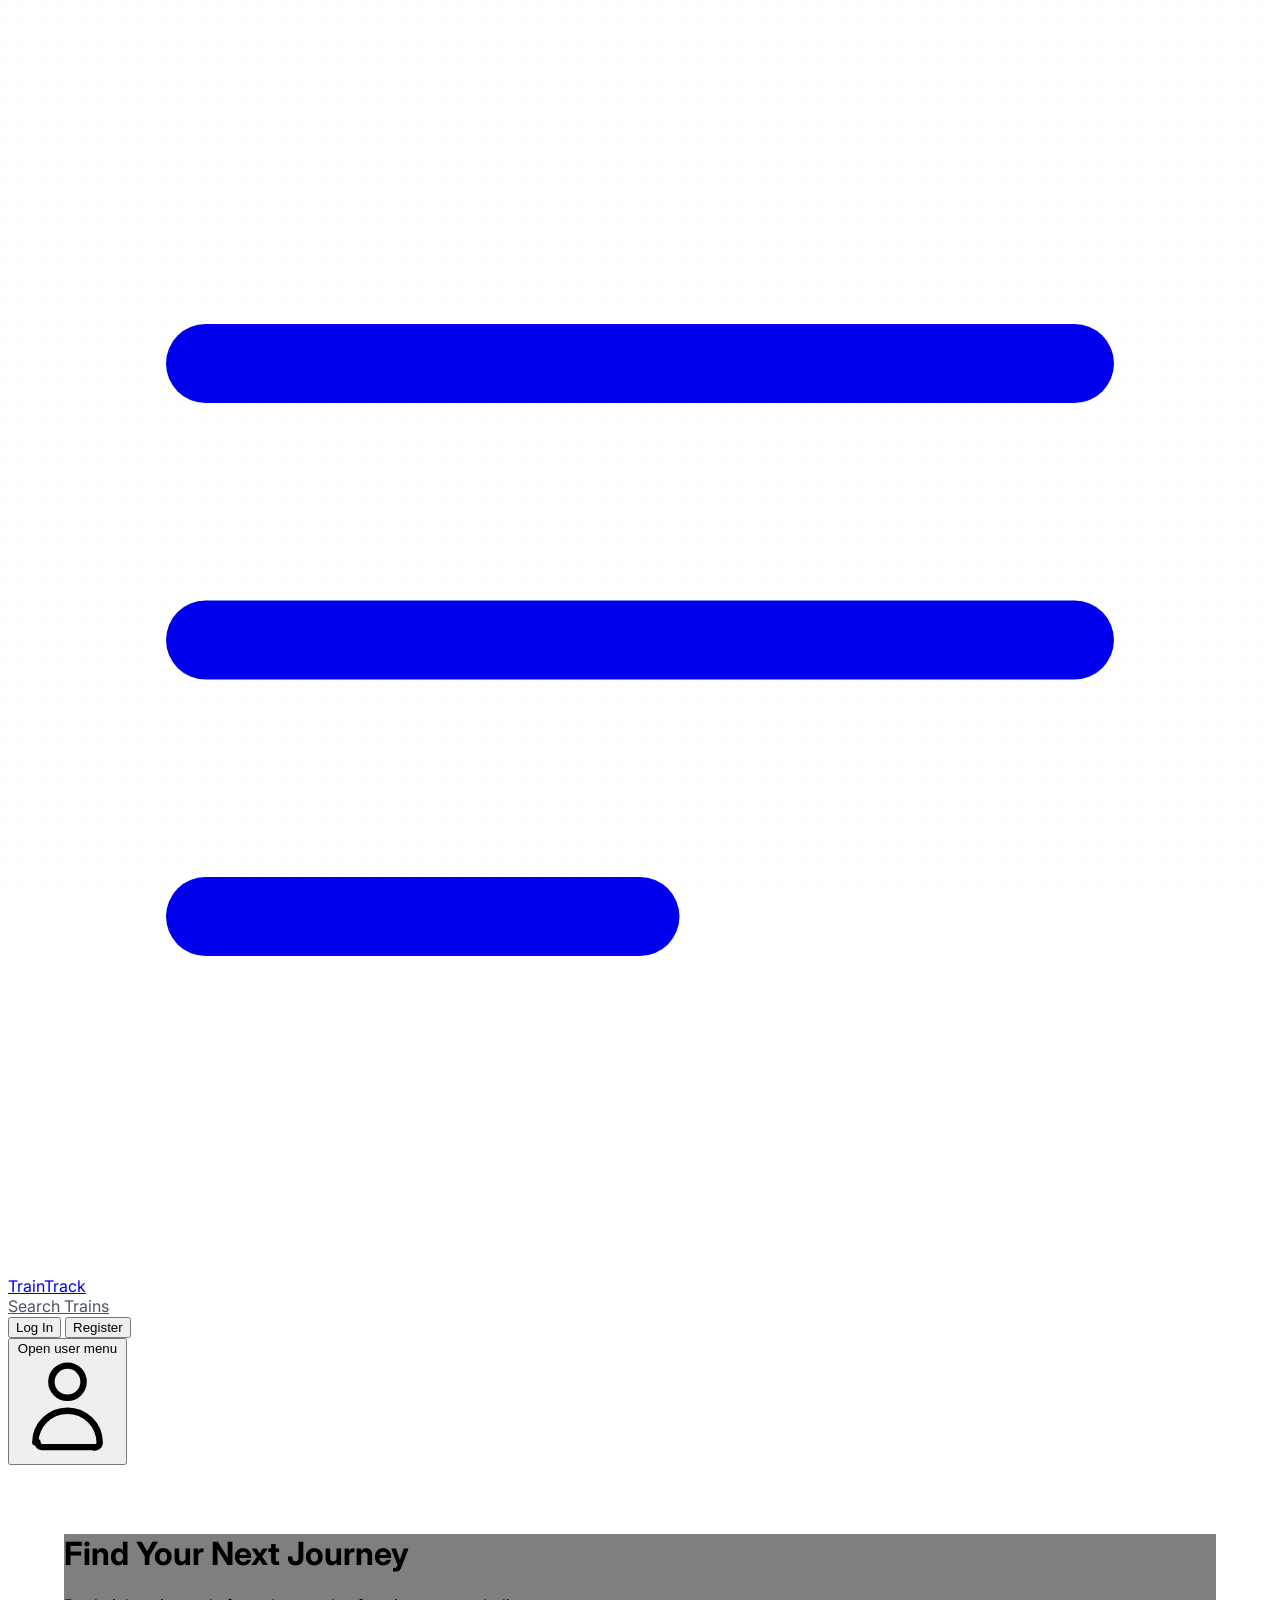
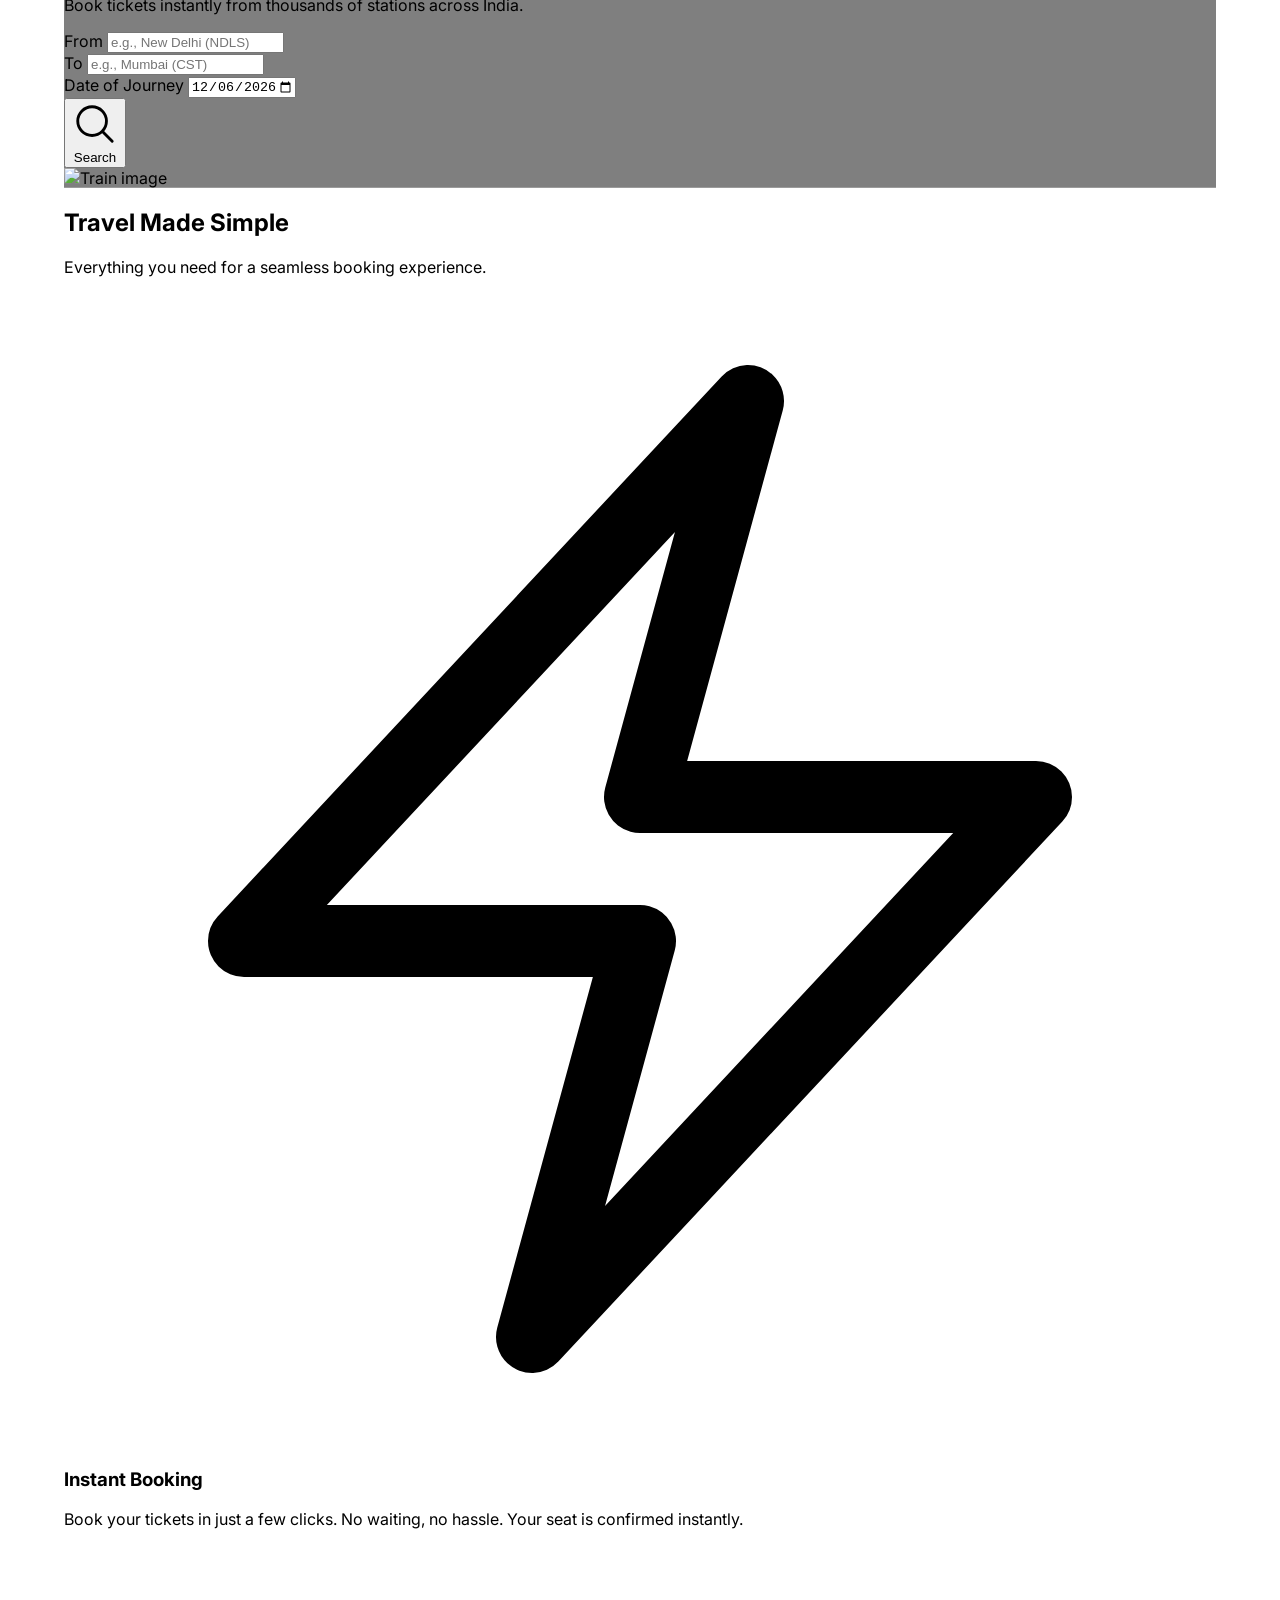
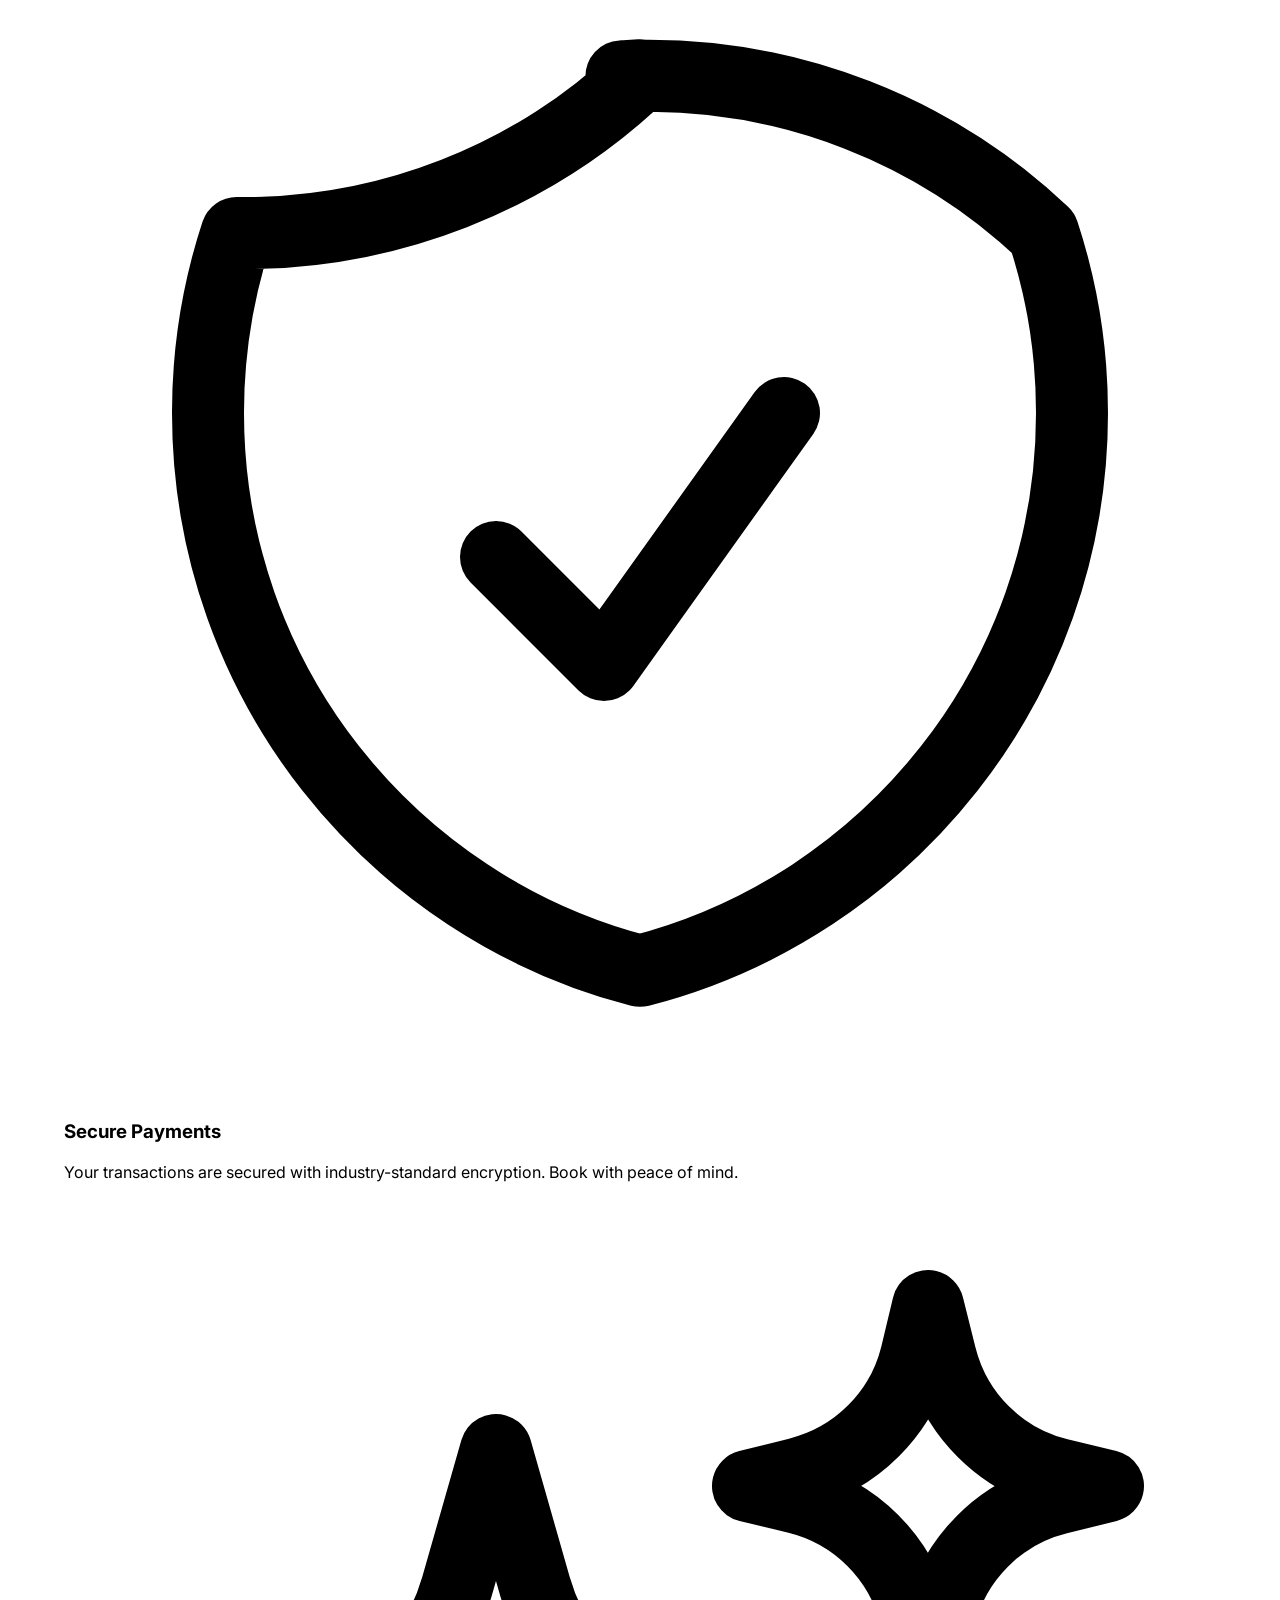
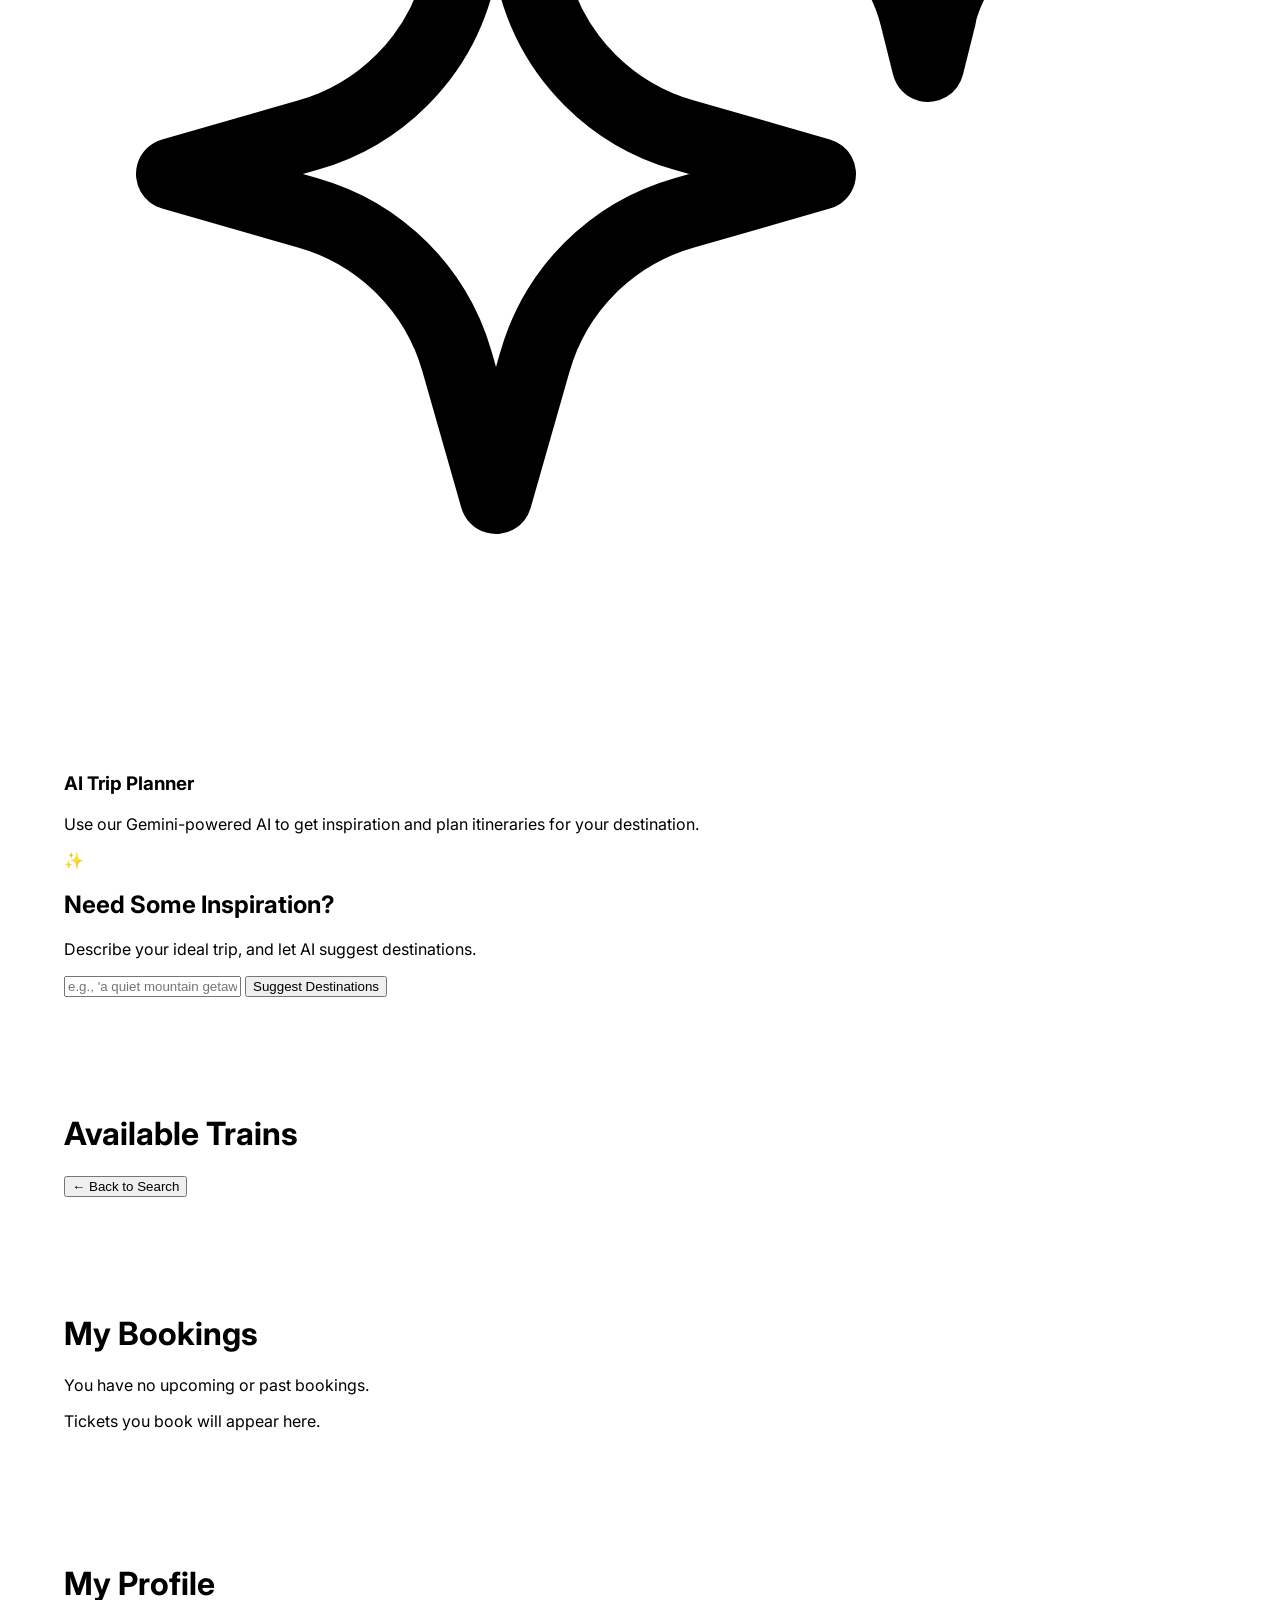
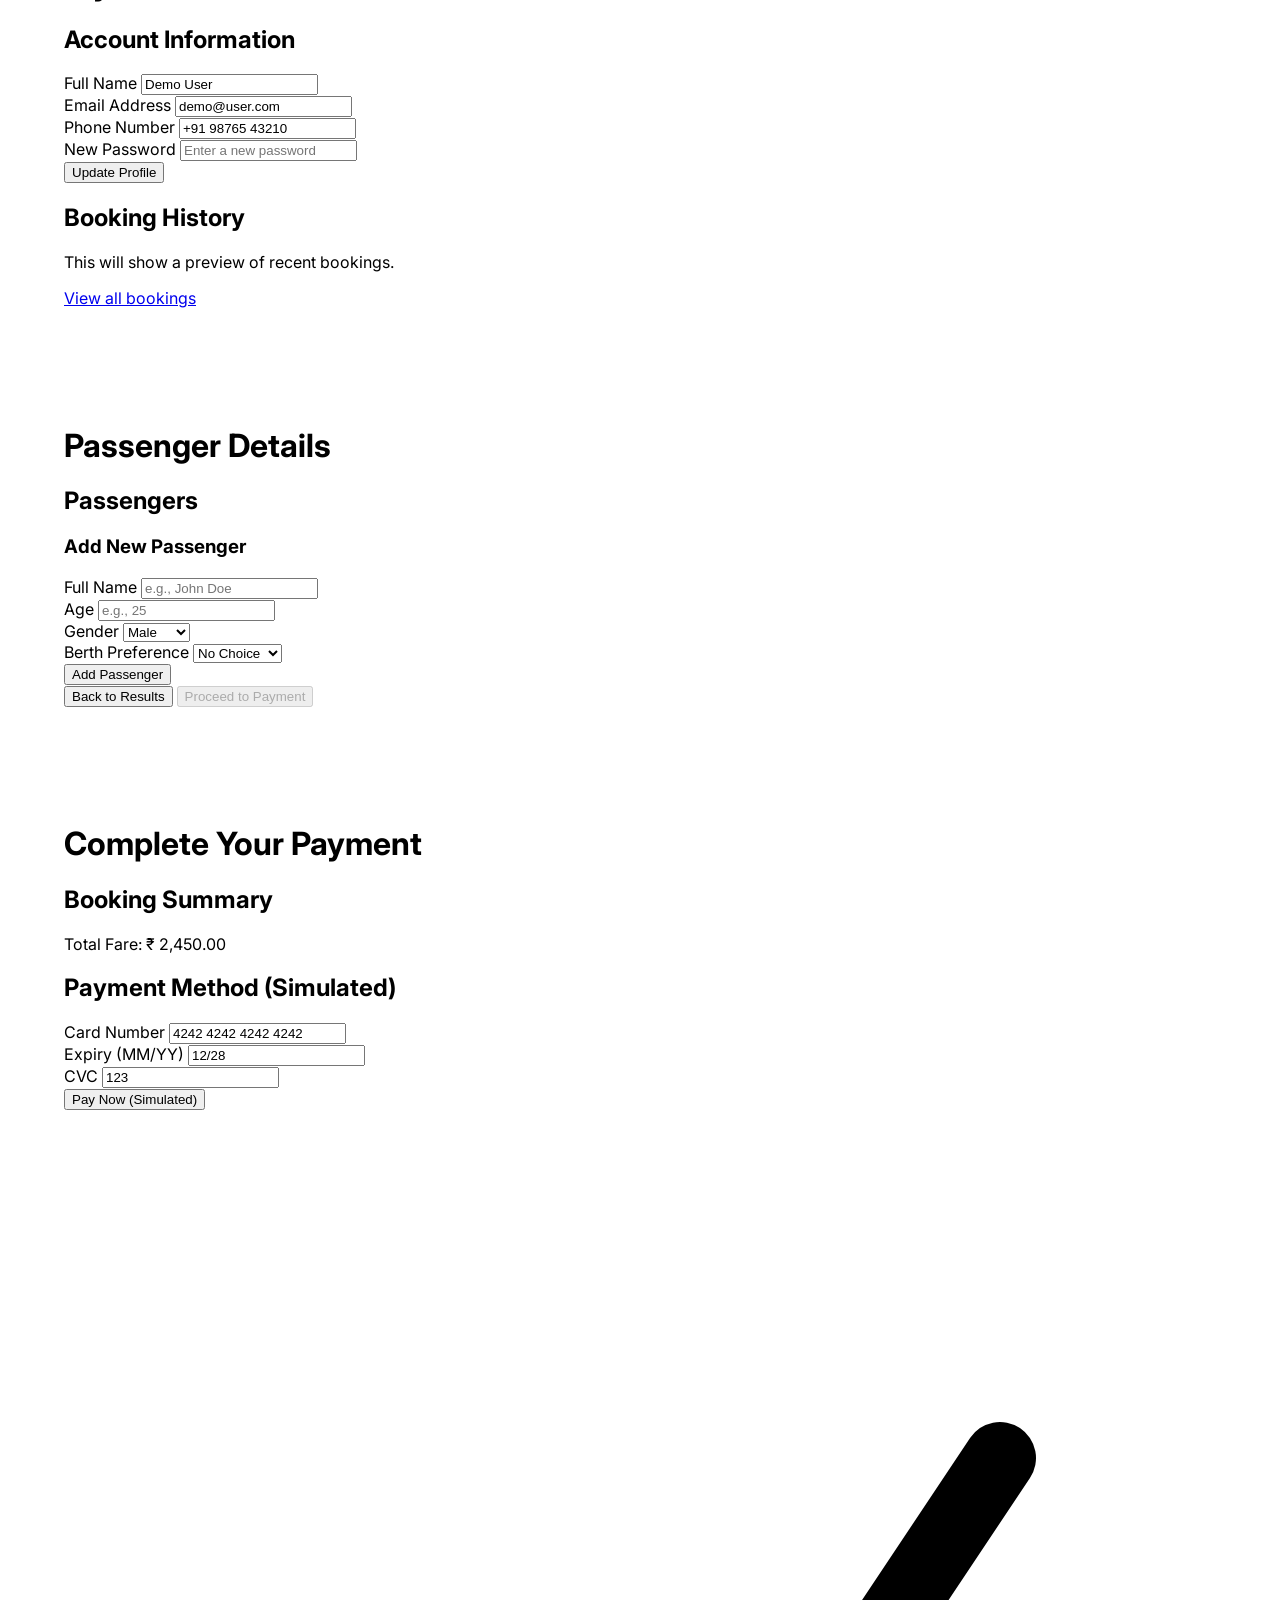
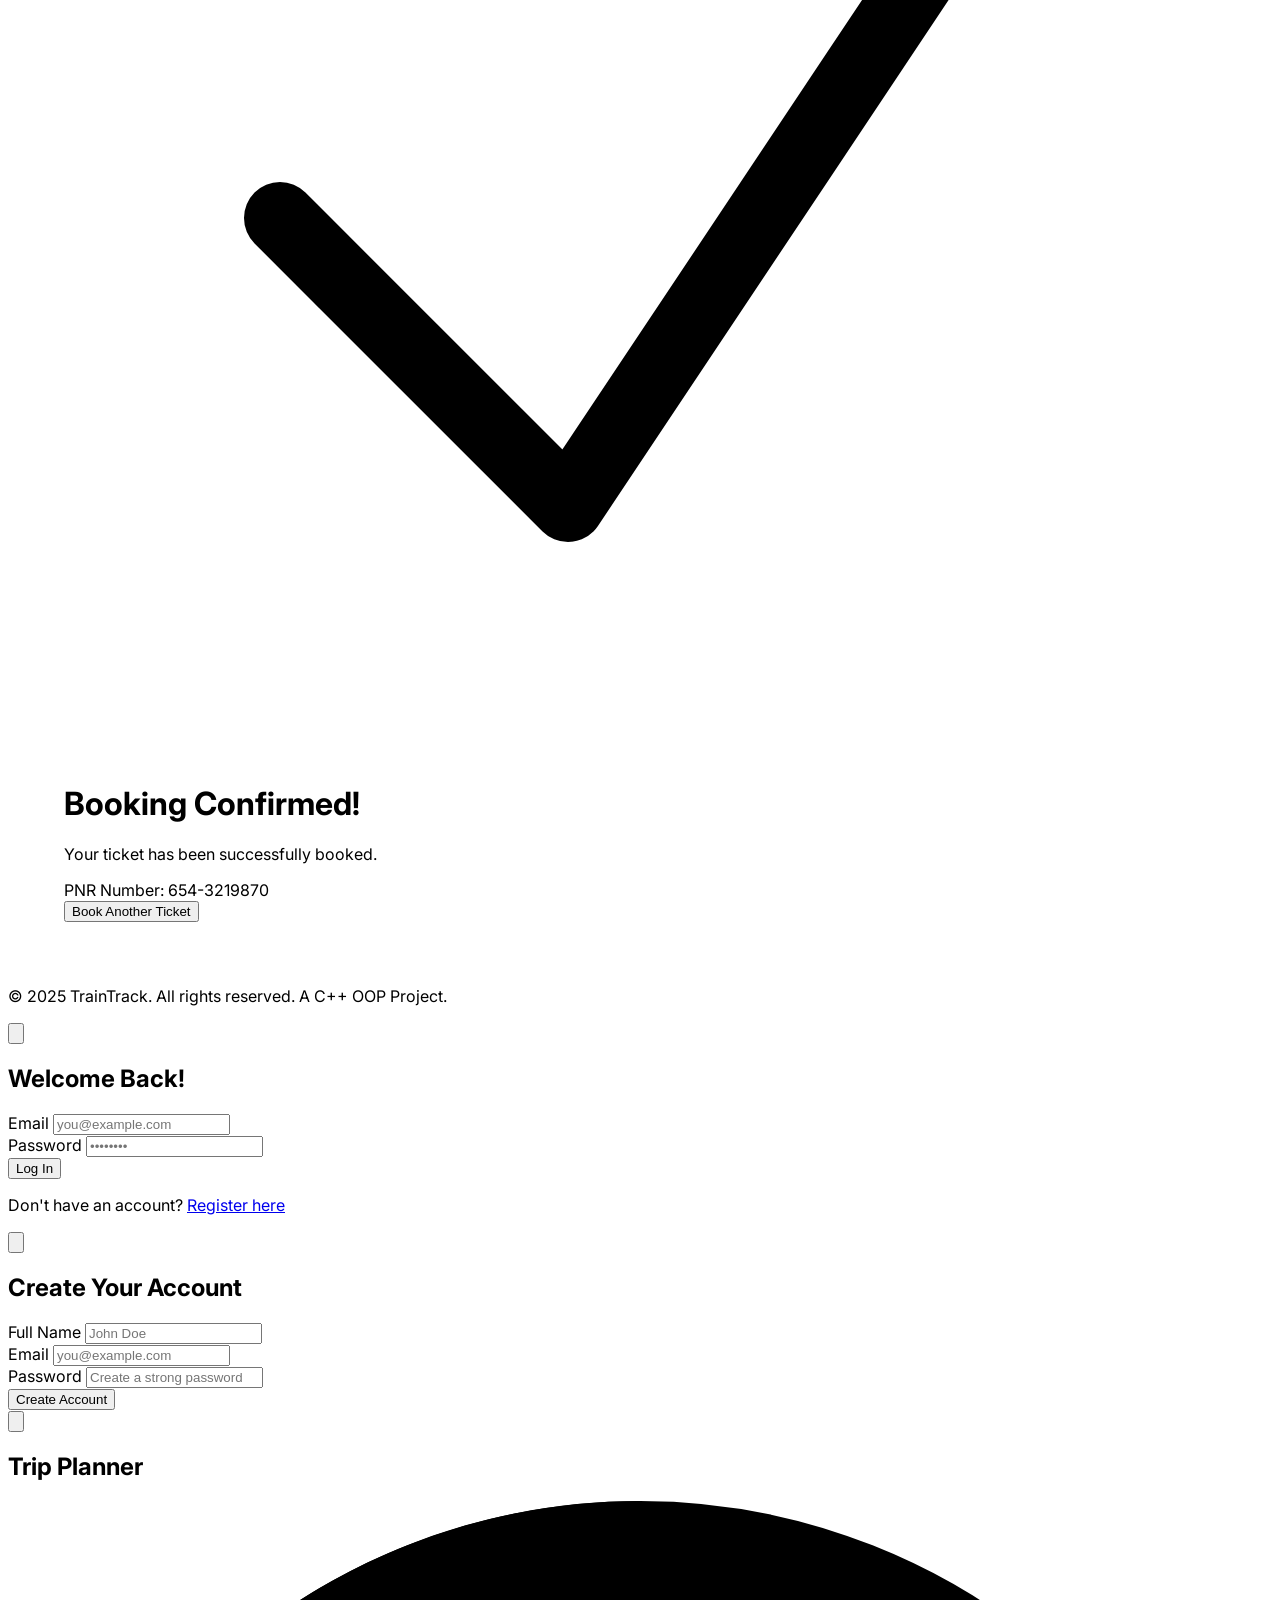
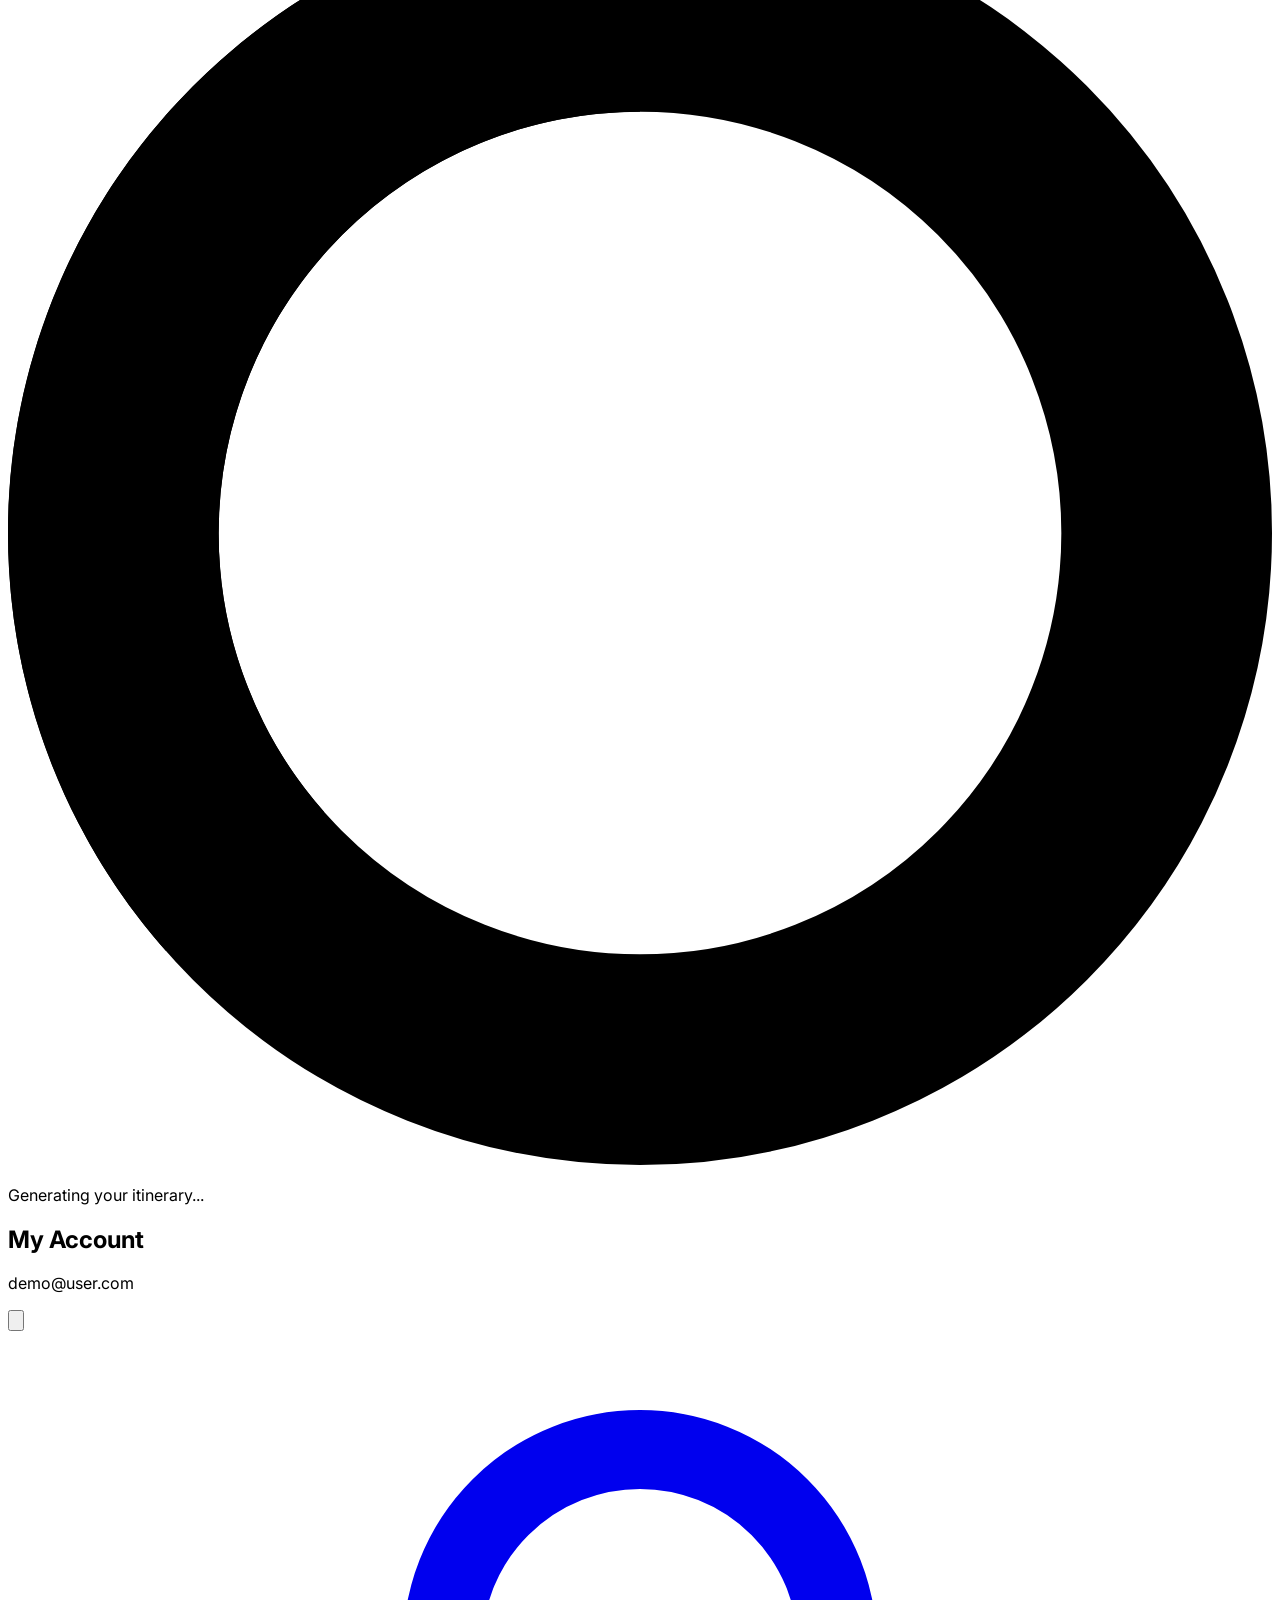
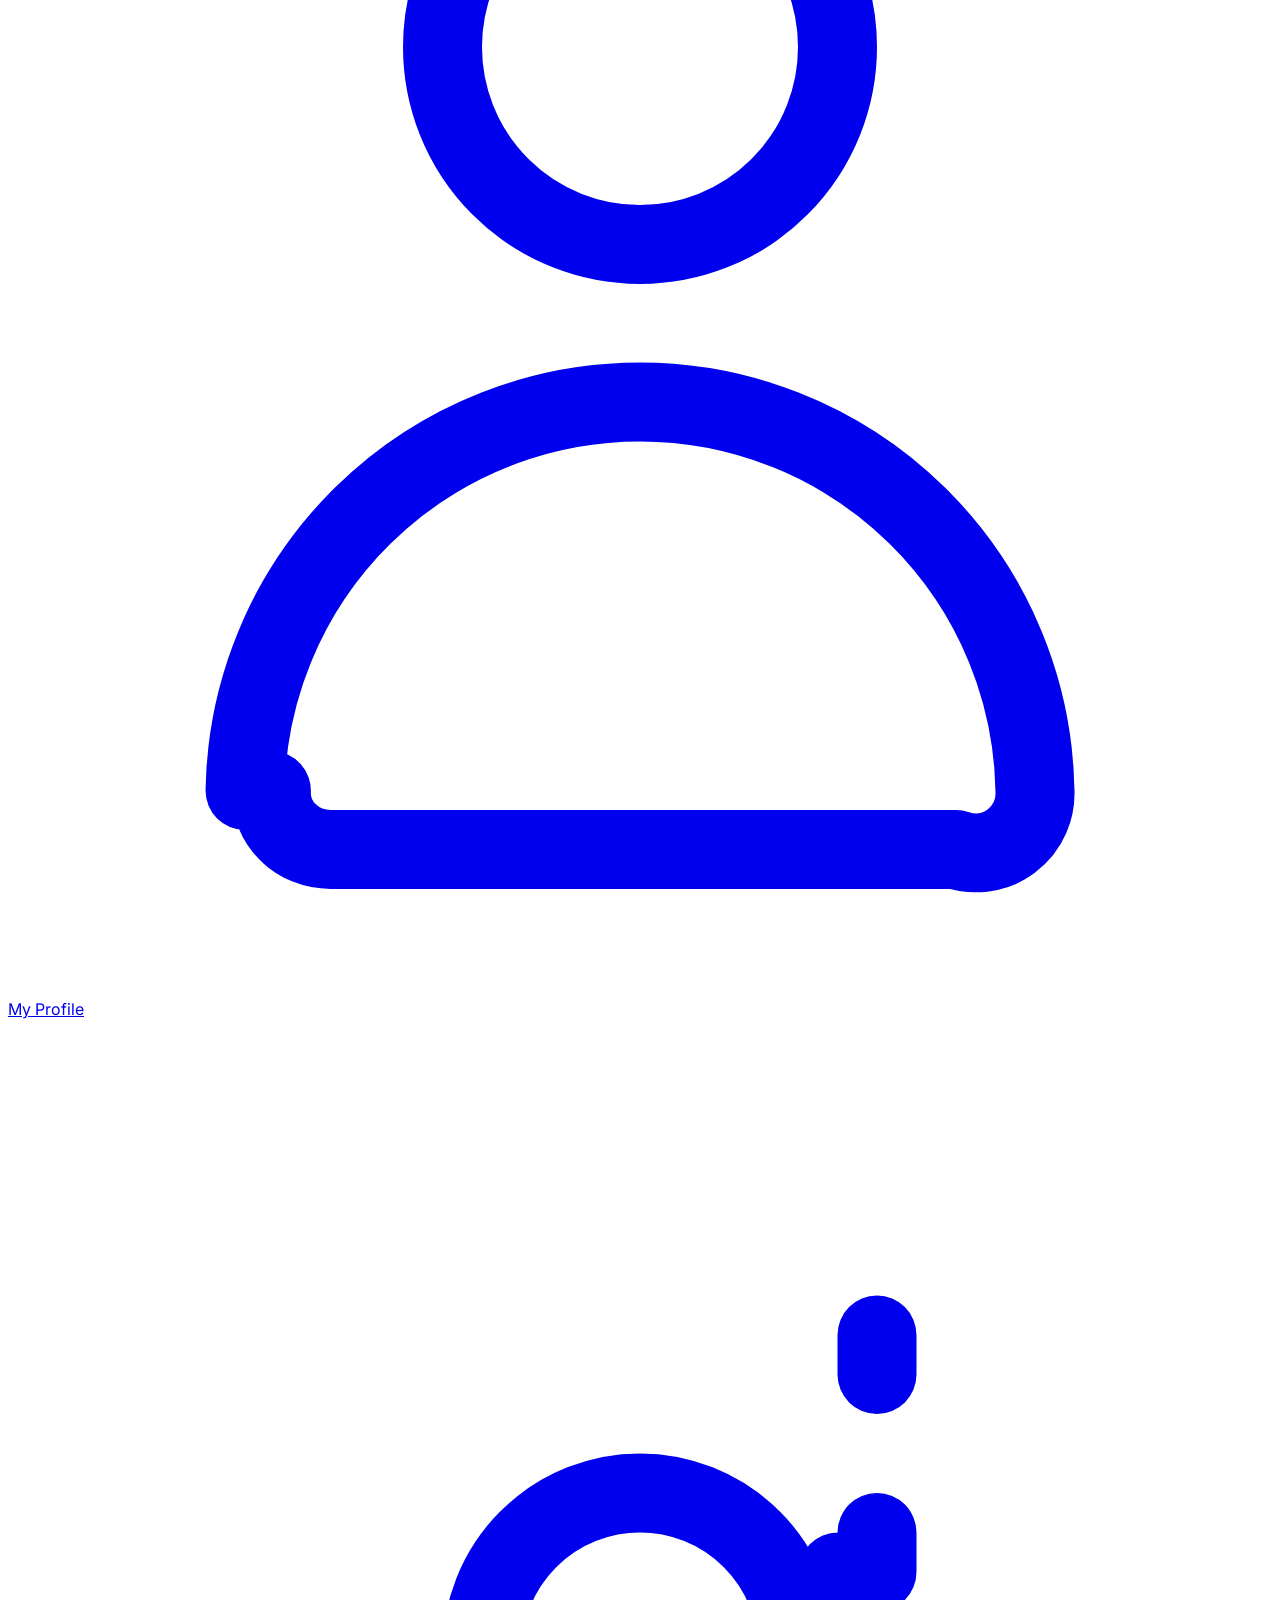
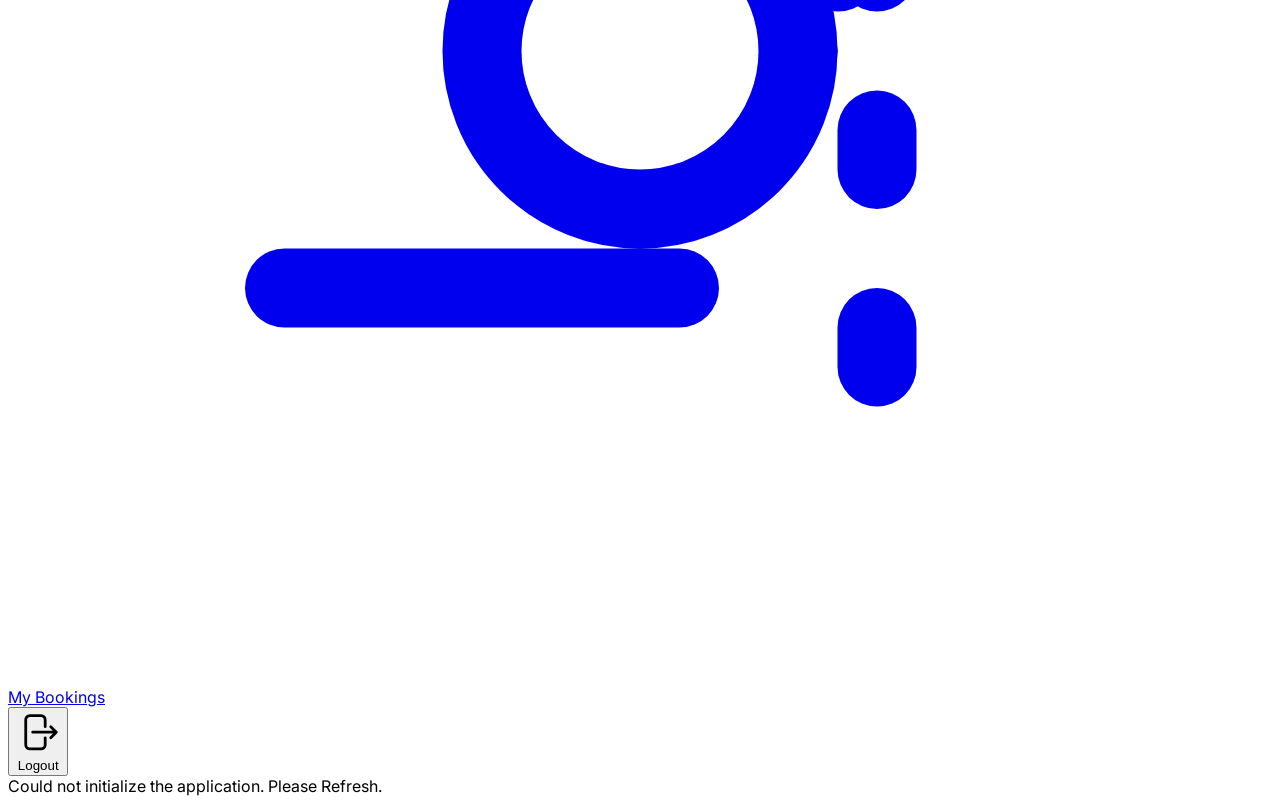
==== commit 017c9b5f: "Integrated frontend from backend" ====
--- a/index.html
+++ b/index.html
@@ -683,56 +683,33 @@
     <!-- 4. All JavaScript -->
     <script type="module">
         // =================================================================================
-        // 1. FIREBASE & GEMINI SDK IMPORTS
+        // 1. CONFIGURATION
         // =================================================================================
-        import { initializeApp } from "https://www.gstatic.com/firebasejs/11.6.1/firebase-app.js";
-        import { 
-            getAuth, 
-            signInAnonymously, 
-            signInWithCustomToken, 
-            onAuthStateChanged, 
-            createUserWithEmailAndPassword, 
-            signInWithEmailAndPassword, 
-            signOut,
-            updateProfile
-        } from "https://www.gstatic.com/firebasejs/11.6.1/firebase-auth.js";
-        import { 
-            getFirestore, 
-            doc, 
-            getDoc, 
-            addDoc, 
-            setDoc, 
-            updateDoc, 
-            deleteDoc, 
-            onSnapshot, 
-            collection, 
-            query, 
-            where, 
-            getDocs,
-            setLogLevel
-        } from "https://www.gstatic.com/firebasejs/11.6.1/firebase-firestore.js";
-
-        // =================================================================================
-        // 2. CONFIGURATION & APP STATE
-        // =================================================================================
-
-        // --- Firebase Config ---
-        // !! FIX: Check if variables exist. If not, create an empty config. !!
-        const firebaseConfig = JSON.parse(
-            typeof __firebase_config !== 'undefined' ? __firebase_config : '{"apiKey": "YOUR_API_KEY", "authDomain": "YOUR_AUTH_DOMAIN", "projectId": "YOUR_PROJECT_ID"}'
-        );
-        const appId = typeof __app_id !== 'undefined' ? __app_id : 'default-app-id';
+        // Firebase removed - using C++ backend
+
+        // --- Backend API Configuration ---
+        const API_BASE_URL = "http://localhost:18080/api";
+        const API_ENDPOINTS = {
+            // Auth endpoints
+            register: `${API_BASE_URL}/auth/register`,
+            login: `${API_BASE_URL}/auth/login`,
+            logout: `${API_BASE_URL}/auth/logout`,
+            profile: `${API_BASE_URL}/auth/profile`,
+            updateProfile: `${API_BASE_URL}/auth/profile`,
+            // Train endpoints
+            search: `${API_BASE_URL}/search`,
+            // Booking endpoints
+            bookings: `${API_BASE_URL}/bookings`
+        };
         
-        // --- Gemini API Config ---
-        const GEMINI_API_KEY = ""; // Kept as empty string per instructions
+        // --- Gemini API Config (Optional - keep if using AI features) ---
+        const GEMINI_API_KEY = "";
         const GEMINI_API_URL = `https://generativelanguage.googleapis.com/v1beta/models/gemini-2.5-flash-preview-09-2025:generateContent?key=${GEMINI_API_KEY}`;
-        const CXX_BACKEND_URL = "http://localhost:18080/api/search";
 
         // --- App State ---
-        let db = null;
-        let auth = null;
+        let currentUser = null;  // Stores logged-in user data
+        let authToken = null;    // JWT token
         let userId = null;
-        let unsubscribeBookings = null;
         let currentBooking = {
             train: null,
             passengers: [],
@@ -1066,8 +1043,24 @@
             const email = document.getElementById('login-email').value;
             const password = document.getElementById('login-password').value;
             try {
-                await signInWithEmailAndPassword(auth, email, password);
-                closeModal(loginModal);
+                const response = await apiRequest(API_ENDPOINTS.login, {
+                    method: 'POST',
+                    body: JSON.stringify({ email, password })
+                });
+                
+                if (response.status === 'success' && response.token && response.user) {
+                    // Save token and user data
+                    saveAuthToken(response.token);
+                    saveUserData(response.user);
+                    
+                    // Update UI
+                    updateUIForLoggedInUser(response.user);
+                    closeModal(loginModal);
+                    
+                    alert('Login successful!');
+                } else {
+                    throw new Error(response.message || 'Login failed');
+                }
             } catch (error) {
                 alert(`Login Failed: ${error.message}`);
             }
@@ -1079,9 +1072,24 @@
             const email = document.getElementById('register-email').value;
             const password = document.getElementById('register-password').value;
             try {
-                const userCredential = await createUserWithEmailAndPassword(auth, email, password);
-                await updateProfile(userCredential.user, { displayName: name });
-                closeModal(registerModal);
+                const response = await apiRequest(API_ENDPOINTS.register, {
+                    method: 'POST',
+                    body: JSON.stringify({ name, email, password })
+                });
+                
+                if (response.status === 'success' && response.token && response.user) {
+                    // Save token and user data
+                    saveAuthToken(response.token);
+                    saveUserData(response.user);
+                    
+                    // Update UI
+                    updateUIForLoggedInUser(response.user);
+                    closeModal(registerModal);
+                    
+                    alert('Registration successful!');
+                } else {
+                    throw new Error(response.message || 'Registration failed');
+                }
             } catch (error) {
                 alert(`Registration Failed: ${error.message}`);
             }
@@ -1089,9 +1097,26 @@
 
         async function handleLogout() {
             try {
-                await signOut(auth);
-                await signInAnonymously(auth); // Sign back in anonymously
+                // Call backend logout endpoint (optional, depends on backend implementation)
+                if (authToken) {
+                    try {
+                        await apiRequest(API_ENDPOINTS.logout, {
+                            method: 'POST'
+                        });
+                    } catch (error) {
+                        console.warn('Logout API call failed:', error);
+                    }
+                }
+                
+                // Clear local data
+                clearAuthToken();
+                clearUserData();
+                
+                // Update UI
                 updateUIForLoggedOutUser();
+                showPage('page-search');
+                
+                alert('Logged out successfully!');
             } catch (error) {
                 console.error("Logout Failed:", error);
             }
@@ -1099,12 +1124,43 @@
         
         async function handleProfileUpdate(e) {
             e.preventDefault();
-            alert("Profile update is not implemented in this demo.");
-            // To implement:
-            // 1. Get new name, phone (if changed)
-            // 2. await updateProfile(auth.currentUser, { displayName: newName });
-            // 3. If password, await updatePassword(auth.currentUser, newPassword);
-            // 4. If phone, await updatePhoneNumber(...)
+            
+            if (!userId || !authToken) {
+                alert('Please log in to update your profile.');
+                return;
+            }
+            
+            const name = document.getElementById('profile-name').value;
+            const phone = document.getElementById('profile-phone').value;
+            const password = document.getElementById('profile-password').value;
+            
+            try {
+                const updateData = { name, phone };
+                if (password) {
+                    updateData.password = password;
+                }
+                
+                const response = await apiRequest(API_ENDPOINTS.updateProfile, {
+                    method: 'PUT',
+                    body: JSON.stringify(updateData)
+                });
+                
+                if (response.status === 'success' && response.user) {
+                    // Update stored user data
+                    saveUserData(response.user);
+                    
+                    // Update UI
+                    const displayName = response.user.name || response.user.email || "User";
+                    document.getElementById('user-name').textContent = displayName;
+                    document.getElementById('sidebar-user-name').textContent = displayName;
+                    
+                    alert('Profile updated successfully!');
+                } else {
+                    throw new Error(response.message || 'Profile update failed');
+                }
+            } catch (error) {
+                alert(`Profile Update Failed: ${error.message}`);
+            }
         }
 
         // =================================================================================
@@ -1154,6 +1210,7 @@
             // GET THE VALUES from the search form
             const fromValue = document.getElementById('from-station').value || 'New Delhi (NDLS)';
             const toValue = document.getElementById('to-station').value || 'Mumbai (CST)';
+            const dateValue = document.getElementById('journey-date').value;
 
             const resultsContainer = document.getElementById('search-results-container');
             resultsContainer.innerHTML = `
@@ -1167,24 +1224,27 @@
 
             let trainData = [];
             try {
-                // UPDATE: Build the URL with query parameters
-                const url = `${CXX_BACKEND_URL}?from=${encodeURIComponent(fromValue)}&to=${encodeURIComponent(toValue)}`;
+                // Build the URL with query parameters
+                let url = `${API_ENDPOINTS.search}?from=${encodeURIComponent(fromValue)}&to=${encodeURIComponent(toValue)}`;
+                if (dateValue) {
+                    url += `&date=${encodeURIComponent(dateValue)}`;
+                }
 
                 // Try fetching from C++ backend
-                const response = await fetch(url); // Use the new URL
+                const response = await fetch(url);
                 if (!response.ok) {
-                    throw new Error(`C++ backend error: ${response.statusText}`);
+                    throw new Error(`Backend error: ${response.statusText}`);
                 }
                 const data = await response.json();
                 if (data.status === 'success' && data.trains) {
                     trainData = data.trains;
                 } else {
-                    throw new Error('Invalid data from C++ backend');
+                    throw new Error('Invalid data from backend');
                 }
             } catch (error) {
-                console.warn(`Could not fetch from C++ backend (${error.message}). Using local mock data.`);
-                
-                // UPDATE: Use the new helper function with the search values
+                console.warn(`Could not fetch from backend (${error.message}). Using local mock data.`);
+                
+                // Fallback to mock data
                 trainData = getRandomTrainsFromMock(fromValue, toValue);
             }
             
@@ -1407,25 +1467,30 @@
             currentBooking.journeyDate = dateInput.value; // Save the journey date
             
             try {
-                // !! FIX: Check if db is available before trying to save !!
-                if (!db) {
-                    console.warn("Database not initialized. Simulating booking save.");
-                    // Simulate a successful booking without saving
-                } else {
-                    // Save to Firestore
-                    const bookingCollectionPath = `artifacts/${appId}/users/${userId}/bookings`;
-                    // Add selectedClass to the booking data
-                    await addDoc(collection(db, bookingCollectionPath), {
-                        ...currentBooking,
-                        pnr: pnr,
-                        bookingDate: new Date().toISOString(),
-                        status: "Confirmed",
-                        userId: userId // Ensure userId is saved
-                    });
+                // Save to backend
+                const bookingData = {
+                    train: currentBooking.train,
+                    selectedClass: currentBooking.selectedClass,
+                    journeyDate: currentBooking.journeyDate,
+                    passengers: currentBooking.passengers,
+                    totalFare: currentBooking.totalFare
+                };
+                
+                const response = await apiRequest(API_ENDPOINTS.bookings, {
+                    method: 'POST',
+                    body: JSON.stringify(bookingData)
+                });
+                
+                if (response.status !== 'success' || !response.booking) {
+                    throw new Error(response.message || 'Booking creation failed');
                 }
+                
+                // Use PNR from backend response
+                const backendPnr = response.booking.pnr || pnr;
+                const bookingId = response.booking.bookingId || response.booking.id;
 
                 // 2. Update Confirmation Page
-                document.getElementById('confirmation-pnr').textContent = pnr;
+                document.getElementById('confirmation-pnr').textContent = backendPnr;
                 document.getElementById('confirmation-journey-summary').innerHTML = `
                     <p class="font-semibold text-gray-800">${currentBooking.train.trainName} (${currentBooking.train.trainNumber})</p>
                     <p class="text-sm text-gray-600">${currentBooking.train.from} &rarr; ${currentBooking.train.to}</p>
@@ -1452,33 +1517,30 @@
         // 9. "MY BOOKINGS" PAGE
         // =================================================================================
 
-        function attachBookingsListener(uid) {
-            if (unsubscribeBookings) {
-                unsubscribeBookings(); // Detach old listener if exists
-            }
-            
-            // !! FIX: Check if db is available before listening !!
-            if (!db) {
-                console.warn("Database not initialized. Cannot listen for bookings.");
-                displayUserBookings([]); // Display empty bookings
+        async function loadUserBookings() {
+            if (!userId || !authToken) {
+                displayUserBookings([]);
                 return;
             }
-
-            const bookingCollectionPath = `artifacts/${appId}/users/${uid}/bookings`;
-            const q = query(collection(db, bookingCollectionPath));
-            
-            unsubscribeBookings = onSnapshot(q, (snapshot) => {
-                const bookings = [];
-                snapshot.forEach((doc) => {
-                    bookings.push({ id: doc.id, ...doc.data() });
-                });
-                // Sort by booking date, newest first
-                bookings.sort((a, b) => new Date(b.bookingDate) - new Date(a.bookingDate));
-                displayUserBookings(bookings);
-            }, (error) => {
-                console.error("Error listening to bookings: ", error);
-                alert("Could not load your bookings.");
-            });
+            
+            try {
+                const response = await apiRequest(API_ENDPOINTS.bookings);
+                
+                if (response.status === 'success' && response.bookings) {
+                    // Sort by booking date, newest first
+                    const bookings = response.bookings.sort((a, b) => {
+                        const dateA = new Date(a.bookingDate || a.createdAt);
+                        const dateB = new Date(b.bookingDate || b.createdAt);
+                        return dateB - dateA;
+                    });
+                    displayUserBookings(bookings);
+                } else {
+                    displayUserBookings([]);
+                }
+            } catch (error) {
+                console.error("Error loading bookings:", error);
+                displayUserBookings([]);
+            }
         }
         
         function displayUserBookings(bookings) {
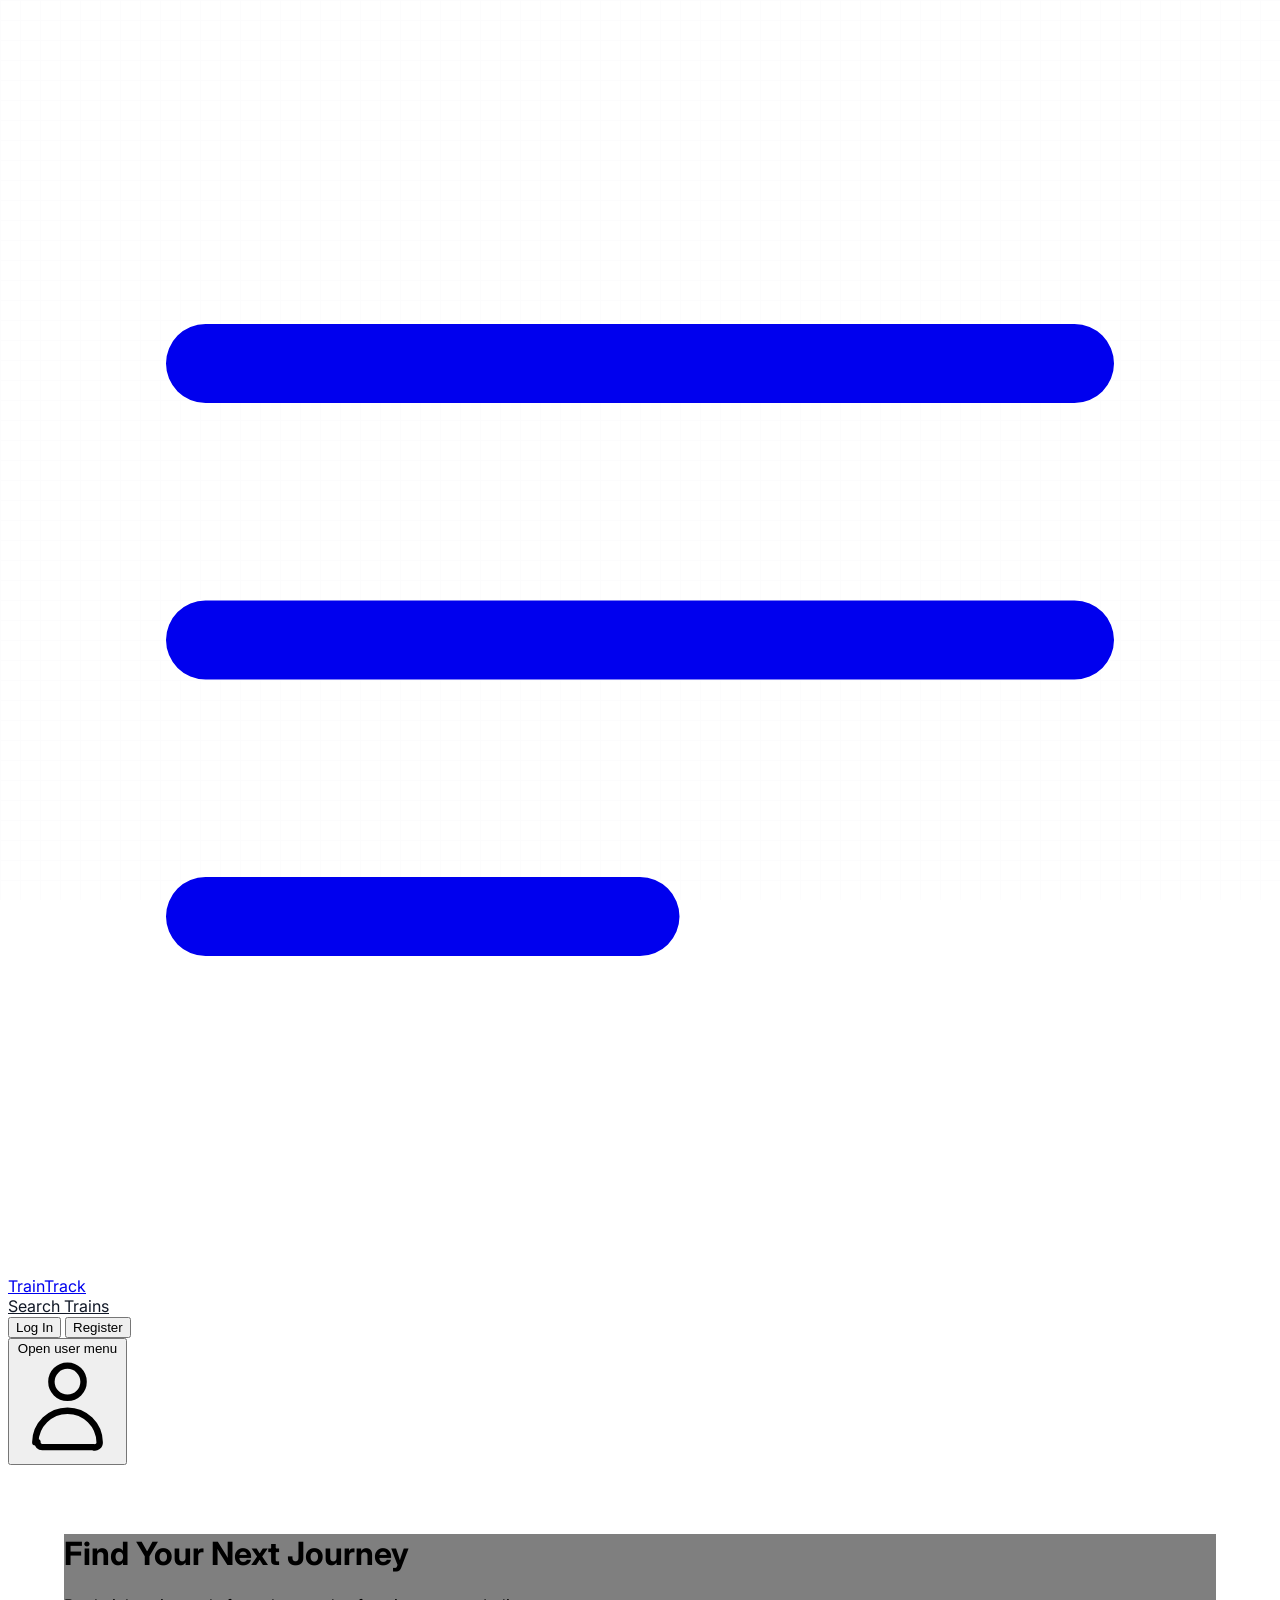
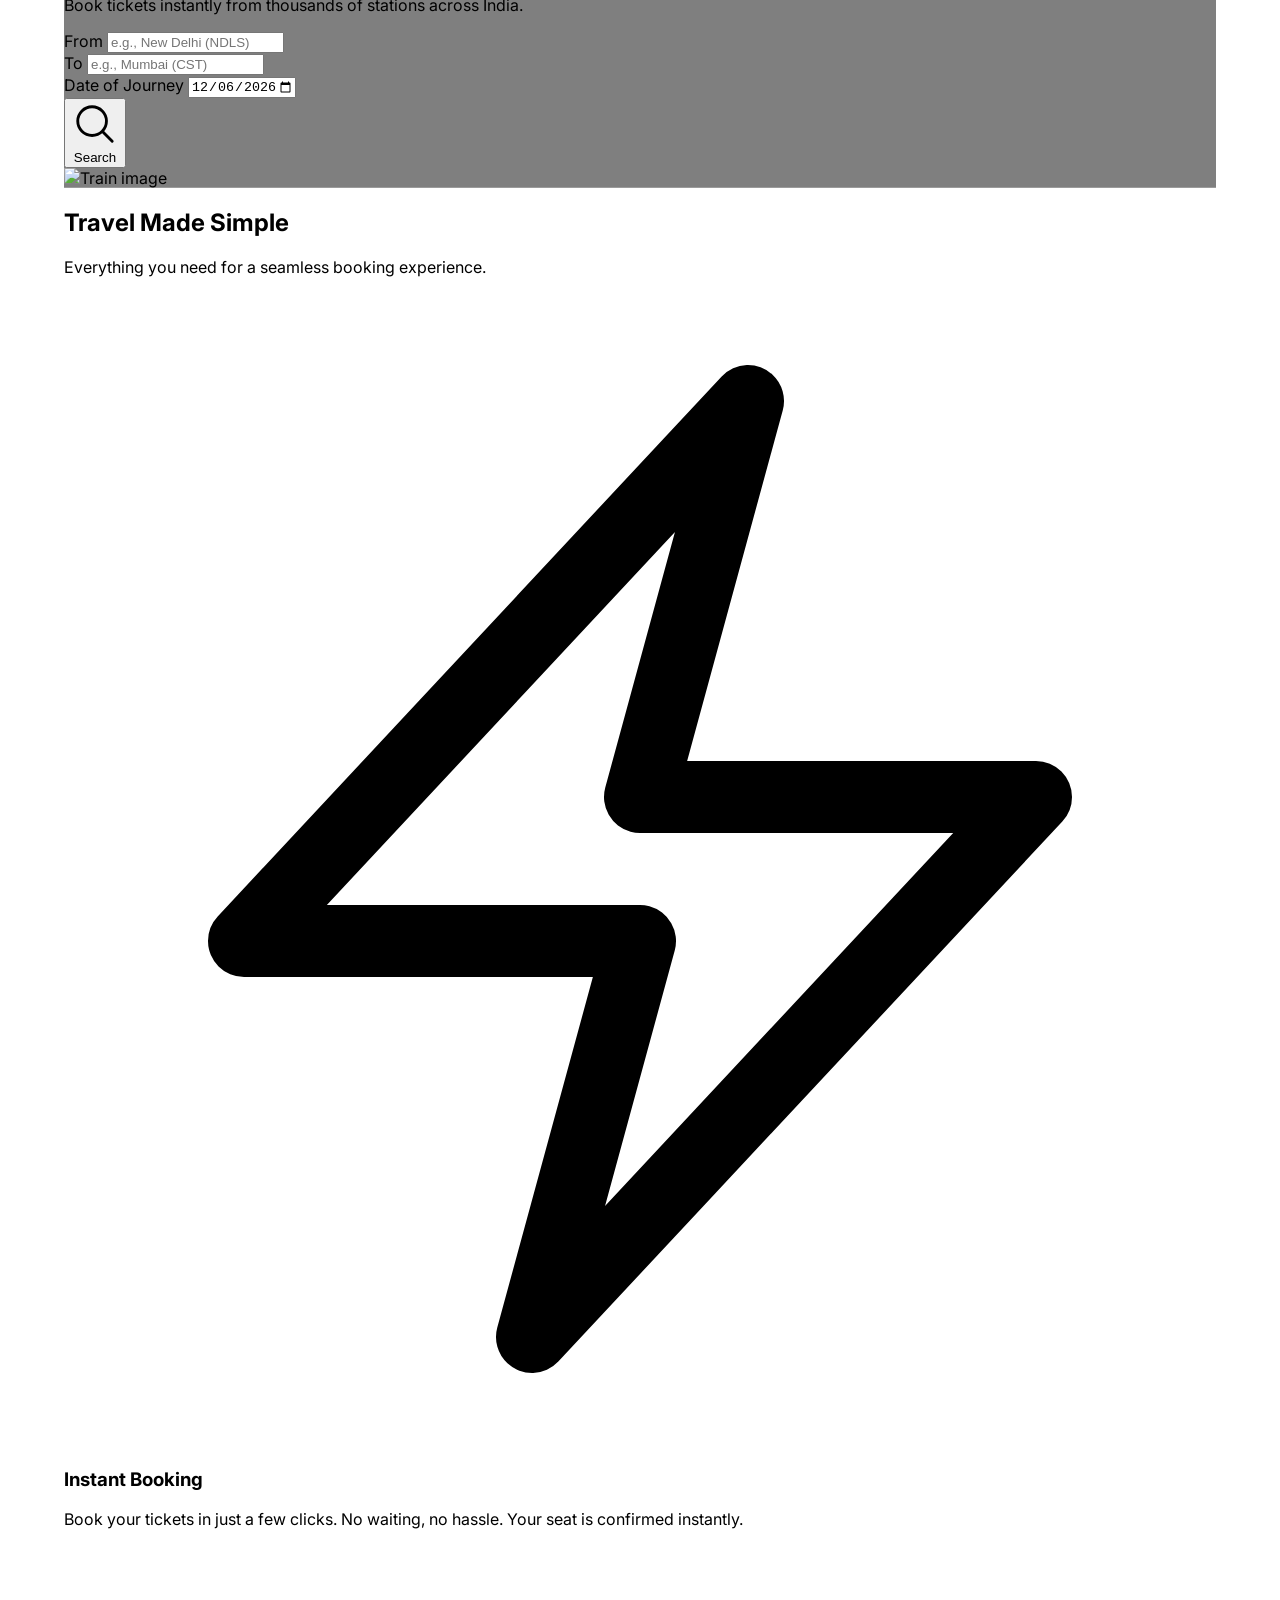
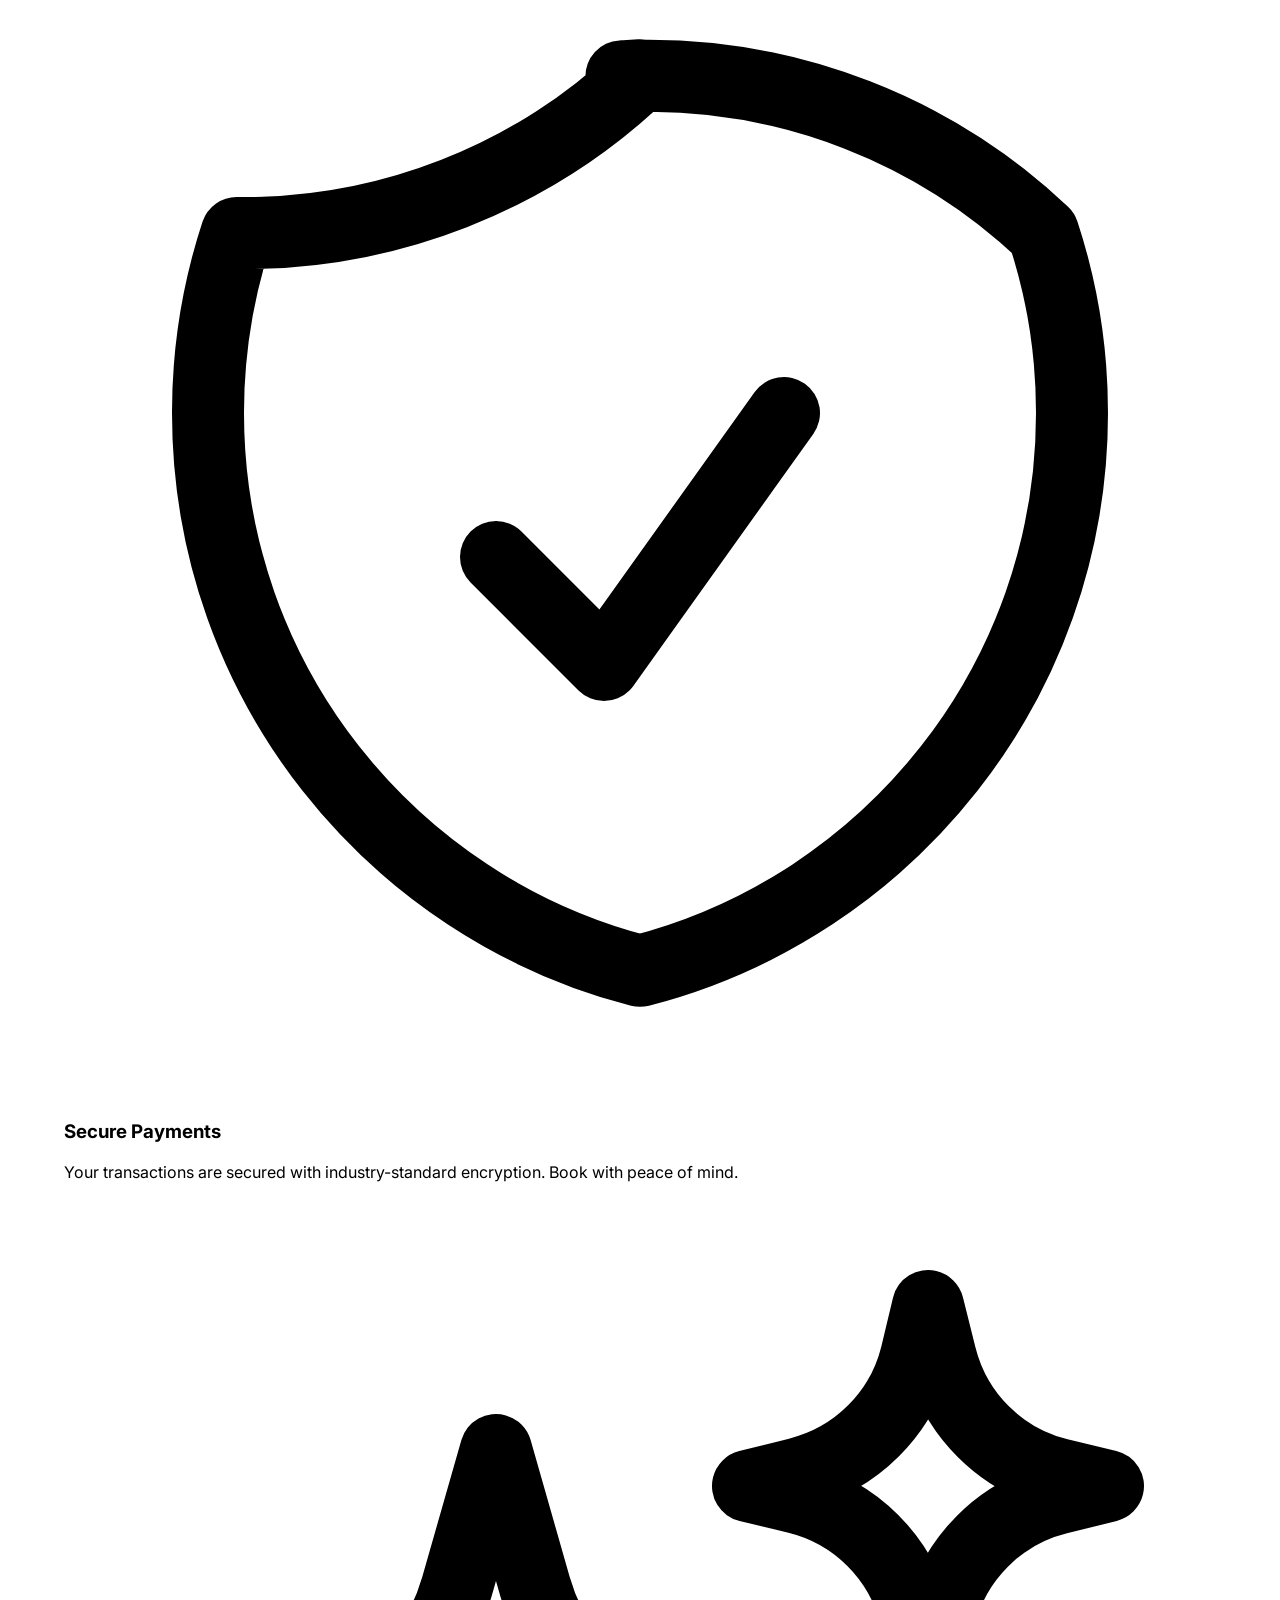
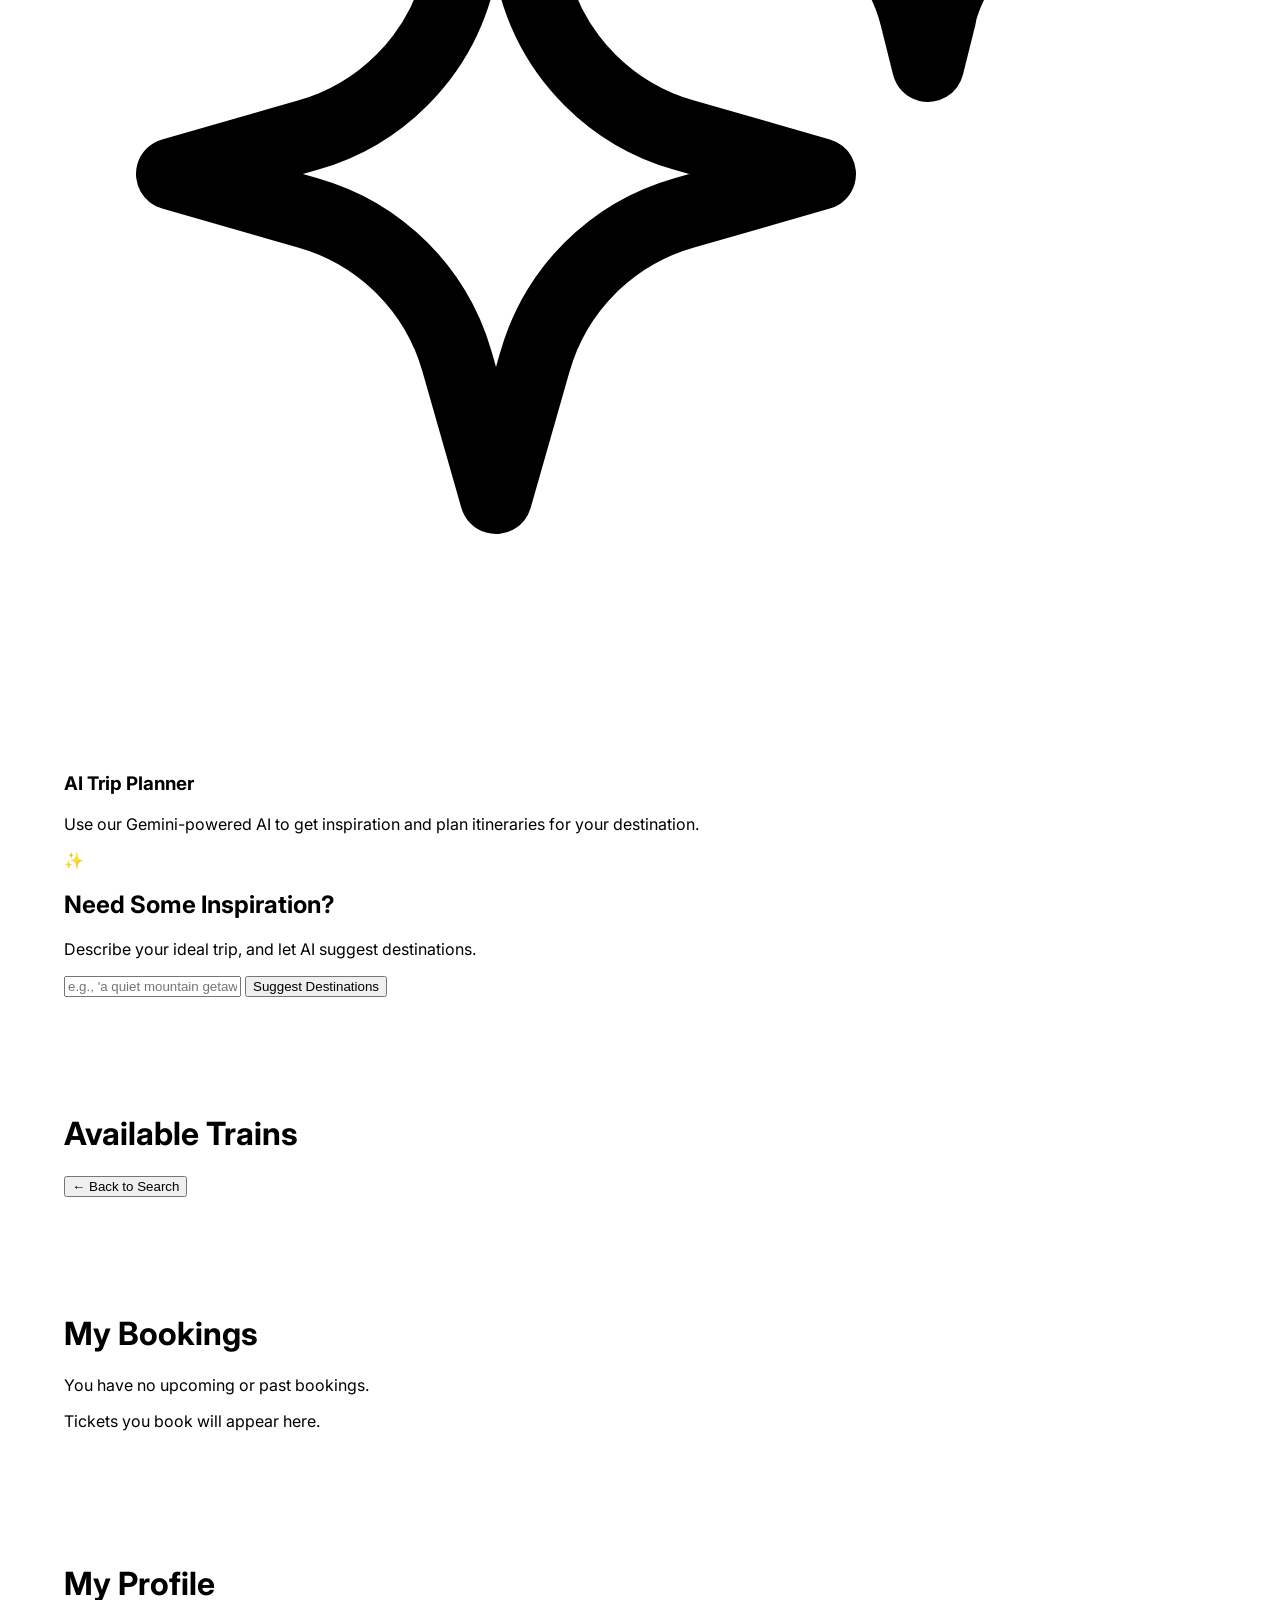
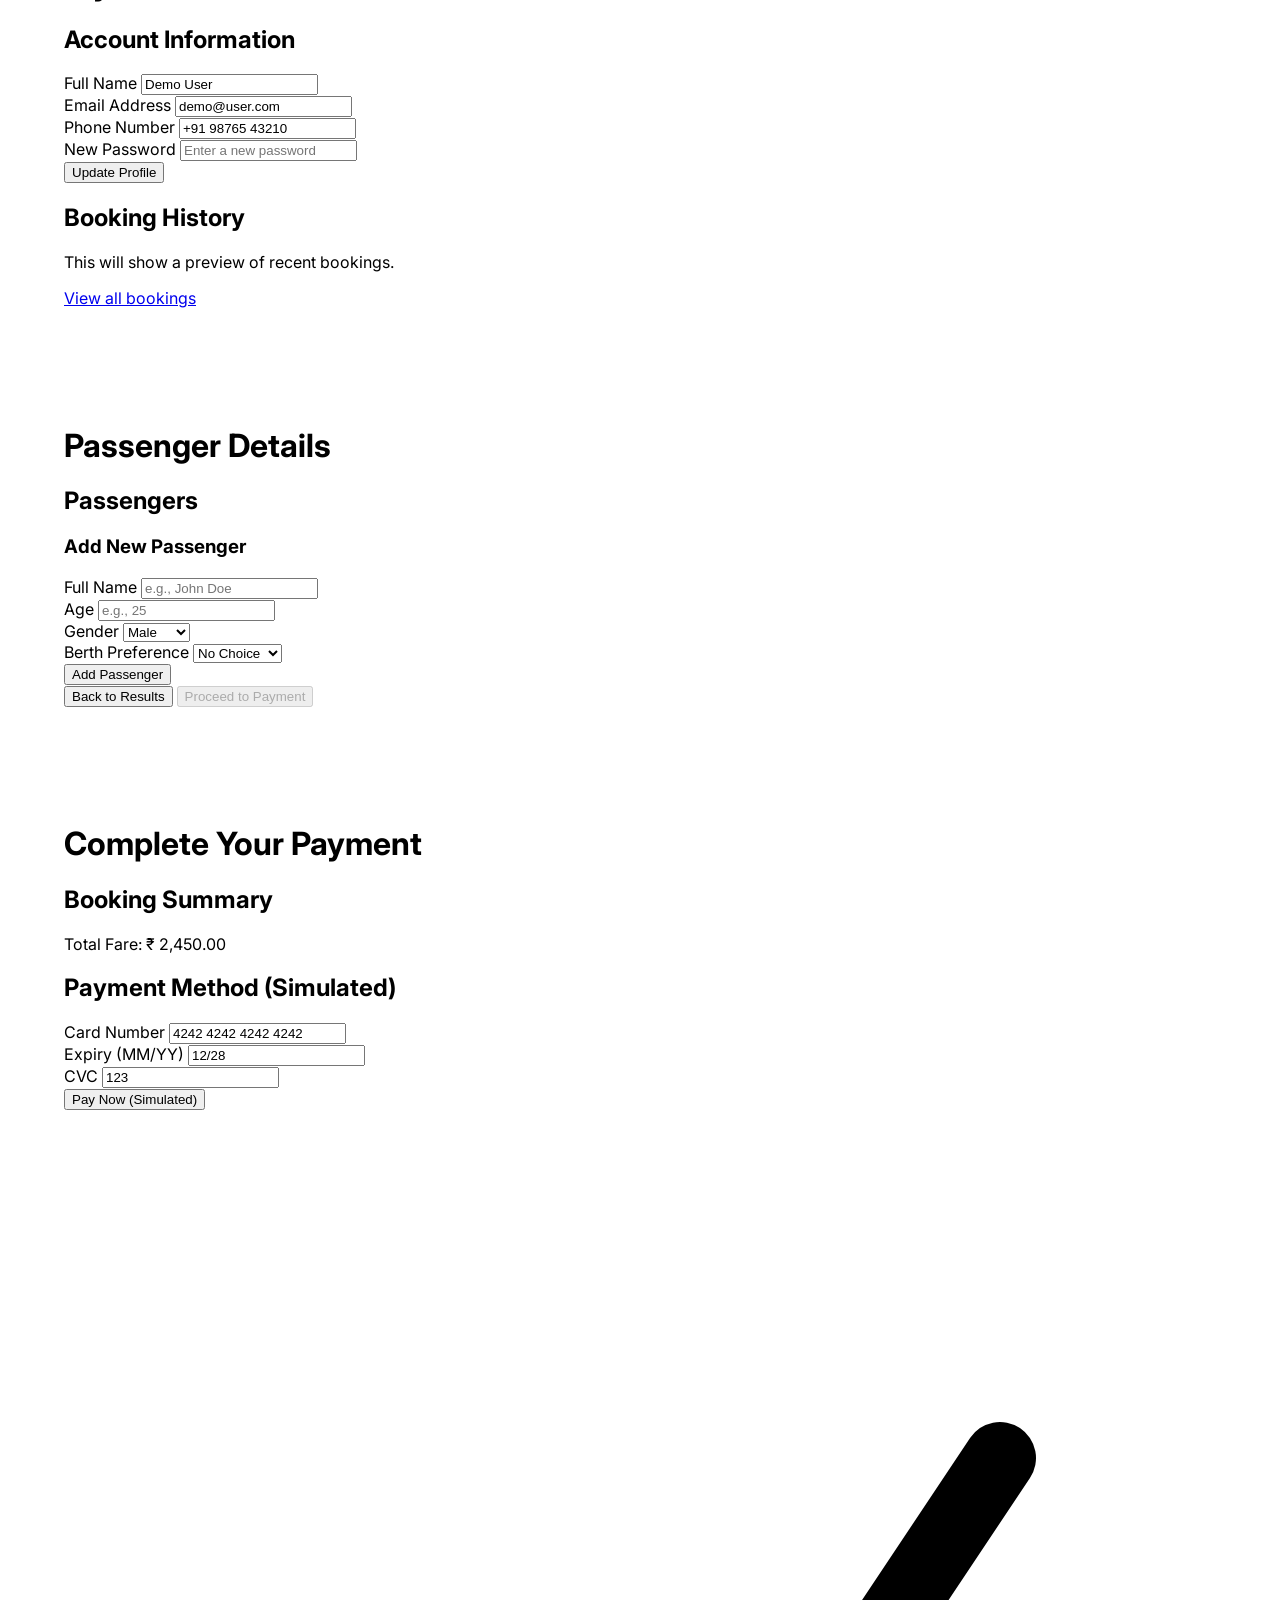
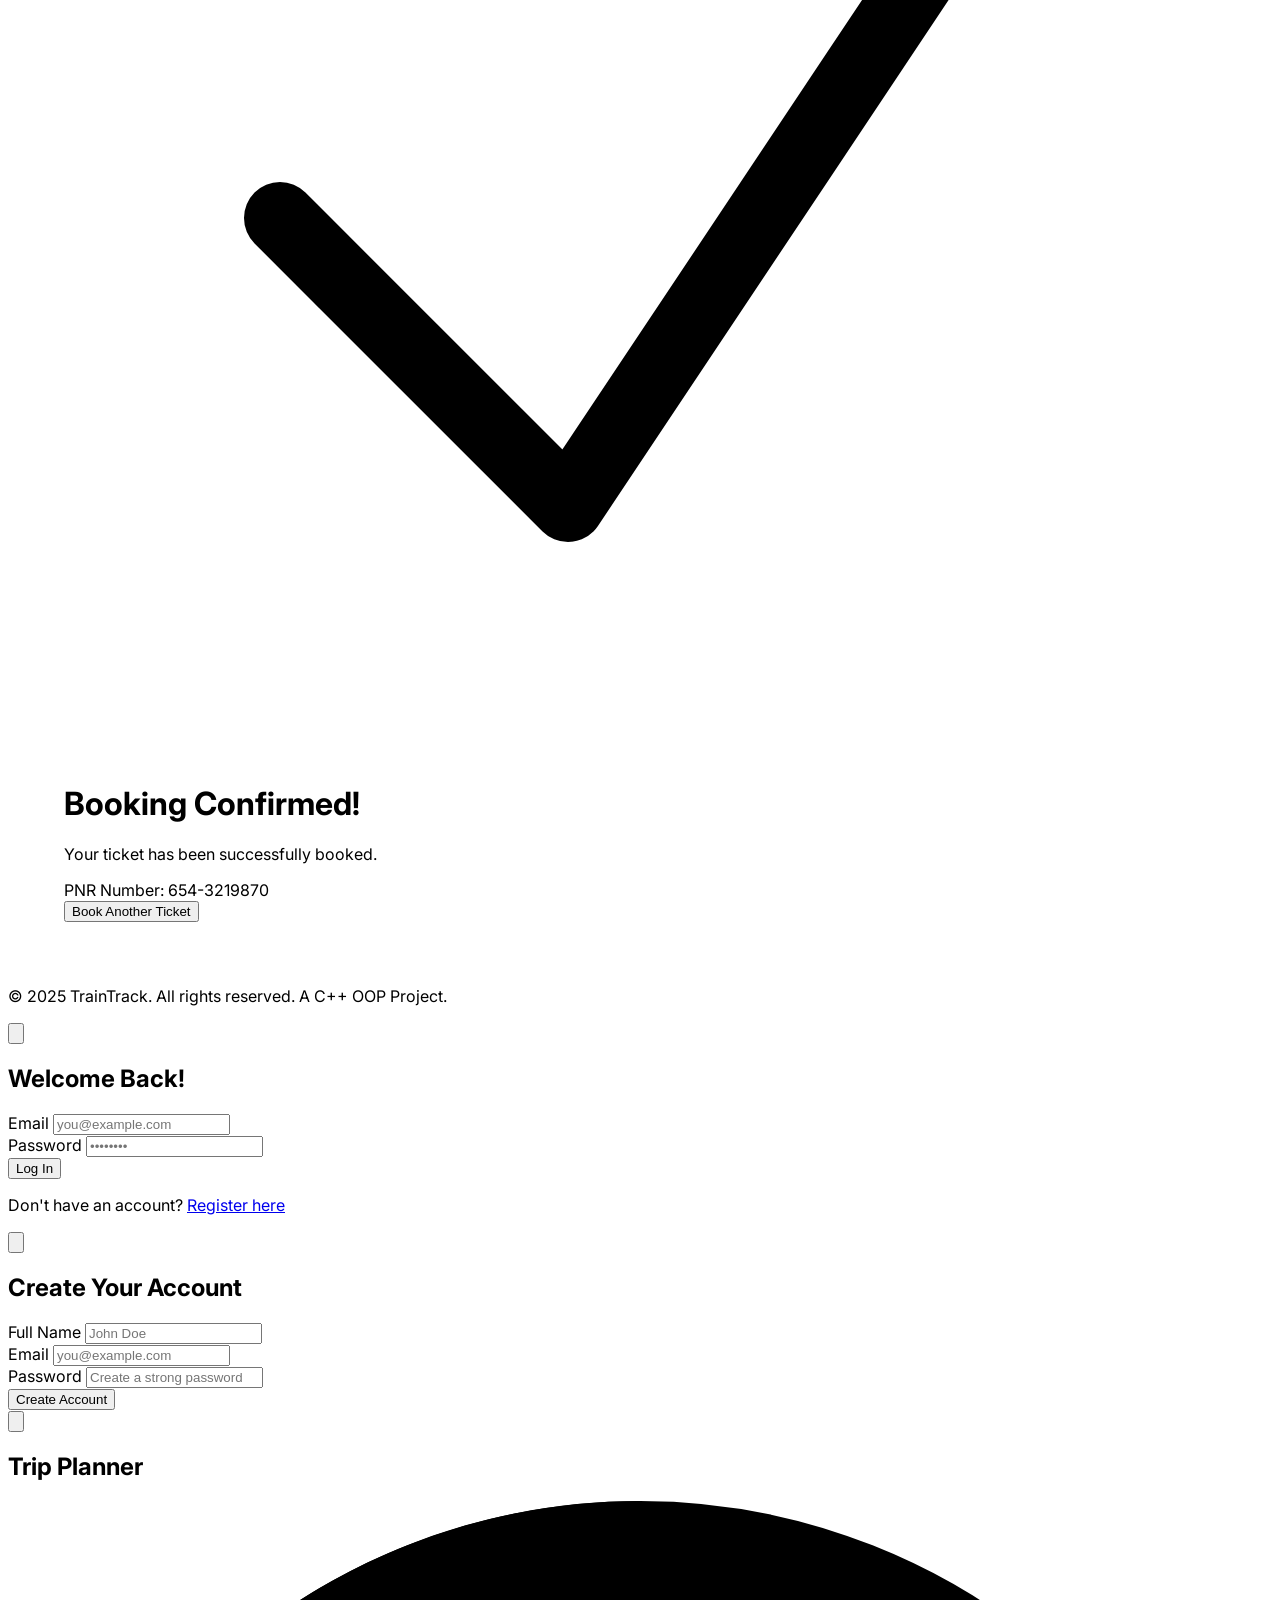
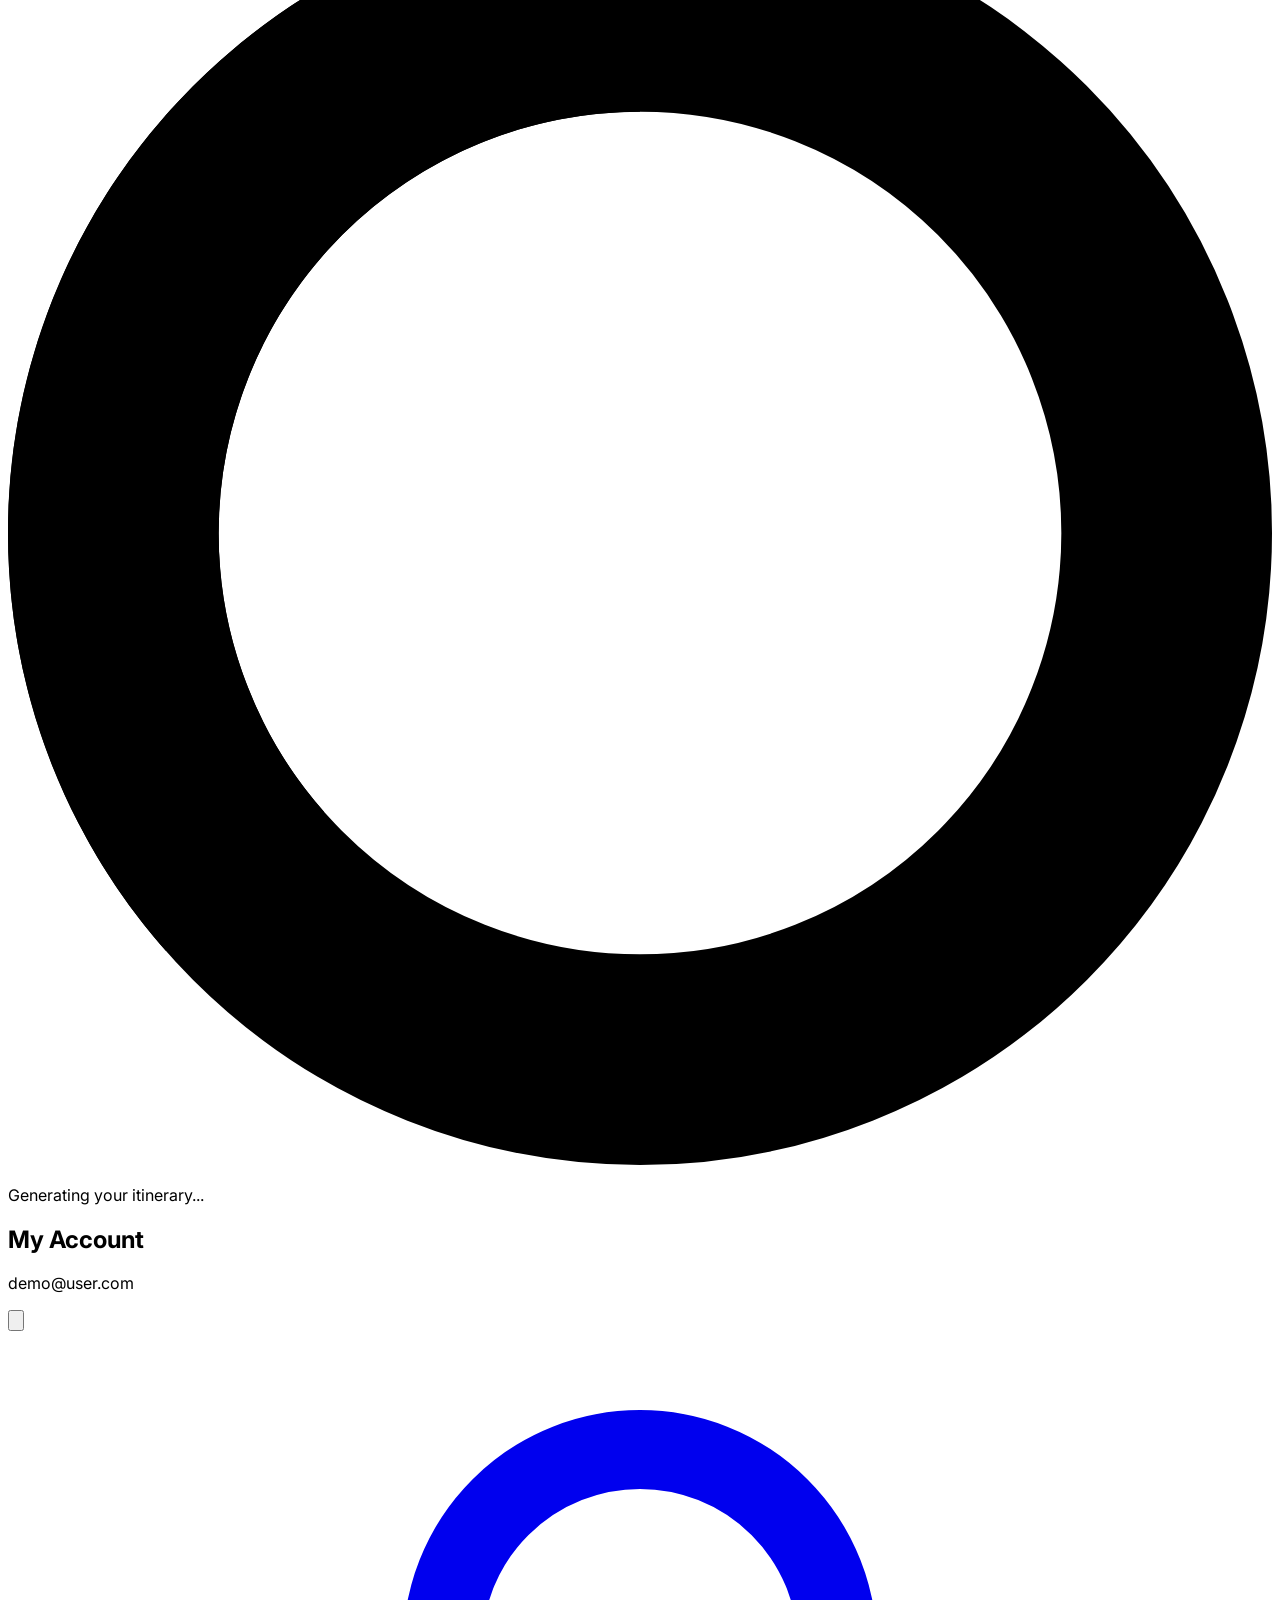
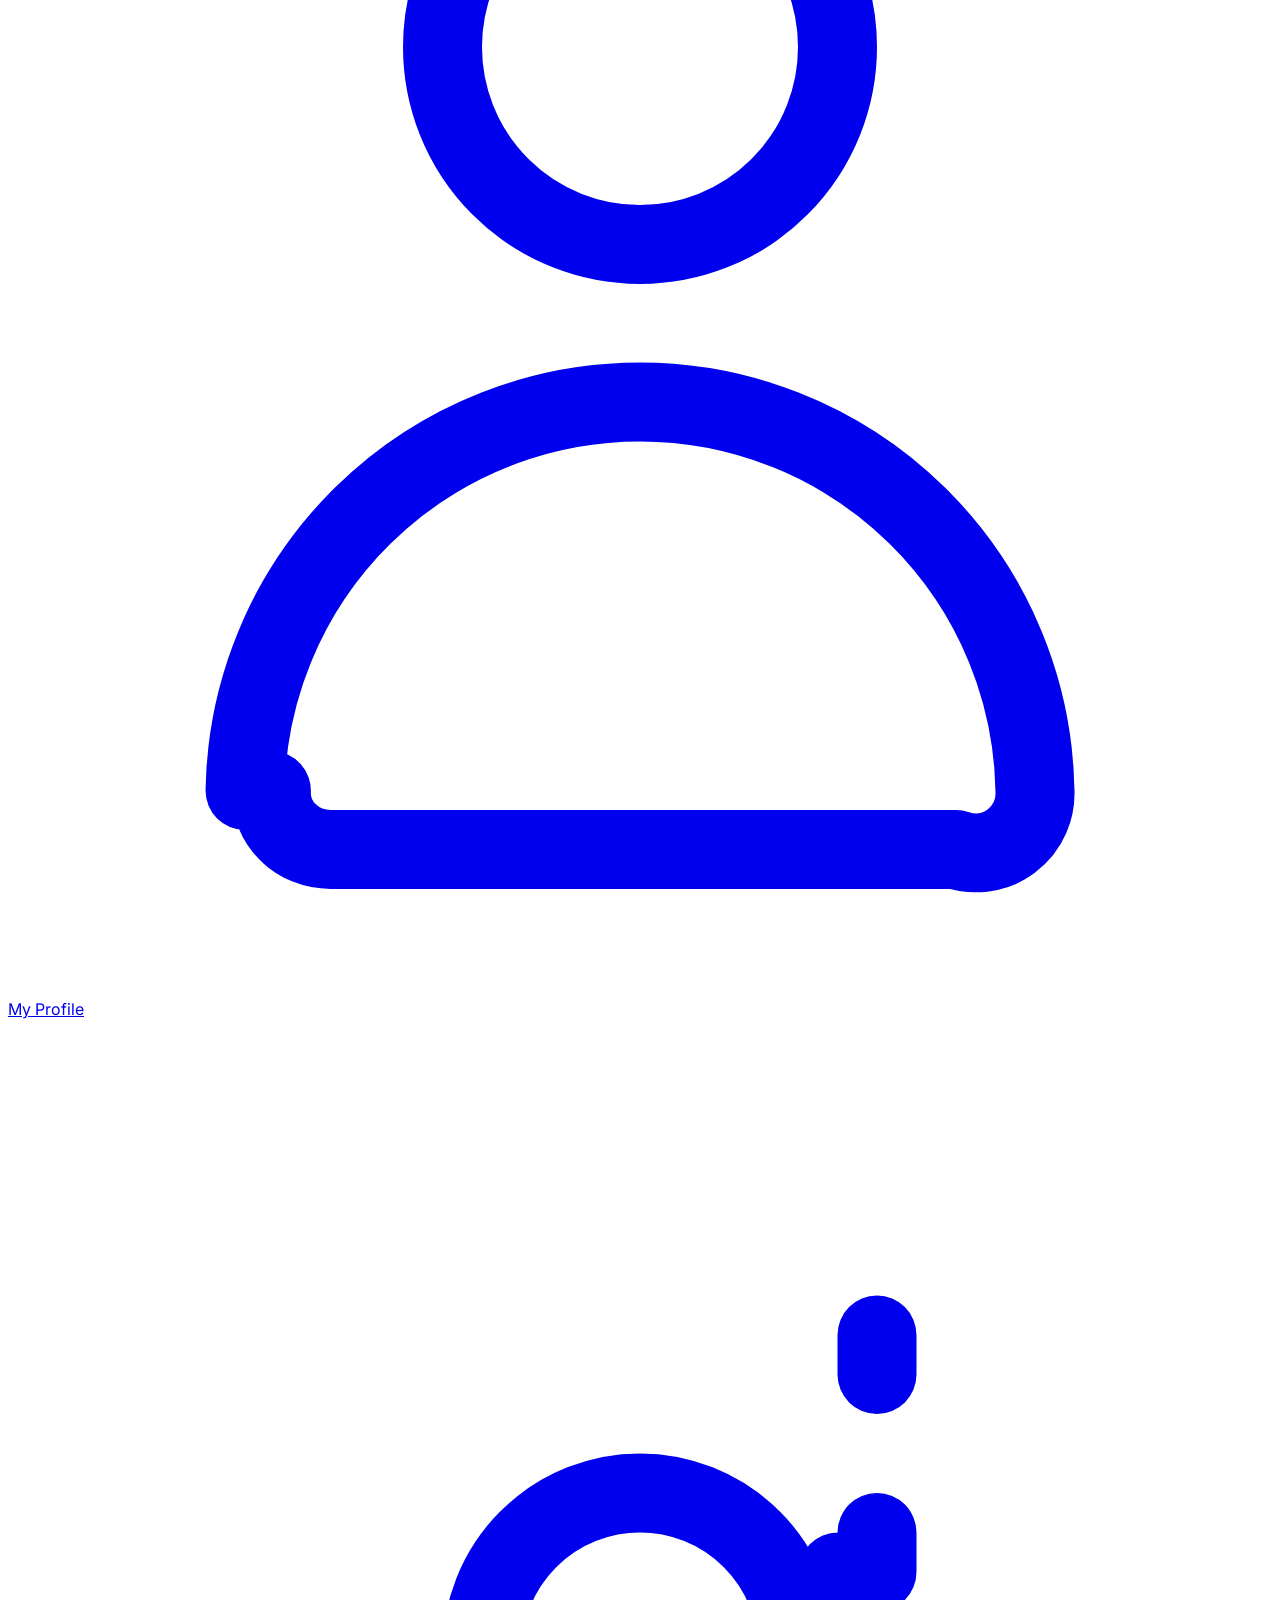
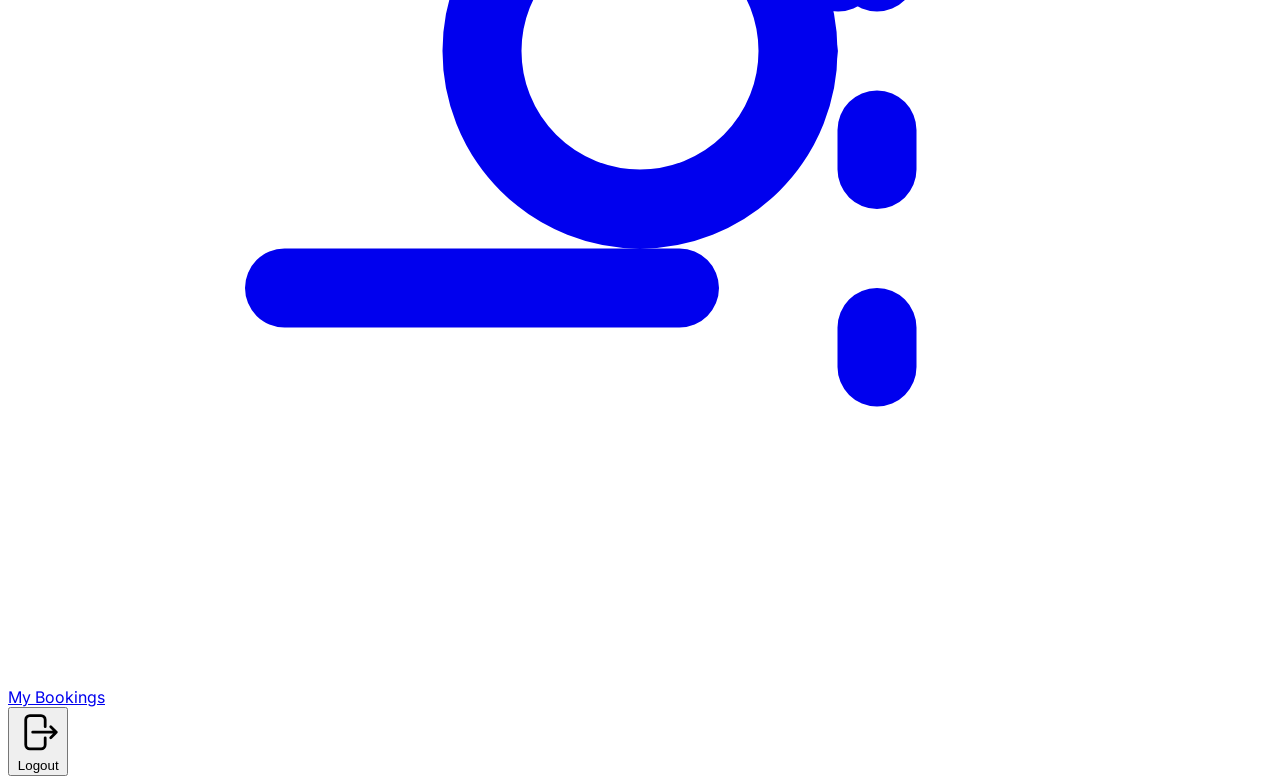
==== commit 2d5a4abd: "Added data" ====
--- a/index.html
+++ b/index.html
@@ -717,6 +717,98 @@
             totalFare: 0
         };
 
+        // =================================================================================
+        // 2. API HELPER FUNCTIONS
+        // =================================================================================
+
+        /**
+         * Makes an authenticated API request
+         */
+        async function apiRequest(url, options = {}) {
+            // Add default headers
+            const headers = {
+                'Content-Type': 'application/json',
+                ...options.headers
+            };
+            
+            // Add auth token if available
+            if (authToken) {
+                headers['Authorization'] = `Bearer ${authToken}`;
+            }
+            
+            const response = await fetch(url, {
+                ...options,
+                headers
+            });
+            
+            const data = await response.json();
+            
+            if (!response.ok) {
+                throw new Error(data.message || `HTTP error! status: ${response.status}`);
+            }
+            
+            return data;
+        }
+
+        /**
+         * Stores authentication token in localStorage
+         */
+        function saveAuthToken(token) {
+            authToken = token;
+            localStorage.setItem('authToken', token);
+        }
+
+        /**
+         * Loads authentication token from localStorage
+         */
+        function loadAuthToken() {
+            const token = localStorage.getItem('authToken');
+            if (token) {
+                authToken = token;
+                return true;
+            }
+            return false;
+        }
+
+        /**
+         * Clears authentication token
+         */
+        function clearAuthToken() {
+            authToken = null;
+            localStorage.removeItem('authToken');
+        }
+
+        /**
+         * Stores user data in localStorage
+         */
+        function saveUserData(user) {
+            currentUser = user;
+            userId = user.id || user.userId;
+            localStorage.setItem('currentUser', JSON.stringify(user));
+        }
+
+        /**
+         * Loads user data from localStorage
+         */
+        function loadUserData() {
+            const userData = localStorage.getItem('currentUser');
+            if (userData) {
+                currentUser = JSON.parse(userData);
+                userId = currentUser.id || currentUser.userId;
+                return true;
+            }
+            return false;
+        }
+
+        /**
+         * Clears user data
+         */
+        function clearUserData() {
+            currentUser = null;
+            userId = null;
+            localStorage.removeItem('currentUser');
+        }
+
         // --- Mock Train Data (for local fallback) ---
         const masterTrainList = [
             { "trainNumber": "12001", "trainName": "Shatabdi Express", "from": "New Delhi (NDLS)", "to": "Bhopal (BPL)", "departureTime": "06:00", "arrivalTime": "14:05", "duration": "8h 5m", "availability": [ {"class": "CC", "status": "AVL 50", "price": 1800}, {"class": "EC", "status": "AVL 10", "price": 3200} ] },
@@ -844,71 +936,54 @@
 
         async function initializeAppCore() {
             try {
-                // !! FIX: Check if the config is just a placeholder !!
-                if (!firebaseConfig || !firebaseConfig.apiKey || firebaseConfig.apiKey === "YOUR_API_KEY") {
-                    console.warn("Firebase config is missing or is a placeholder. App will run in anonymous mode without a database.");
-                    // Initialize a MOCK app just to let the code run
-                    initializeApp({ apiKey: "mock", authDomain: "mock.firebaseapp.com", projectId: "mock" });
-                    auth = getAuth();
-                    await signInAnonymously(auth); // Sign in anonymously
-                    
-                    // Set db to null so we don't try to use it
-                    db = null; 
-                    console.warn("Database (db) is null. Bookings will not be saved.");
-                    showAppInitializationError("App is in offline mode. Bookings will not be saved.");
-
+                // Check if user is already logged in
+                const hasToken = loadAuthToken();
+                const hasUser = loadUserData();
+                
+                if (hasToken && hasUser) {
+                    // Verify token is still valid by fetching profile
+                    try {
+                        const response = await apiRequest(API_ENDPOINTS.profile);
+                        if (response.status === 'success' && response.user) {
+                            // Update user data in case it changed
+                            saveUserData(response.user);
+                            updateUIForLoggedInUser(response.user);
+                        } else {
+                            // Token invalid, clear and logout
+                            clearAuthToken();
+                            clearUserData();
+                            updateUIForLoggedOutUser();
+                        }
+                    } catch (error) {
+                        console.warn('Token validation failed:', error);
+                        // Token expired or invalid
+                        clearAuthToken();
+                        clearUserData();
+                        updateUIForLoggedOutUser();
+                    }
                 } else {
-                    // Config IS present, initialize Firebase normally
-                    const app = initializeApp(firebaseConfig);
-                    db = getFirestore(app);
-                    auth = getAuth(app);
-                    setLogLevel('Debug'); // Enable Firestore logging
-
-                    // Sign in with token if available, otherwise anonymously
-                    if (typeof __initial_auth_token !== 'undefined' && __initial_auth_token) {
-                        await signInWithCustomToken(auth, __initial_auth_token);
-                    } else {
-                        await signInAnonymously(auth);
-                    }
+                    // No token or user data
+                    updateUIForLoggedOutUser();
                 }
-
-                // Auth state listener
-                onAuthStateChanged(auth, (user) => {
-                    if (user && !user.isAnonymous) {
-                        // User is signed in
-                        userId = user.uid;
-                        updateUIForLoggedInUser(user);
-                        attachBookingsListener(user.uid);
-                    } else {
-                        // User is anonymous or logged out
-                        userId = null;
-                        updateUIForLoggedOutUser();
-                        if (unsubscribeBookings) unsubscribeBookings();
-                        displayUserBookings([]); // Clear bookings
-                    }
-                });
-
             } catch (error) {
-                console.error("Critical Error initializing app:", error);
-                showAppInitializationError("Could not initialize the application. Please Refresh.");
+                console.error("App initialization failed:", error);
+                updateUIForLoggedOutUser();
             }
         }
 
         function updateUIForLoggedInUser(user) {
             document.getElementById('auth-buttons').classList.add('hidden');
             document.getElementById('profile-menu').classList.remove('hidden');
-            document.getElementById('sidebar-user-email').textContent = user.email || 'Welcome!';
-            
-            // Pre-fill profile page
-            document.getElementById('profile-email').value = user.email || '';
-            document.getElementById('profile-name').value = user.displayName || '';
-            // Note: Phone number isn't a default field, would need separate logic
+            const displayName = user.name || user.email || "User";
+            document.getElementById('user-name').textContent = displayName;
+            document.getElementById('sidebar-user-name').textContent = displayName;
+            // Load bookings
+            loadUserBookings();
         }
 
         function updateUIForLoggedOutUser() {
             document.getElementById('auth-buttons').classList.remove('hidden');
             document.getElementById('profile-menu').classList.add('hidden');
-            document.getElementById('sidebar-user-email').textContent = 'Not logged in';
             closeSidebar();
             showPage('page-search'); // Go to home on logout
         }
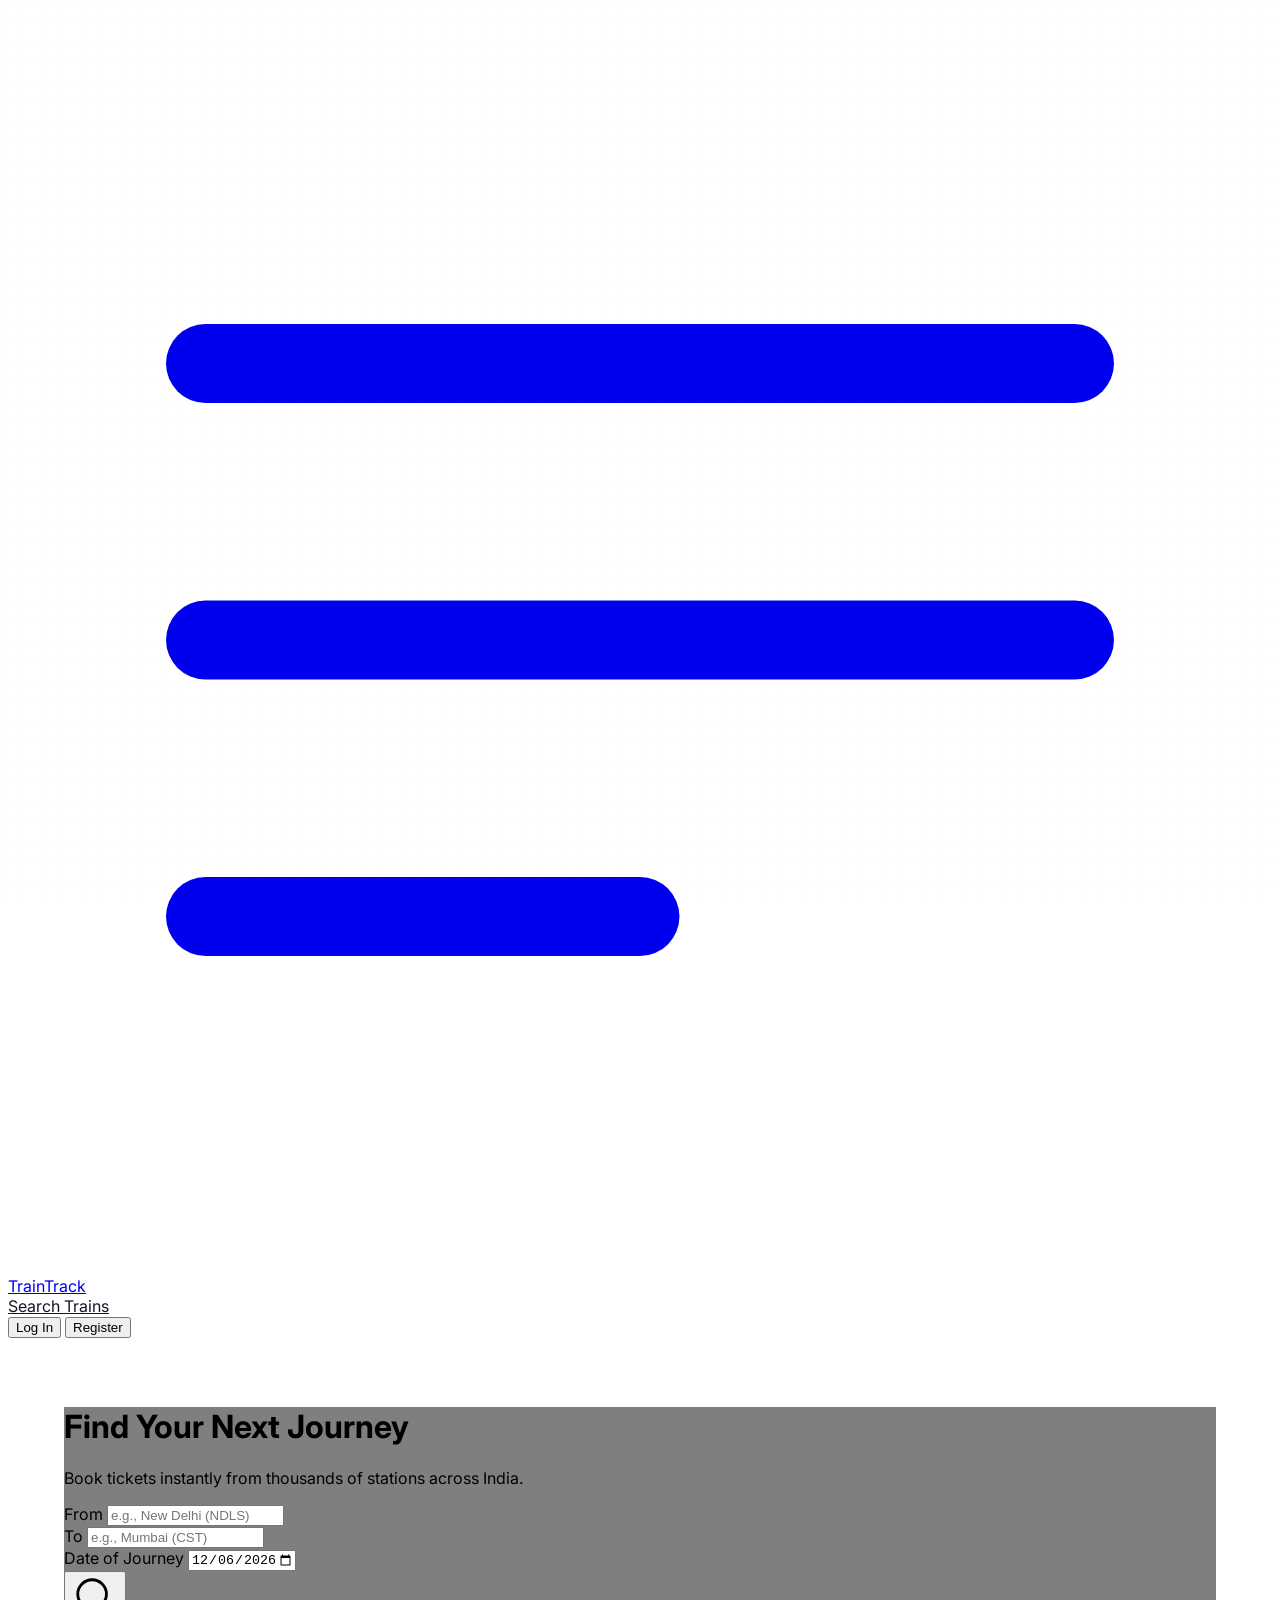
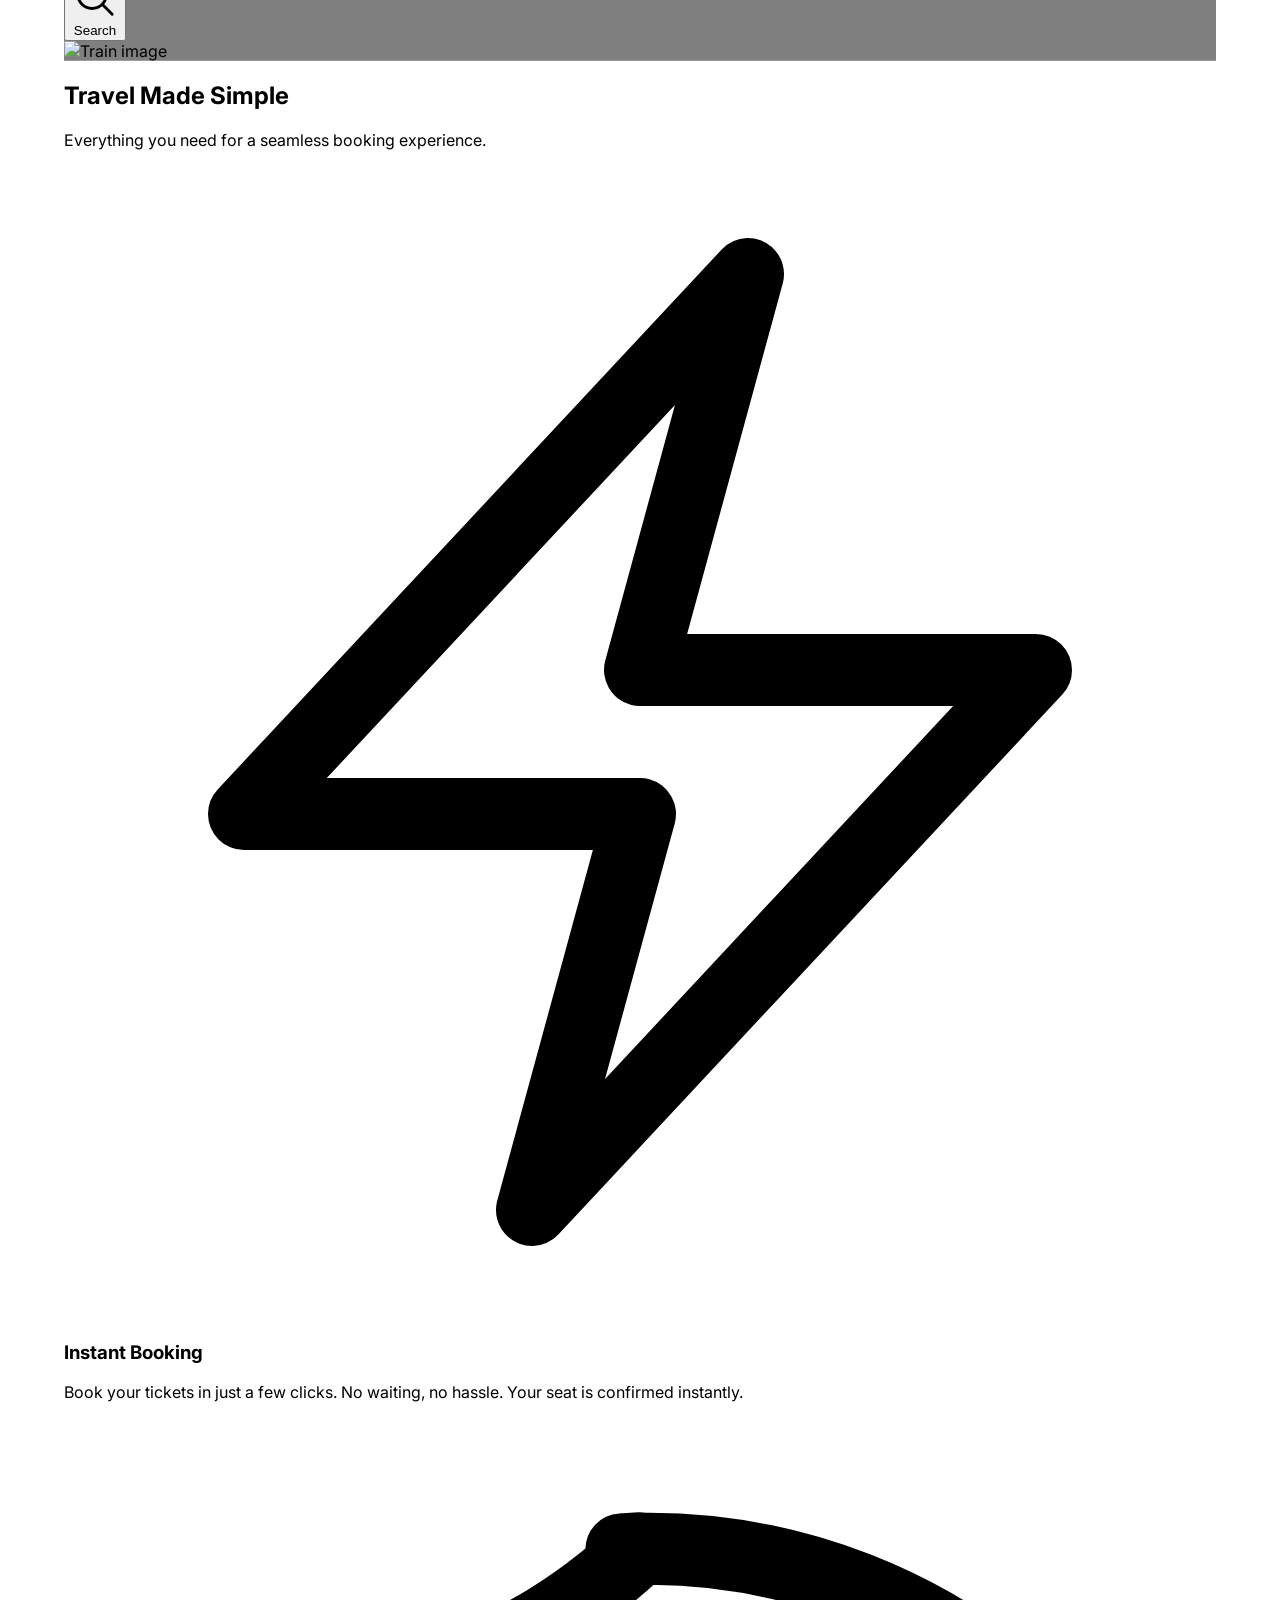
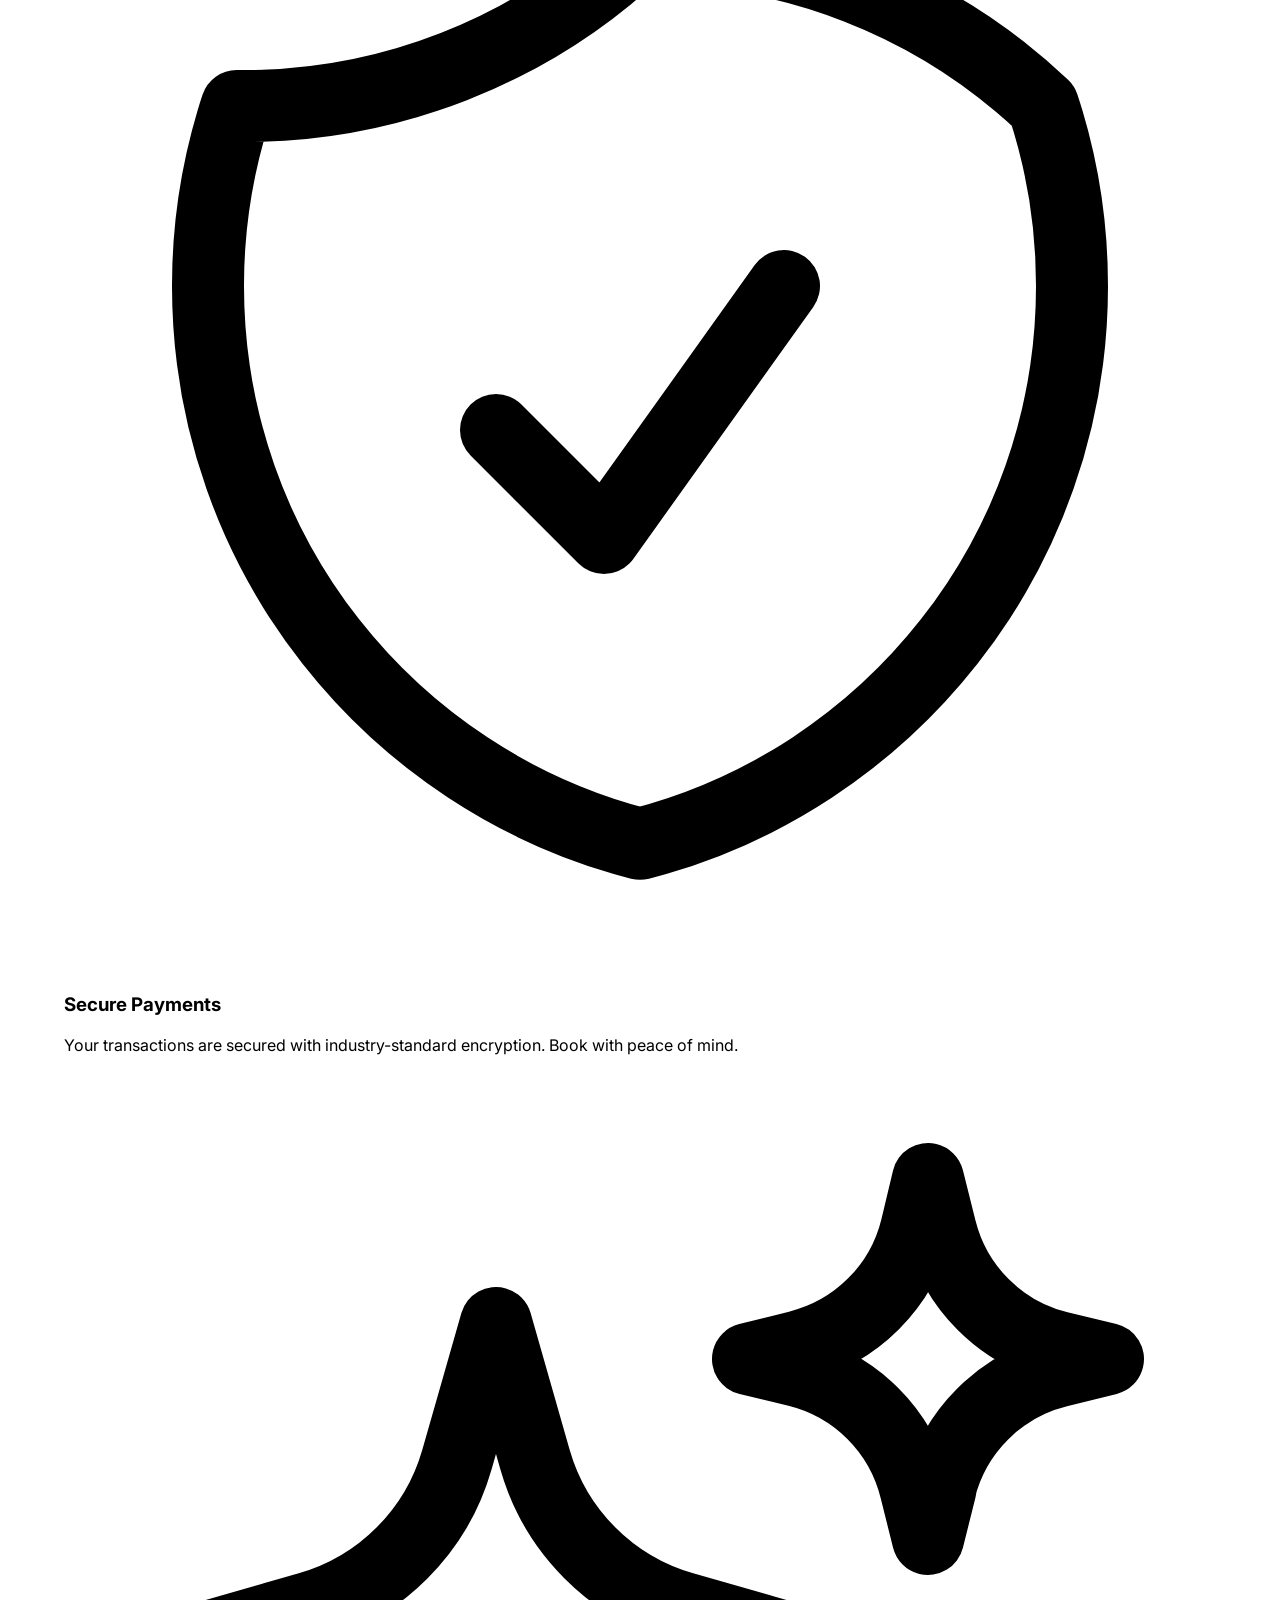
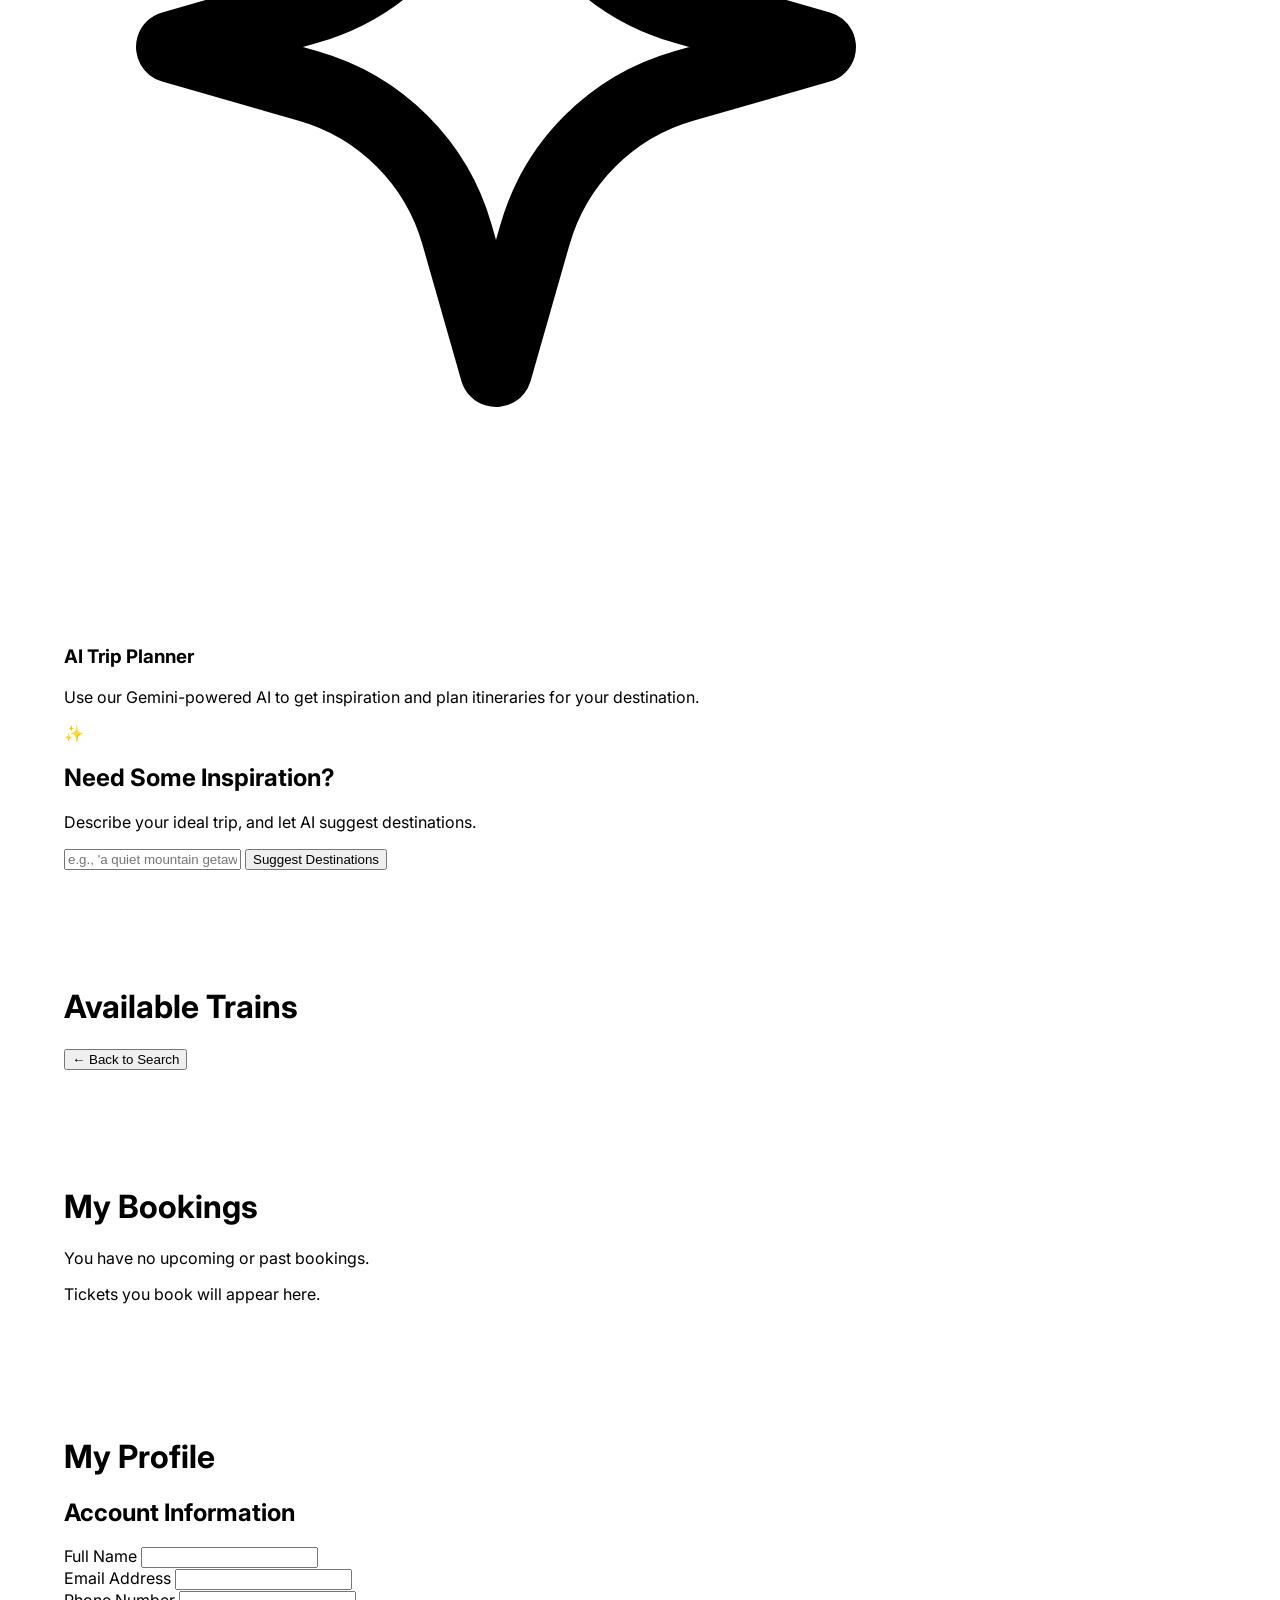
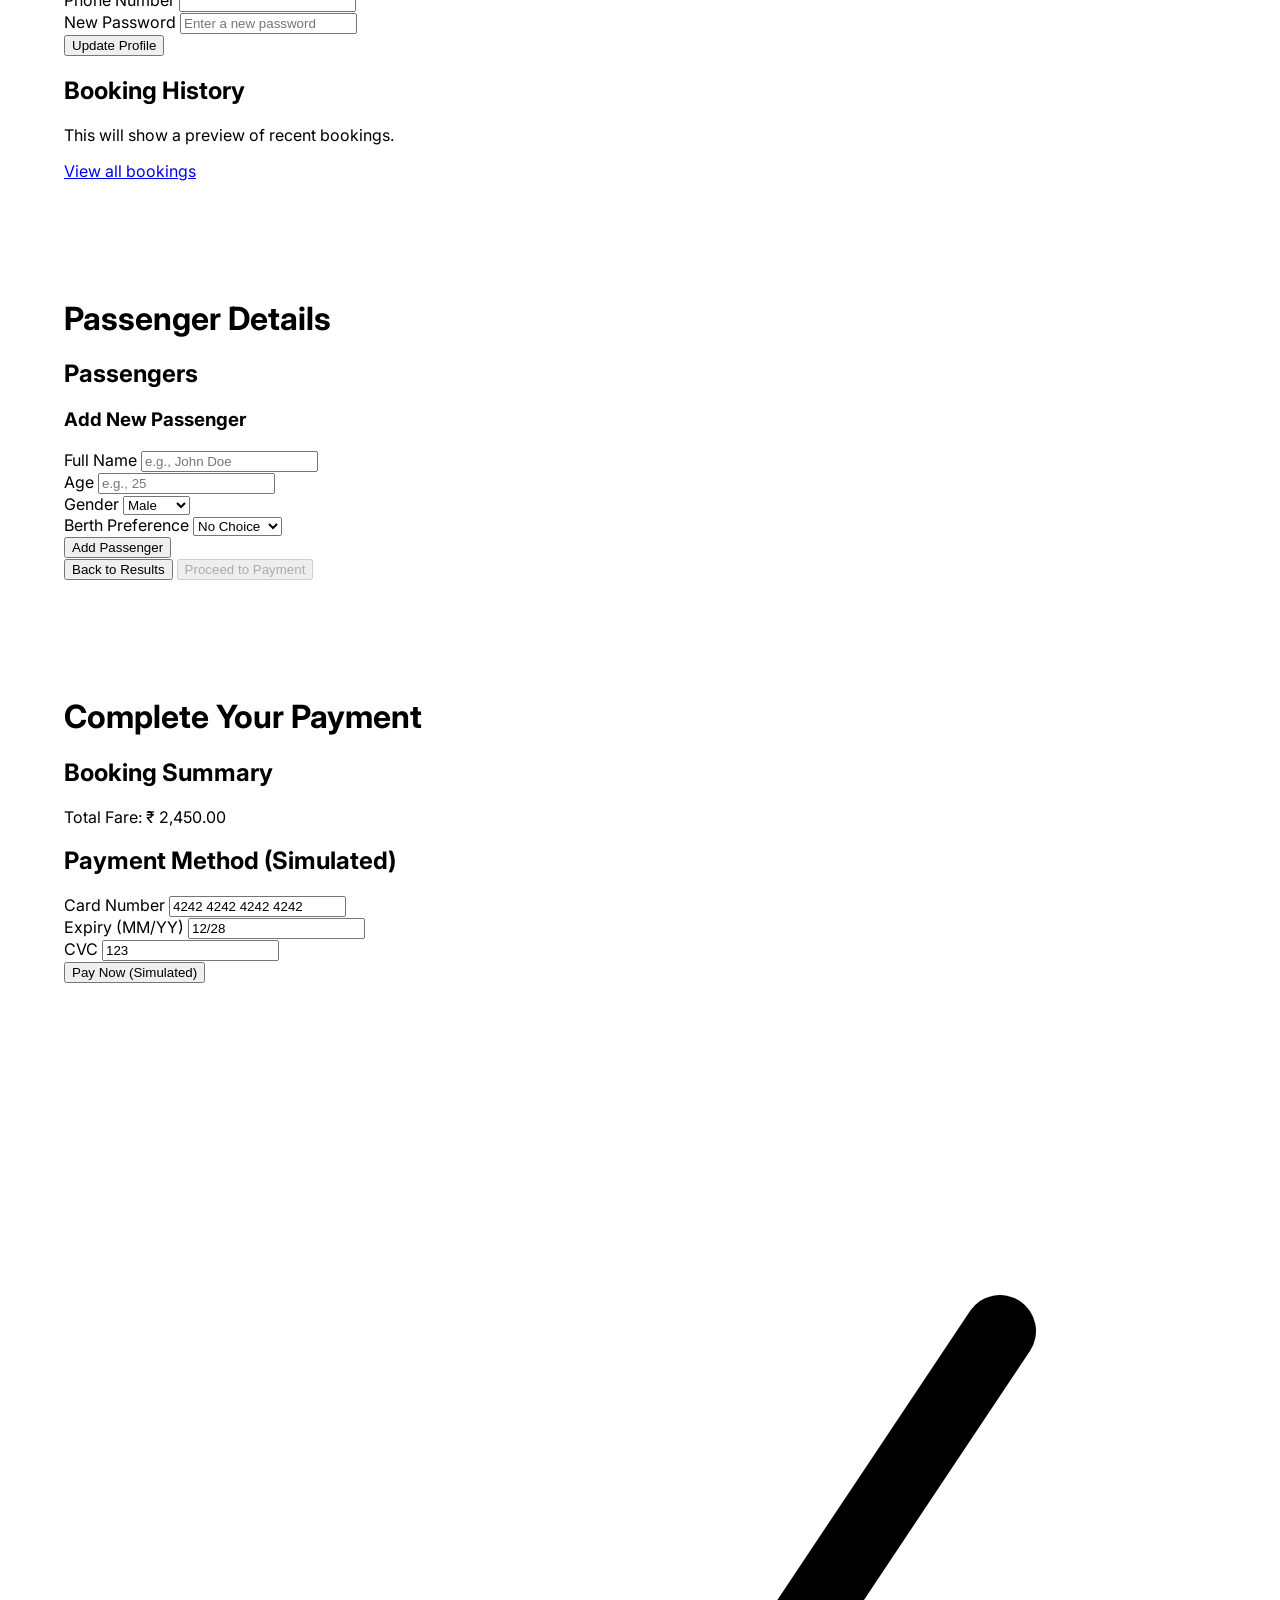
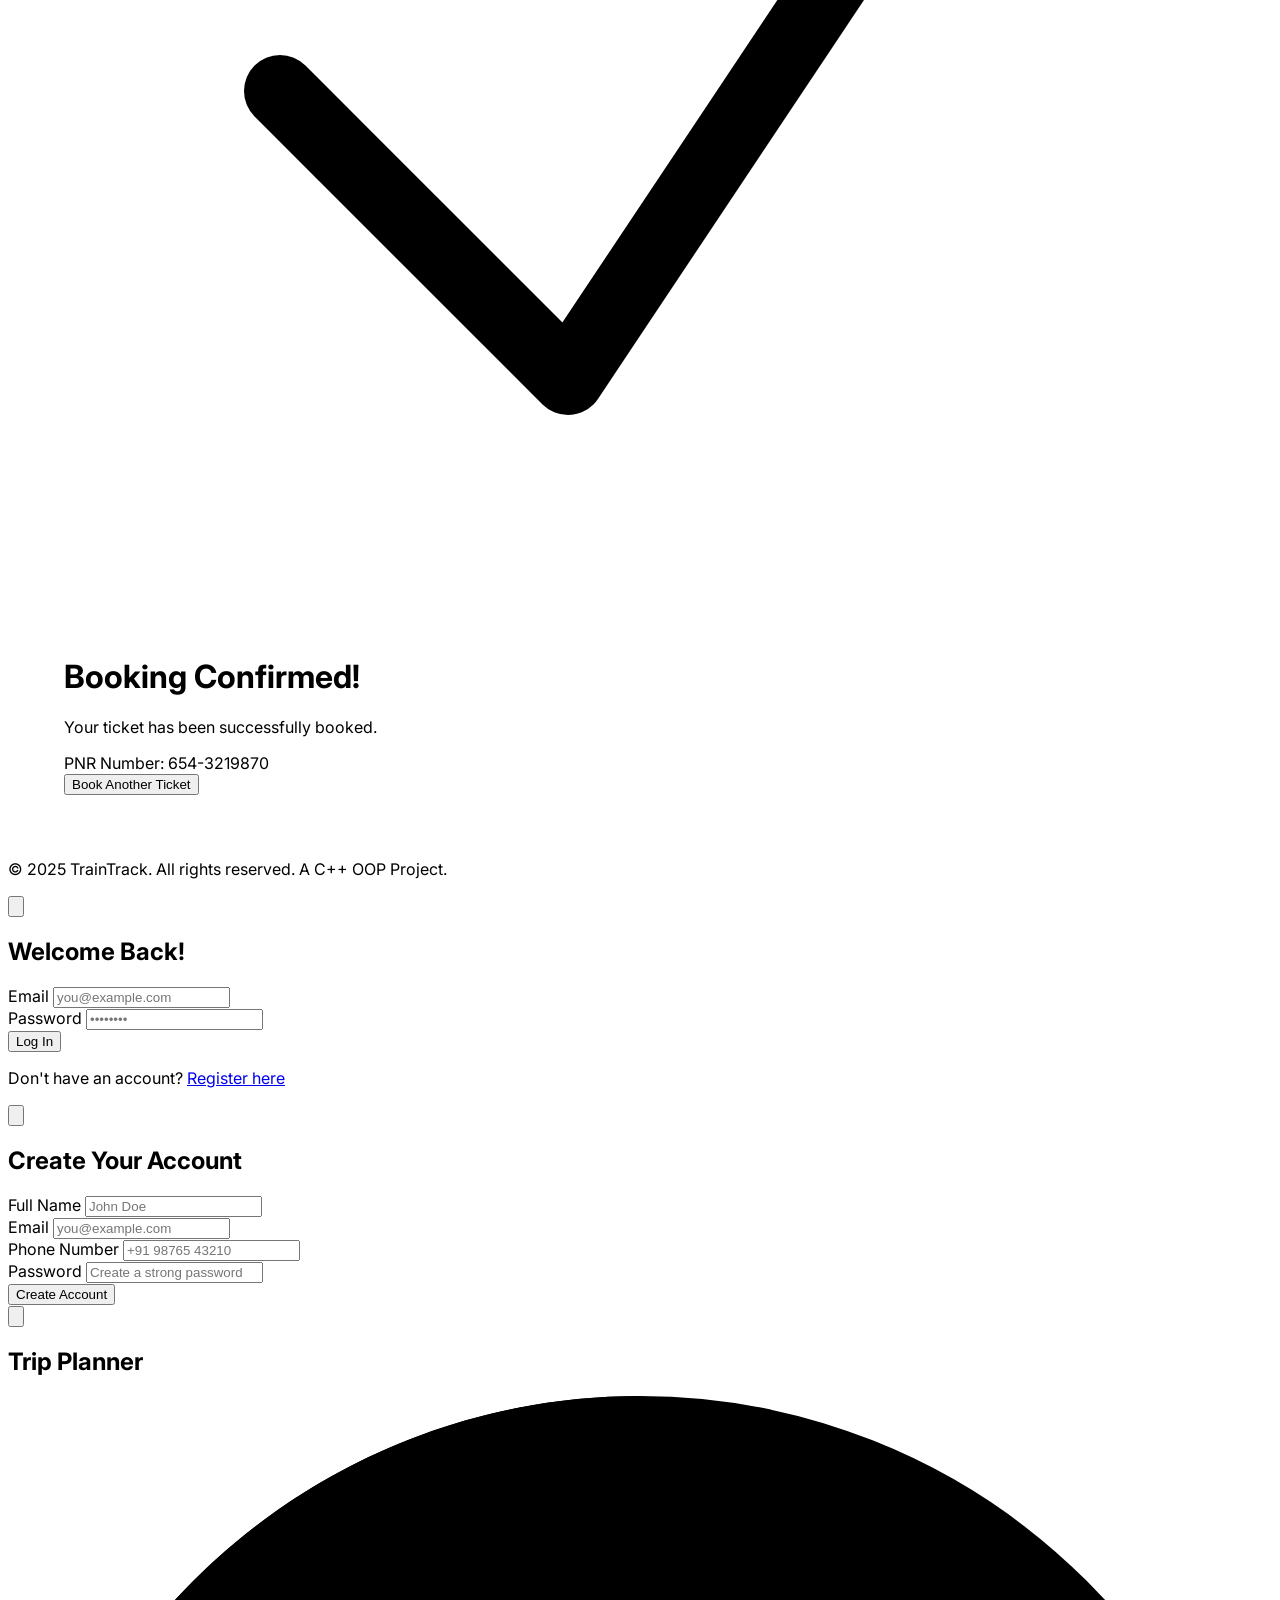
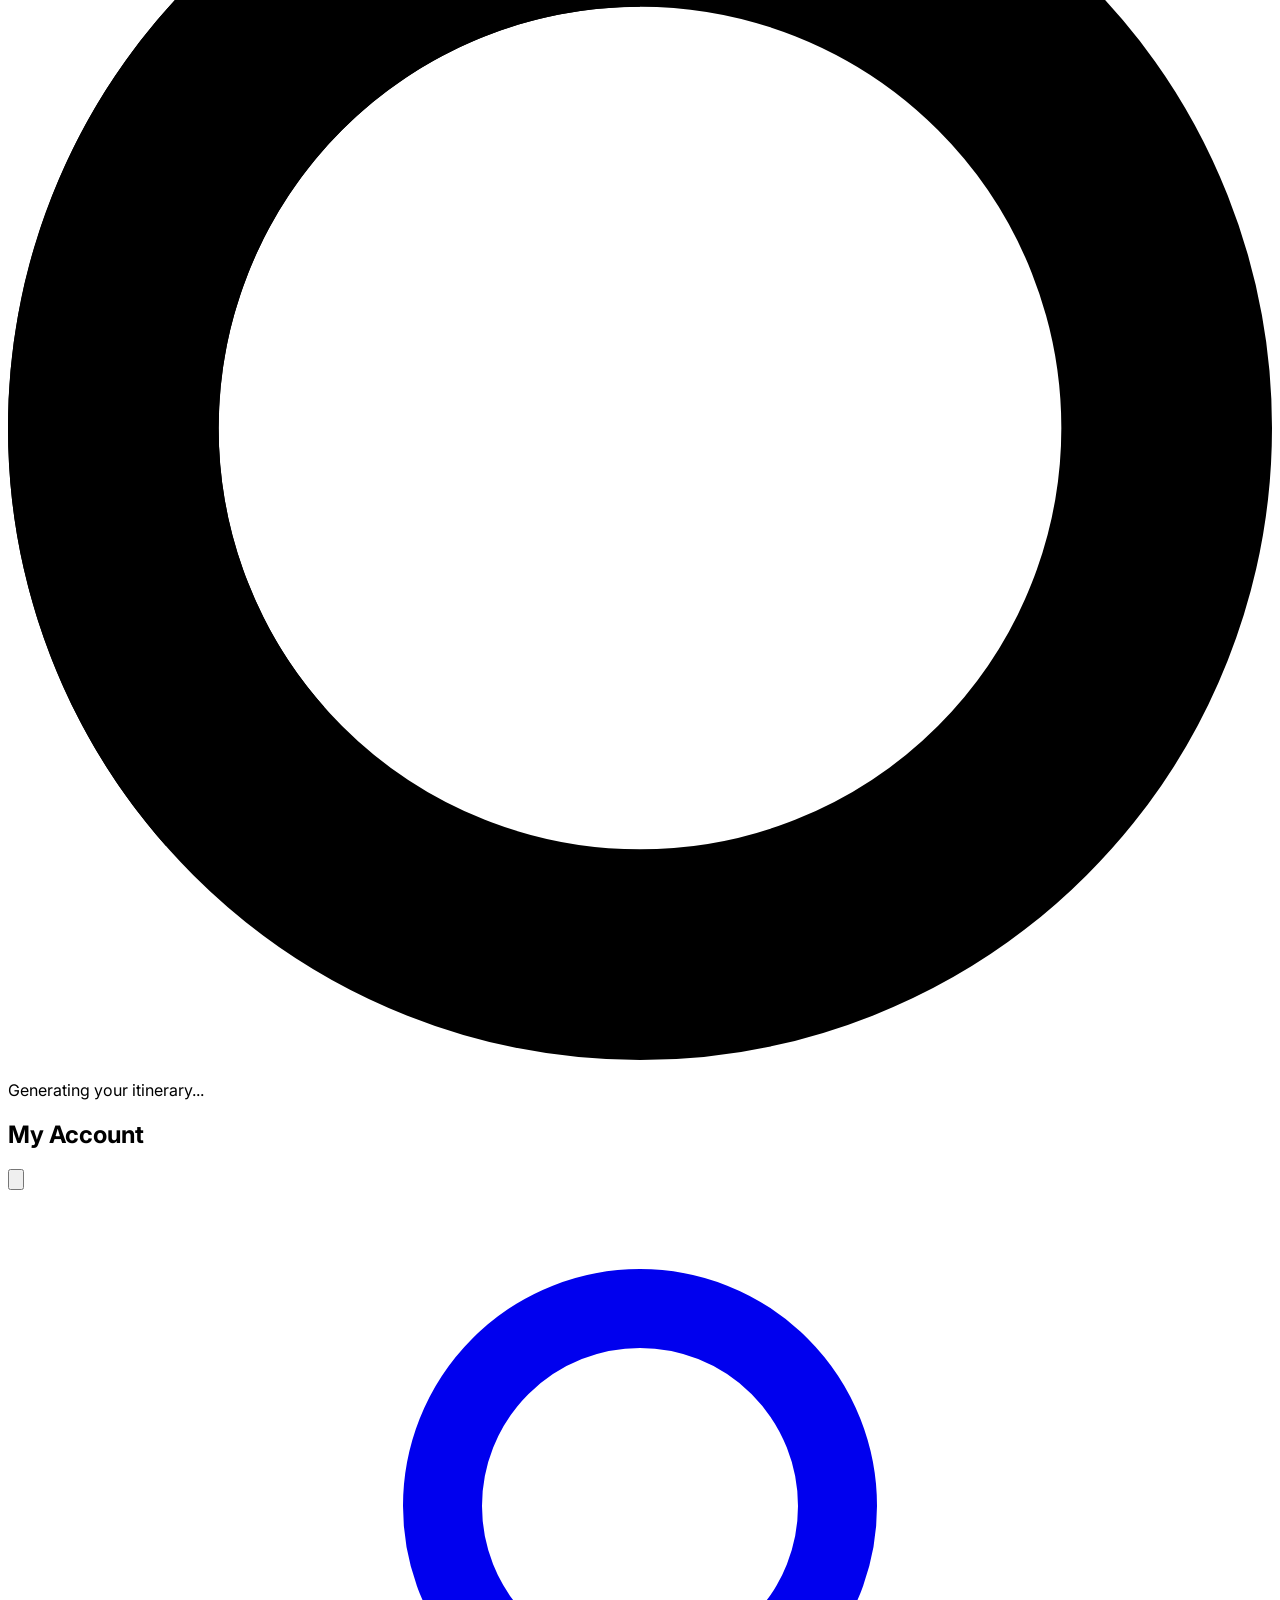
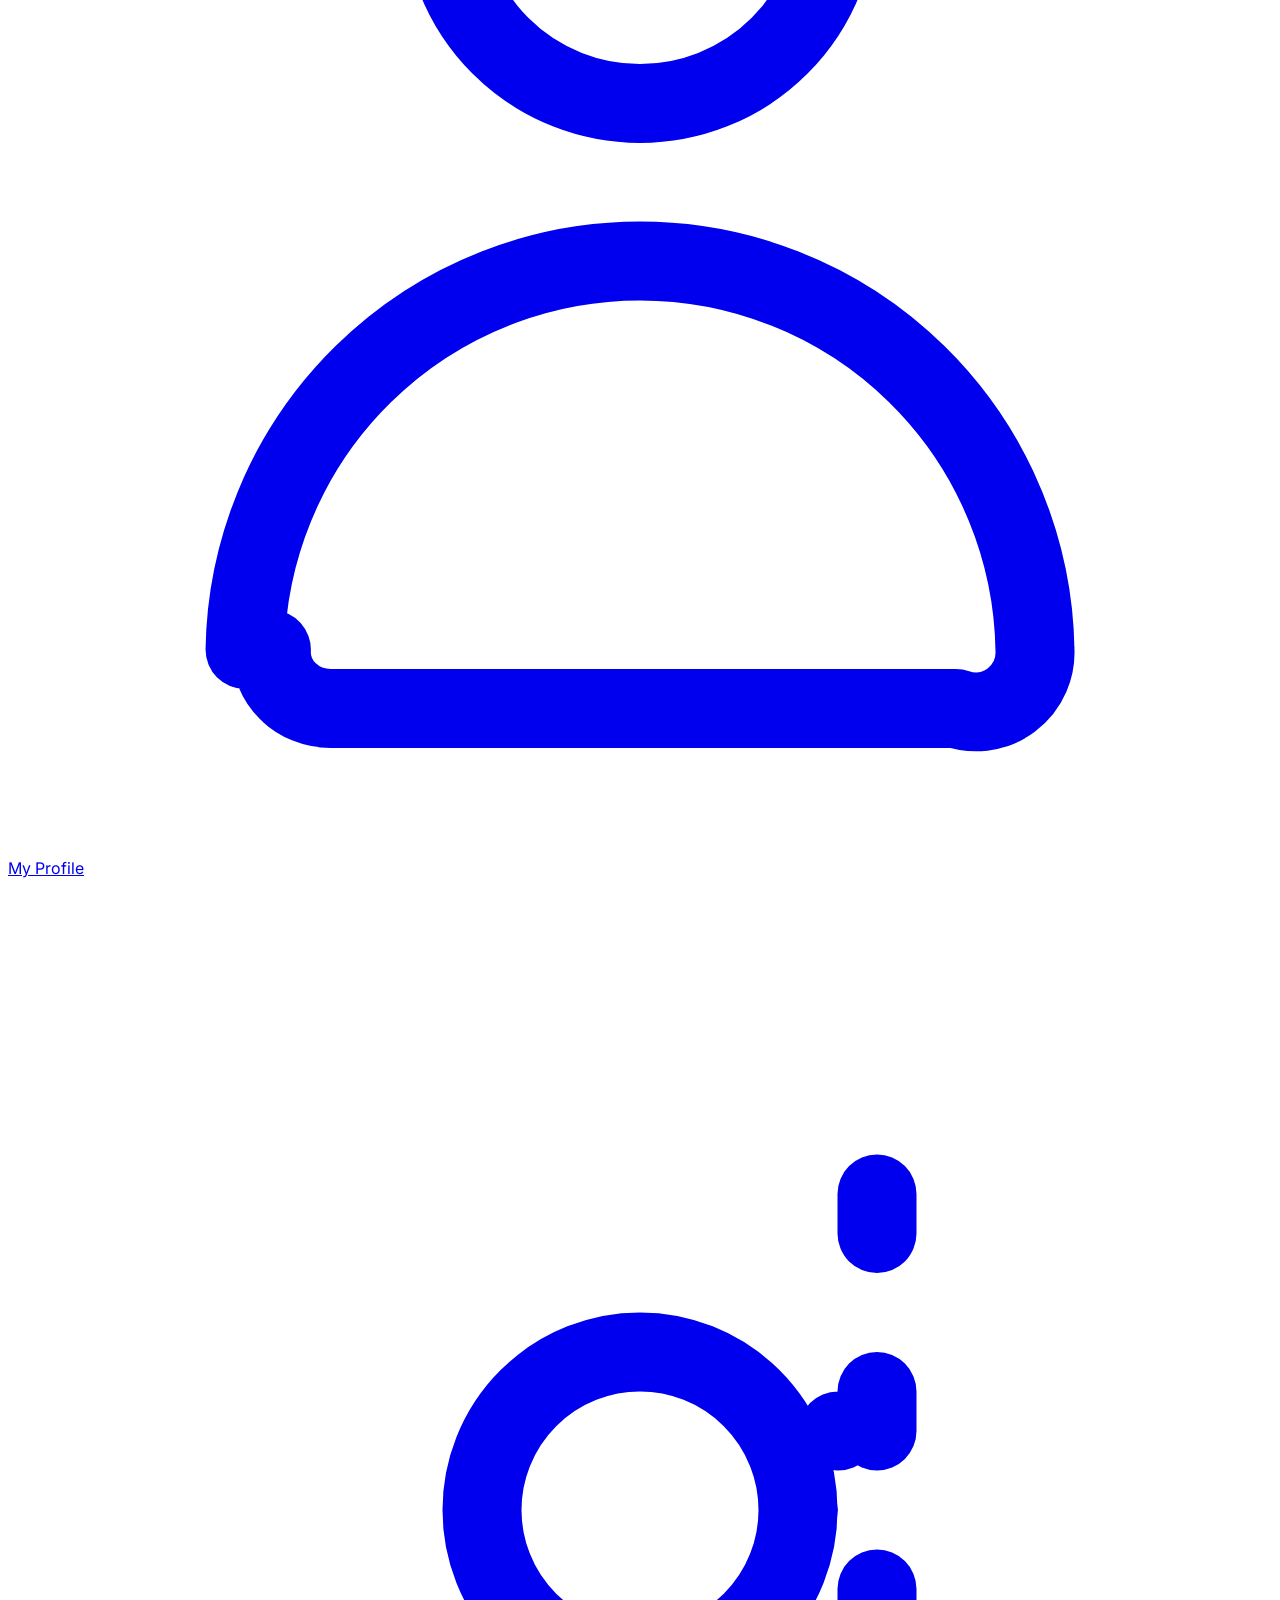
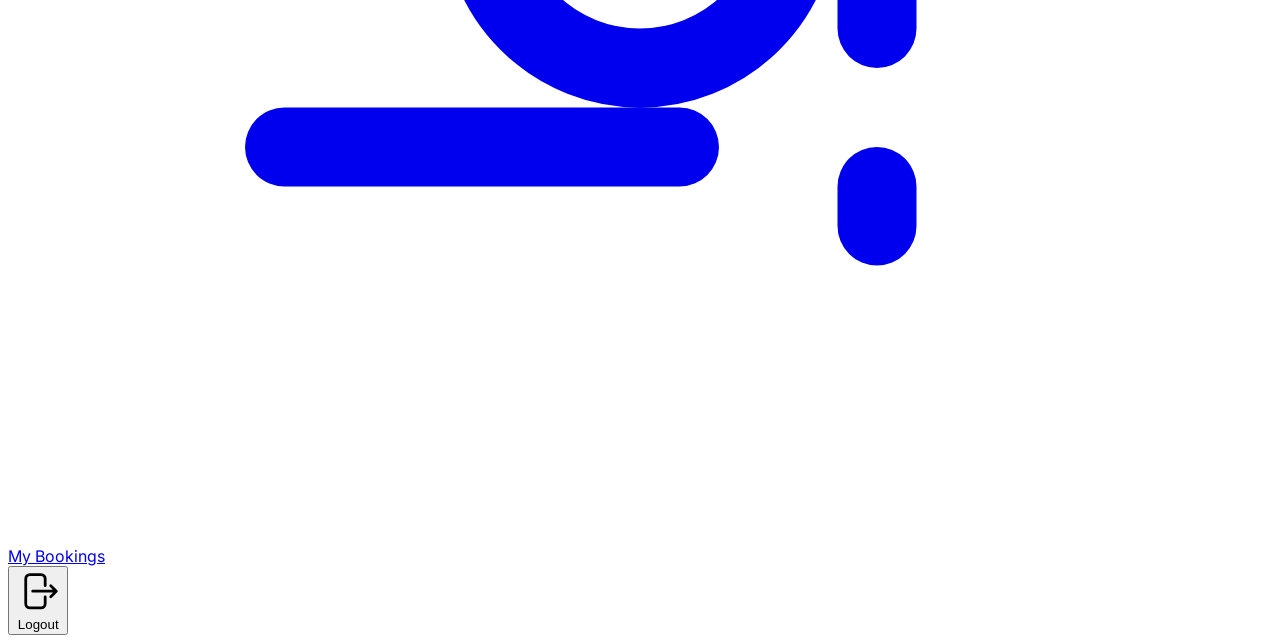
==== commit be43f5b2: "Fixed the gemini suggestion" ====
--- a/index.html
+++ b/index.html
@@ -161,13 +161,14 @@
                     </div>
                     
                     <!-- Profile Badge/Button - Show when logged in -->
-                    <div id="profile-menu" class="hidden">
-                        <button id="profile-badge-btn" class="p-2 bg-white border border-gray-300 rounded-full shadow-sm text-gray-600 hover:bg-gray-100 transition focus:outline-none">
-                            <span class="sr-only">Open user menu</span>
-                            <svg class="w-6 h-6" xmlns="http://www.w3.org/2000/svg" fill="none" viewBox="0 0 24 24" stroke-width="1.5" stroke="currentColor">
-                                <path stroke-linecap="round" stroke-linejoin="round" d="M15.75 6a3.75 3.75 0 1 1-7.5 0 3.75 3.75 0 0 1 7.5 0ZM4.501 20.118a7.5 7.5 0 0 1 14.998 0A1.125 1.125 0 0 1 18 21.236H6.126c-.638 0-1.155-.499-1.125-1.118Z" />
-                            </svg>
-                        </button>
+                    <div id="profile-menu" class="hidden flex items-center space-x-3">
+                            <span id="user-name" class="text-sm font-medium text-gray-700">User</span>
+                            <button id="profile-badge-btn" class="p-2 bg-white border border-gray-300 rounded-full shadow-sm text-gray-600 hover:bg-gray-100 transition focus:outline-none">
+                                <span class="sr-only">Open user menu</span>
+                                <svg class="w-6 h-6" xmlns="http://www.w3.org/2000/svg" fill="none" viewBox="0 0 24 24" stroke-width="1.5" stroke="currentColor">
+                                    <path stroke-linecap="round" stroke-linejoin="round" d="M15.75 6a3.75 3.75 0 1 1-7.5 0 3.75 3.75 0 0 1 7.5 0ZM4.501 20.118a7.5 7.5 0 0 1 14.998 0A1.125 1.125 0 0 1 18 21.236H6.126c-.638 0-1.155-.499-1.125-1.118Z" />
+                                </svg>
+                            </button>
                     </div>
                 </div>
             </div>
@@ -338,15 +339,15 @@
                         <form id="profile-form" class="space-y-6">
                             <div>
                                 <label for="profile-name" class="block text-sm font-medium text-gray-700">Full Name</label>
-                                <input type="text" id="profile-name" value="Demo User" class="mt-1 block w-full px-4 py-3 bg-gray-50 border border-gray-300 rounded-lg shadow-sm focus:outline-none focus:ring-2 focus:ring-indigo-500">
+                                <input type="text" id="profile-name" value="" class="mt-1 block w-full px-4 py-3 bg-gray-50 border border-gray-300 rounded-lg shadow-sm focus:outline-none focus:ring-2 focus:ring-indigo-500">
                             </div>
                             <div>
                                 <label for="profile-email" class="block text-sm font-medium text-gray-700">Email Address</label>
-                                <input type="email" id="profile-email" value="demo@user.com" class="mt-1 block w-full px-4 py-3 bg-gray-50 border border-gray-300 rounded-lg shadow-sm focus:outline-none focus:ring-2 focus:ring-indigo-500" readonly>
+                                <input type="email" id="profile-email" value="" class="mt-1 block w-full px-4 py-3 bg-gray-50 border border-gray-300 rounded-lg shadow-sm focus:outline-none focus:ring-2 focus:ring-indigo-500" readonly>
                             </div>
                             <div>
                                 <label for="profile-phone" class="block text-sm font-medium text-gray-700">Phone Number</label>
-                                <input type="tel" id="profile-phone" value="+91 98765 43210" class="mt-1 block w-full px-4 py-3 bg-gray-50 border border-gray-300 rounded-lg shadow-sm focus:outline-none focus:ring-2 focus:ring-indigo-500">
+                                <input type="tel" id="profile-phone" value="" class="mt-1 block w-full px-4 py-3 bg-gray-50 border border-gray-300 rounded-lg shadow-sm focus:outline-none focus:ring-2 focus:ring-indigo-500">
                             </div>
                             <div>
                                 <label for="profile-password" class="block text-sm font-medium text-gray-700">New Password</label>
@@ -614,15 +615,19 @@
             <form id="register-form" class="space-y-6">
                 <div>
                     <label for="register-name" class="block text-sm font-medium text-gray-700">Full Name</label>
-                    <input type="text" id="register-name" placeholder="John Doe" class="mt-1 block w-full px-4 py-3 bg-gray-50 border border-gray-300 rounded-lg shadow-sm focus:outline-none focus:ring-2 focus:ring-indigo-500">
+                    <input type="text" id="register-name" placeholder="John Doe" class="mt-1 block w-full px-4 py-3 bg-gray-50 border border-gray-300 rounded-lg shadow-sm focus:outline-none focus:ring-2 focus:ring-indigo-500" required>
                 </div>
                 <div>
                     <label for="register-email" class="block text-sm font-medium text-gray-700">Email</label>
-                    <input type="email" id="register-email" placeholder="you@example.com" class="mt-1 block w-full px-4 py-3 bg-gray-50 border border-gray-300 rounded-lg shadow-sm focus:outline-none focus:ring-2 focus:ring-indigo-500">
+                    <input type="email" id="register-email" placeholder="you@example.com" class="mt-1 block w-full px-4 py-3 bg-gray-50 border border-gray-300 rounded-lg shadow-sm focus:outline-none focus:ring-2 focus:ring-indigo-500" required>
+                </div>
+                <div>
+                    <label for="register-phone" class="block text-sm font-medium text-gray-700">Phone Number</label>
+                    <input type="tel" id="register-phone" placeholder="+91 98765 43210" class="mt-1 block w-full px-4 py-3 bg-gray-50 border border-gray-300 rounded-lg shadow-sm focus:outline-none focus:ring-2 focus:ring-indigo-500">
                 </div>
                 <div>
                     <label for="register-password" class="block text-sm font-medium text-gray-700">Password</label>
-                    <input type="password" id="register-password" placeholder="Create a strong password" class="mt-1 block w-full px-4 py-3 bg-gray-50 border border-gray-300 rounded-lg shadow-sm focus:outline-none focus:ring-2 focus:ring-indigo-500">
+                    <input type="password" id="register-password" placeholder="Create a strong password" class="mt-1 block w-full px-4 py-3 bg-gray-50 border border-gray-300 rounded-lg shadow-sm focus:outline-none focus:ring-2 focus:ring-indigo-500" required>
                 </div>
                 <button type="submit" class="w-full px-6 py-3 text-base font-medium rounded-lg shadow-sm text-white bg-indigo-600 hover:bg-indigo-700">
                     Create Account
@@ -634,10 +639,10 @@
     <!-- Gemini API Modal -->
     <div id="gemini-modal" class="fixed inset-0 z-50 flex items-center justify-center p-4 hidden">
         <div class="bg-white w-full max-w-lg p-8 rounded-2xl shadow-xl border border-gray-200 relative">
-            <button id="close-gemini-modal" class="absolute top-4 right-4 text-gray-400 hover:text-gray-600">
-                <svg class="w-6 h-6" xmlns="http://www.w3.org/2000/svg" fill="none" viewBox="0 0 24 24" stroke-width="1.5" stroke="currentColor"><path stroke-linecap="round" stroke-linejoin="round" d="M6 18L18 6M6 6l12 12" /></svg>
+            <button id="close-gemini-modal" class="absolute top-4 right-4 p-2 text-gray-600 hover:text-gray-900 hover:bg-gray-100 rounded-full transition z-10">
+                <svg class="w-6 h-6" xmlns="http://www.w3.org/2000/svg" fill="none" viewBox="0 0 24 24" stroke-width="2" stroke="currentColor"><path stroke-linecap="round" stroke-linejoin="round" d="M6 18L18 6M6 6l12 12" /></svg>
             </button>
-            <h2 id="gemini-modal-title" class="text-2xl font-bold text-center text-gray-900 mb-6">Trip Planner</h2>
+            <h2 id="gemini-modal-title" class="text-2xl font-bold text-center text-gray-900 mb-6 pr-8">Trip Planner</h2>
             <div id="gemini-loading" class="text-center py-12 hidden">
                 <svg class="animate-spin h-8 w-8 text-indigo-600 mx-auto" xmlns="http://www.w3.org/2000/svg" fill="none" viewBox="0 0 24 24">
                     <circle class="opacity-25" cx="12" cy="12" r="10" stroke="currentColor" stroke-width="4"></circle>
@@ -653,8 +658,8 @@
     <div id="sidebar-menu" class="fixed top-0 right-0 h-full w-80 bg-white shadow-xl z-50 transform translate-x-full">
         <div class="flex justify-between items-center p-4 border-b border-gray-200">
             <div>
-                <h2 class="text-lg font-semibold text-gray-900">My Account</h2>
-                <p id="sidebar-user-email" class="text-sm text-gray-600">demo@user.com</p>
+                <h2 id="sidebar-user-name" class="text-lg font-semibold text-gray-900">My Account</h2>
+                <p id="sidebar-user-email" class="text-sm text-gray-600"></p>
             </div>
             <button id="close-sidebar-btn" class="p-2 text-gray-400 hover:text-gray-600 rounded-full hover:bg-gray-100">
                 <svg class="w-6 h-6" xmlns="http://www.w3.org/2000/svg" fill="none" viewBox="0 0 24 24" stroke-width="1.5" stroke="currentColor">
@@ -703,7 +708,7 @@
         };
         
         // --- Gemini API Config (Optional - keep if using AI features) ---
-        const GEMINI_API_KEY = "";
+        const GEMINI_API_KEY = "AIzaSyDIN_KHDrHo6LdMFuhZh2r7p3WxxkxE23w";
         const GEMINI_API_URL = `https://generativelanguage.googleapis.com/v1beta/models/gemini-2.5-flash-preview-09-2025:generateContent?key=${GEMINI_API_KEY}`;
 
         // --- App State ---
@@ -743,10 +748,12 @@
             
             const data = await response.json();
             
+            // Only throw error if HTTP status is not OK (4xx, 5xx)
             if (!response.ok) {
                 throw new Error(data.message || `HTTP error! status: ${response.status}`);
             }
             
+            // Return the data - let caller handle success/error based on data.status
             return data;
         }
 
@@ -944,10 +951,11 @@
                     // Verify token is still valid by fetching profile
                     try {
                         const response = await apiRequest(API_ENDPOINTS.profile);
-                        if (response.status === 'success' && response.user) {
+                        const userData = response.data?.user || response.data || response.user;
+                        if (response.status === 'success' && userData) {
                             // Update user data in case it changed
-                            saveUserData(response.user);
-                            updateUIForLoggedInUser(response.user);
+                            saveUserData(userData);
+                            updateUIForLoggedInUser(userData);
                         } else {
                             // Token invalid, clear and logout
                             clearAuthToken();
@@ -972,18 +980,50 @@
         }
 
         function updateUIForLoggedInUser(user) {
-            document.getElementById('auth-buttons').classList.add('hidden');
-            document.getElementById('profile-menu').classList.remove('hidden');
+            console.log('Updating UI for logged in user:', user);
+            
+            // Hide auth buttons, show profile menu
+            const authButtons = document.getElementById('auth-buttons');
+            const profileMenu = document.getElementById('profile-menu');
+            
+            console.log('Auth buttons element:', authButtons);
+            console.log('Profile menu element:', profileMenu);
+            
+            // Hide auth buttons
+            authButtons.style.display = 'none';
+            console.log('Auth buttons hidden');
+            
+            // Show profile menu as flex
+            profileMenu.style.display = 'flex';
+            console.log('Profile menu shown');
+            
+            // Set user name
             const displayName = user.name || user.email || "User";
             document.getElementById('user-name').textContent = displayName;
             document.getElementById('sidebar-user-name').textContent = displayName;
+            
+            // Set user email in sidebar
+            const userEmail = user.email || "";
+            document.getElementById('sidebar-user-email').textContent = userEmail;
+            
+            console.log('User name set to:', displayName);
+            console.log('User email set to:', userEmail);
+            
+            // Update profile form fields
+            document.getElementById('profile-name').value = user.name || '';
+            document.getElementById('profile-email').value = user.email || '';
+            document.getElementById('profile-phone').value = user.phone || '';
+            
             // Load bookings
             loadUserBookings();
         }
 
         function updateUIForLoggedOutUser() {
-            document.getElementById('auth-buttons').classList.remove('hidden');
-            document.getElementById('profile-menu').classList.add('hidden');
+            // Show auth buttons
+            document.getElementById('auth-buttons').style.display = 'block';
+            
+            // Hide profile menu
+            document.getElementById('profile-menu').style.display = 'none';
             closeSidebar();
             showPage('page-search'); // Go to home on logout
         }
@@ -1117,27 +1157,45 @@
             e.preventDefault();
             const email = document.getElementById('login-email').value;
             const password = document.getElementById('login-password').value;
+            
             try {
                 const response = await apiRequest(API_ENDPOINTS.login, {
                     method: 'POST',
                     body: JSON.stringify({ email, password })
                 });
                 
-                if (response.status === 'success' && response.token && response.user) {
+                console.log('Login response:', response);
+                
+                // Extract user data from response.data or response.data.user
+                const userData = response.data?.user || response.data || response.user;
+                
+                // Check if login was successful
+                if (response.status === 'success' && response.token && userData) {
+                    console.log('Login successful, saving data...');
+                    
                     // Save token and user data
                     saveAuthToken(response.token);
-                    saveUserData(response.user);
+                    saveUserData(userData);
+                    
+                    console.log('Token saved:', localStorage.getItem('authToken'));
+                    console.log('User saved:', localStorage.getItem('currentUser'));
+                    
+                    // Close modal first
+                    closeModal(loginModal);
                     
                     // Update UI
-                    updateUIForLoggedInUser(response.user);
-                    closeModal(loginModal);
+                    updateUIForLoggedInUser(userData);
                     
                     alert('Login successful!');
                 } else {
-                    throw new Error(response.message || 'Login failed');
+                    // Backend returned error status
+                    console.log('Login failed with response:', response);
+                    alert(response.message || 'Login failed. Please check your credentials.');
                 }
             } catch (error) {
-                alert(`Login Failed: ${error.message}`);
+                // Network or HTTP error
+                console.error('Login error:', error);
+                alert(`Login failed: ${error.message}`);
             }
         }
 
@@ -1145,28 +1203,47 @@
             e.preventDefault();
             const name = document.getElementById('register-name').value;
             const email = document.getElementById('register-email').value;
+            const phone = document.getElementById('register-phone').value;
             const password = document.getElementById('register-password').value;
+            
             try {
                 const response = await apiRequest(API_ENDPOINTS.register, {
                     method: 'POST',
-                    body: JSON.stringify({ name, email, password })
+                    body: JSON.stringify({ name, email, phone, password })
                 });
                 
-                if (response.status === 'success' && response.token && response.user) {
+                console.log('Register response:', response);
+                
+                // Extract user data from response.data or response.data.user
+                const userData = response.data?.user || response.data || response.user;
+                
+                // Check if registration was successful
+                if (response.status === 'success' && response.token && userData) {
+                    console.log('Registration successful, saving data...');
+                    
                     // Save token and user data
                     saveAuthToken(response.token);
-                    saveUserData(response.user);
+                    saveUserData(userData);
+                    
+                    console.log('Token saved:', localStorage.getItem('authToken'));
+                    console.log('User saved:', localStorage.getItem('currentUser'));
+                    
+                    // Close modal first
+                    closeModal(registerModal);
                     
                     // Update UI
-                    updateUIForLoggedInUser(response.user);
-                    closeModal(registerModal);
+                    updateUIForLoggedInUser(userData);
                     
                     alert('Registration successful!');
                 } else {
-                    throw new Error(response.message || 'Registration failed');
+                    // Backend returned error status
+                    console.log('Registration failed with response:', response);
+                    alert(response.message || 'Registration failed. Please try again.');
                 }
             } catch (error) {
-                alert(`Registration Failed: ${error.message}`);
+                // Network or HTTP error
+                console.error('Registration error:', error);
+                alert(`Registration failed: ${error.message}`);
             }
         }
 
@@ -1446,7 +1523,7 @@
         function handleAddPassenger(e) {
             e.preventDefault();
             const name = document.getElementById('passenger-name').value;
-            const age = document.getElementById('passenger-age').value;
+            const age = parseInt(document.getElementById('passenger-age').value, 10);
             const gender = document.getElementById('passenger-gender').value;
             const berth = document.getElementById('passenger-berth').value;
             
@@ -1556,13 +1633,13 @@
                     body: JSON.stringify(bookingData)
                 });
                 
-                if (response.status !== 'success' || !response.booking) {
+                if (response.status !== 'success' || !response.data) {
                     throw new Error(response.message || 'Booking creation failed');
                 }
                 
                 // Use PNR from backend response
-                const backendPnr = response.booking.pnr || pnr;
-                const bookingId = response.booking.bookingId || response.booking.id;
+                const backendPnr = response.data.pnr || pnr;
+                const bookingId = response.data.bookingId || response.data.id;
 
                 // 2. Update Confirmation Page
                 document.getElementById('confirmation-pnr').textContent = backendPnr;
@@ -1601,9 +1678,9 @@
             try {
                 const response = await apiRequest(API_ENDPOINTS.bookings);
                 
-                if (response.status === 'success' && response.bookings) {
+                if (response.status === 'success' && response.data) {
                     // Sort by booking date, newest first
-                    const bookings = response.bookings.sort((a, b) => {
+                    const bookings = response.data.sort((a, b) => {
                         const dateA = new Date(a.bookingDate || a.createdAt);
                         const dateB = new Date(b.bookingDate || b.createdAt);
                         return dateB - dateA;
@@ -1699,15 +1776,20 @@
                     <p class="mt-3 text-gray-600">Generating ideas...</p>
                 </div>`;
 
-            const systemPrompt = "You are a travel agent specializing in Indian train travel. Suggest 3-5 destinations matching the user's request. For each, provide a brief 1-2 sentence description and mention the main railway station. Format the output as simple HTML with <strong> for station names and <p> for descriptions.";
-            const userQuery = `Suggest train-accessible destinations in India for: "${prompt}"`;
+            const systemPrompt = "You are a travel agent. Suggest exactly 3 Indian destinations. For each: destination name in bold, one short sentence (max 15 words), station name. Keep it brief and use simple HTML.";
+            const userQuery = `Suggest 3 train destinations in India for: "${prompt}"`;
             
             try {
                 const result = await callGeminiAPI(userQuery, systemPrompt, true);
-                resultsContainer.innerHTML = result.text;
+                // Strip markdown code blocks if present
+                let cleanedText = result.text.replace(/```html\n?/g, '').replace(/```\n?/g, '').trim();
+                resultsContainer.innerHTML = cleanedText;
             } catch (error) {
                 console.error("Gemini Error:", error);
-                resultsContainer.innerHTML = `<p class="text-red-600">Sorry, I couldn't get any suggestions. Please try again.</p>`;
+                const errorMessage = error.message.includes("API key") 
+                    ? error.message 
+                    : "Sorry, I couldn't get any suggestions. Please try again.";
+                resultsContainer.innerHTML = `<p class="text-red-600">${errorMessage}</p>`;
             }
         }
         
@@ -1717,15 +1799,20 @@
             document.getElementById('gemini-content').classList.add('hidden');
             document.getElementById('gemini-modal-title').textContent = `Trip Plan: ${destination}`;
             
-            const systemPrompt = "You are a helpful travel guide. The user has just booked a train to the destination. Provide a concise 2-day, 3-point itinerary for a first-time visitor. Focus on 3-4 key attractions near the main railway station. Format the output as simple HTML with <h2> for Day 1/Day 2, and <ul>/<li> for the itinerary points.";
-            const userQuery = `Create a 2-day itinerary for ${destination}.`;
+            const systemPrompt = "Create a brief 1-day itinerary with exactly 3 must-visit places. Each place: name and 1 short sentence only. Use simple HTML: <h3> for day heading, <ul><li> for places. Keep it under 100 words total.";
+            const userQuery = `Brief 1-day plan for ${destination}.`;
             
             try {
                 const result = await callGeminiAPI(userQuery, systemPrompt, false);
-                document.getElementById('gemini-content').innerHTML = result.text;
+                // Strip markdown code blocks if present
+                let cleanedText = result.text.replace(/```html\n?/g, '').replace(/```\n?/g, '').trim();
+                document.getElementById('gemini-content').innerHTML = cleanedText;
             } catch (error) {
                 console.error("Gemini Error:", error);
-                document.getElementById('gemini-content').innerHTML = `<p class="text-red-600">Sorry, I couldn't generate an itinerary. Please try again later.</p>`;
+                const errorMessage = error.message.includes("API key") 
+                    ? error.message 
+                    : "Sorry, I couldn't generate an itinerary. Please try again later.";
+                document.getElementById('gemini-content').innerHTML = `<p class="text-red-600">${errorMessage}</p>`;
             }
             
             document.getElementById('gemini-loading').classList.add('hidden');
@@ -1733,6 +1820,11 @@
         }
 
         async function callGeminiAPI(userQuery, systemPrompt, useGrounding = false, retries = 3, delay = 1000) {
+            // Check if API key is configured
+            if (!GEMINI_API_KEY || GEMINI_API_KEY.trim() === "") {
+                throw new Error("Gemini API key is not configured. Please add your API key to use this feature.");
+            }
+            
             const payload = {
                 contents: [{ parts: [{ text: userQuery }] }],
                 systemInstruction: {
@@ -1767,7 +1859,7 @@
                     const text = candidate.content.parts[0].text;
                     let sources = [];
                     const groundingMetadata = candidate.groundingMetadata;
-                    if (groundingMetadata && groundingMetadata.groundalltributions) {
+                    if (groundingMetadata && groundingMetadata.groundingAttributions) {
                         sources = groundingMetadata.groundingAttributions
                             .map(attr => ({ uri: attr.web?.uri, title: attr.web?.title }))
                             .filter(s => s.uri && s.title);
